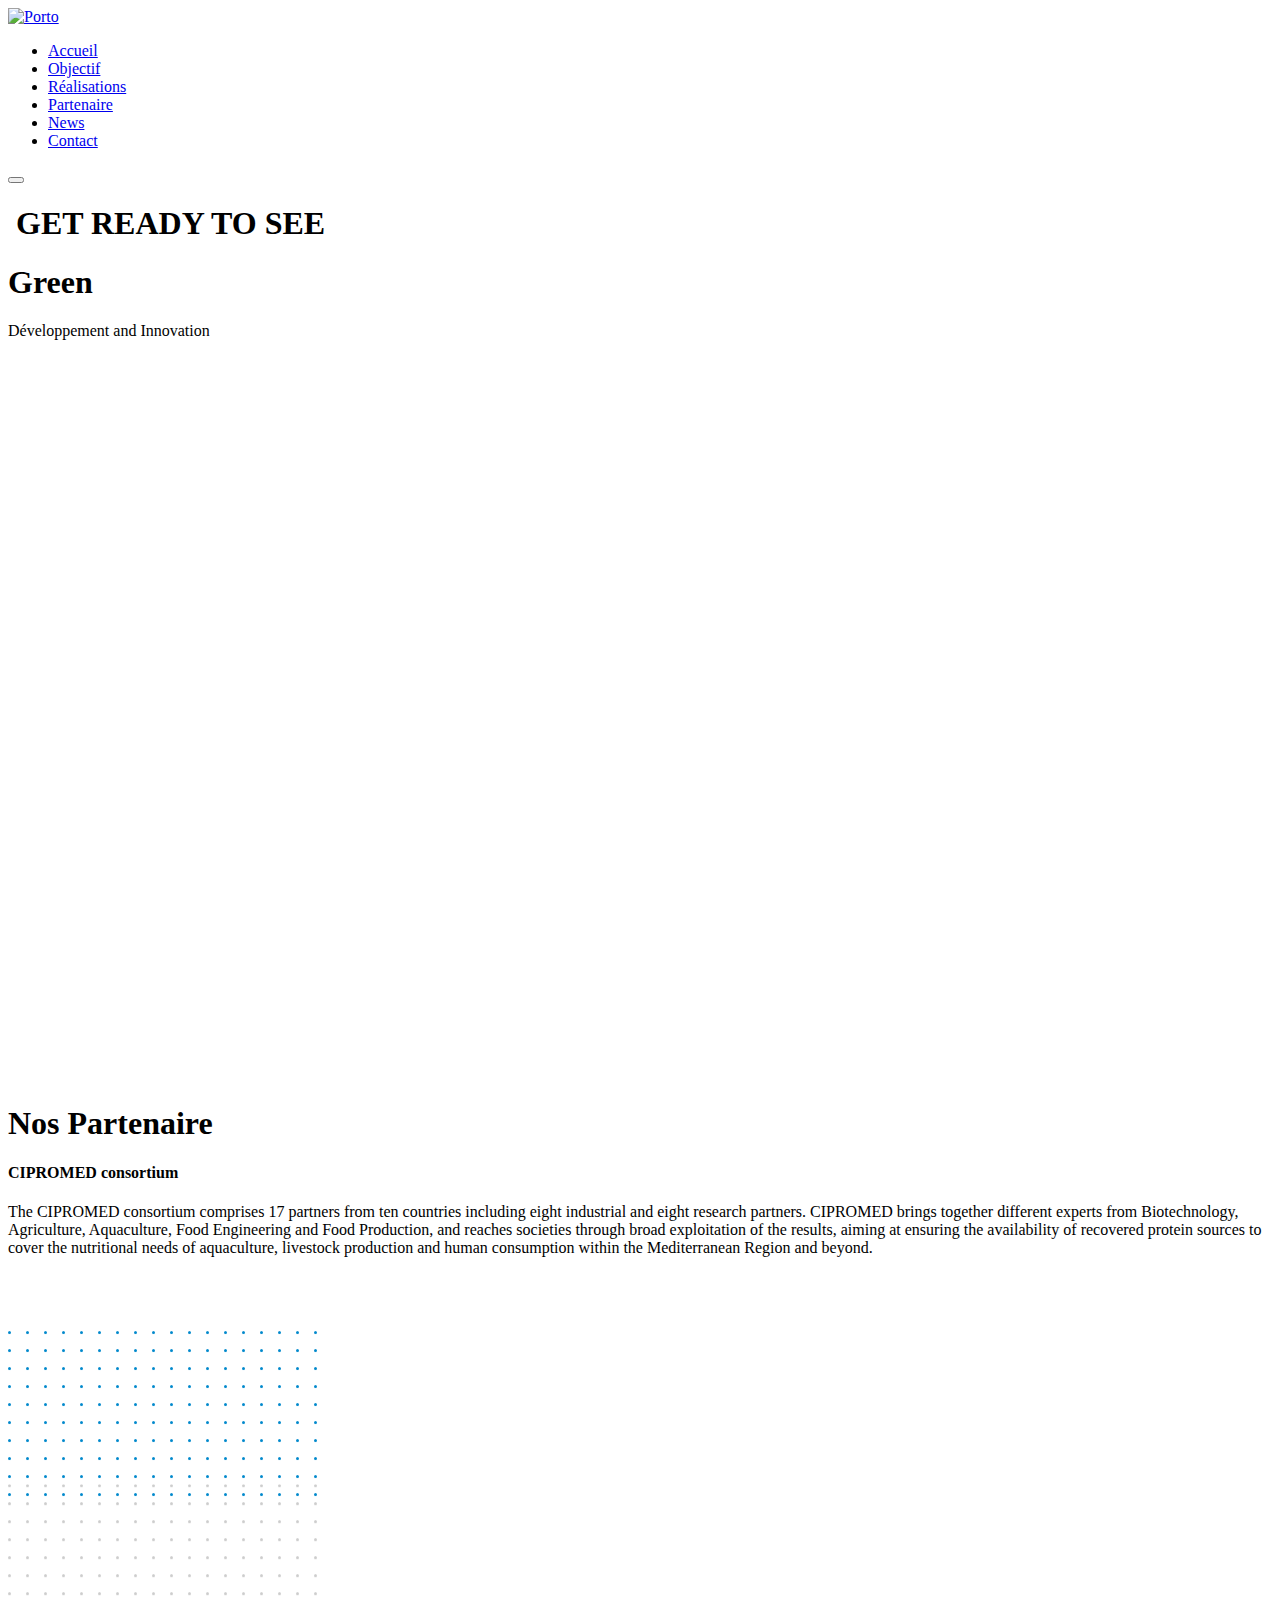
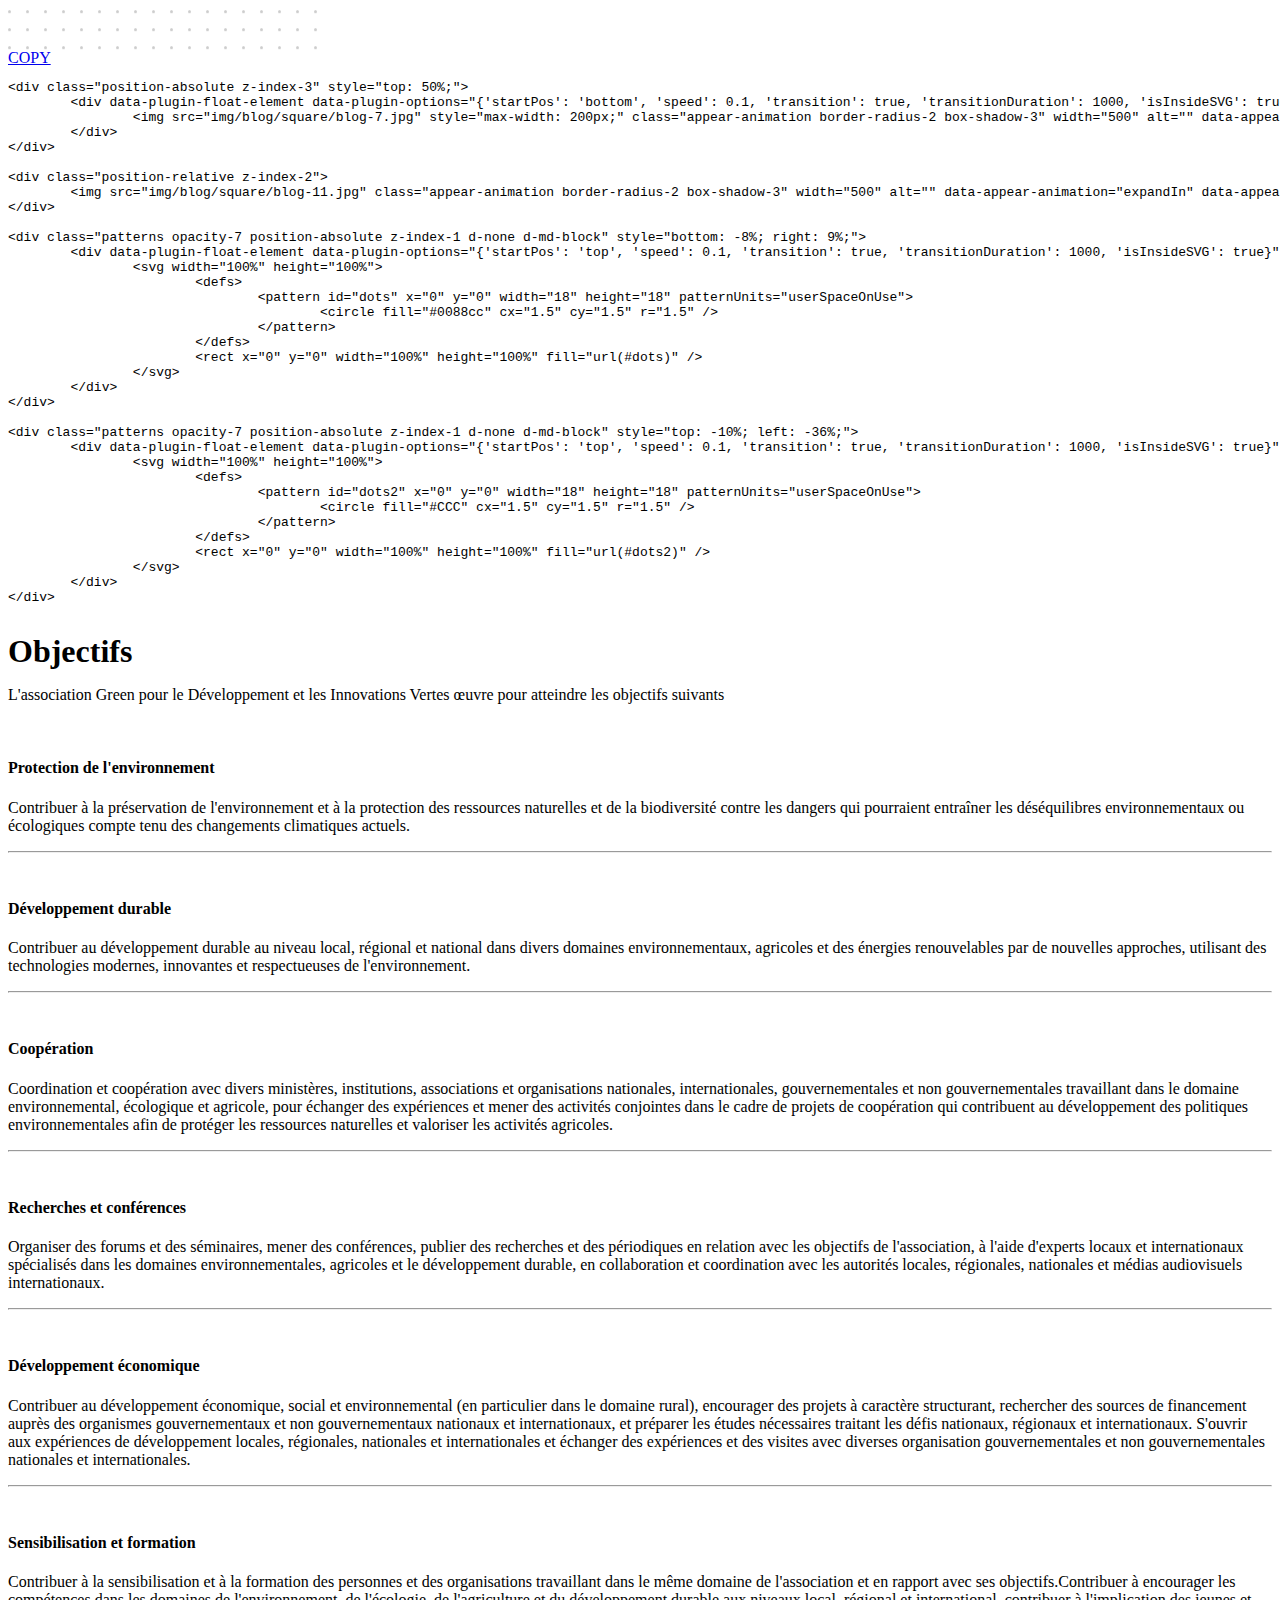
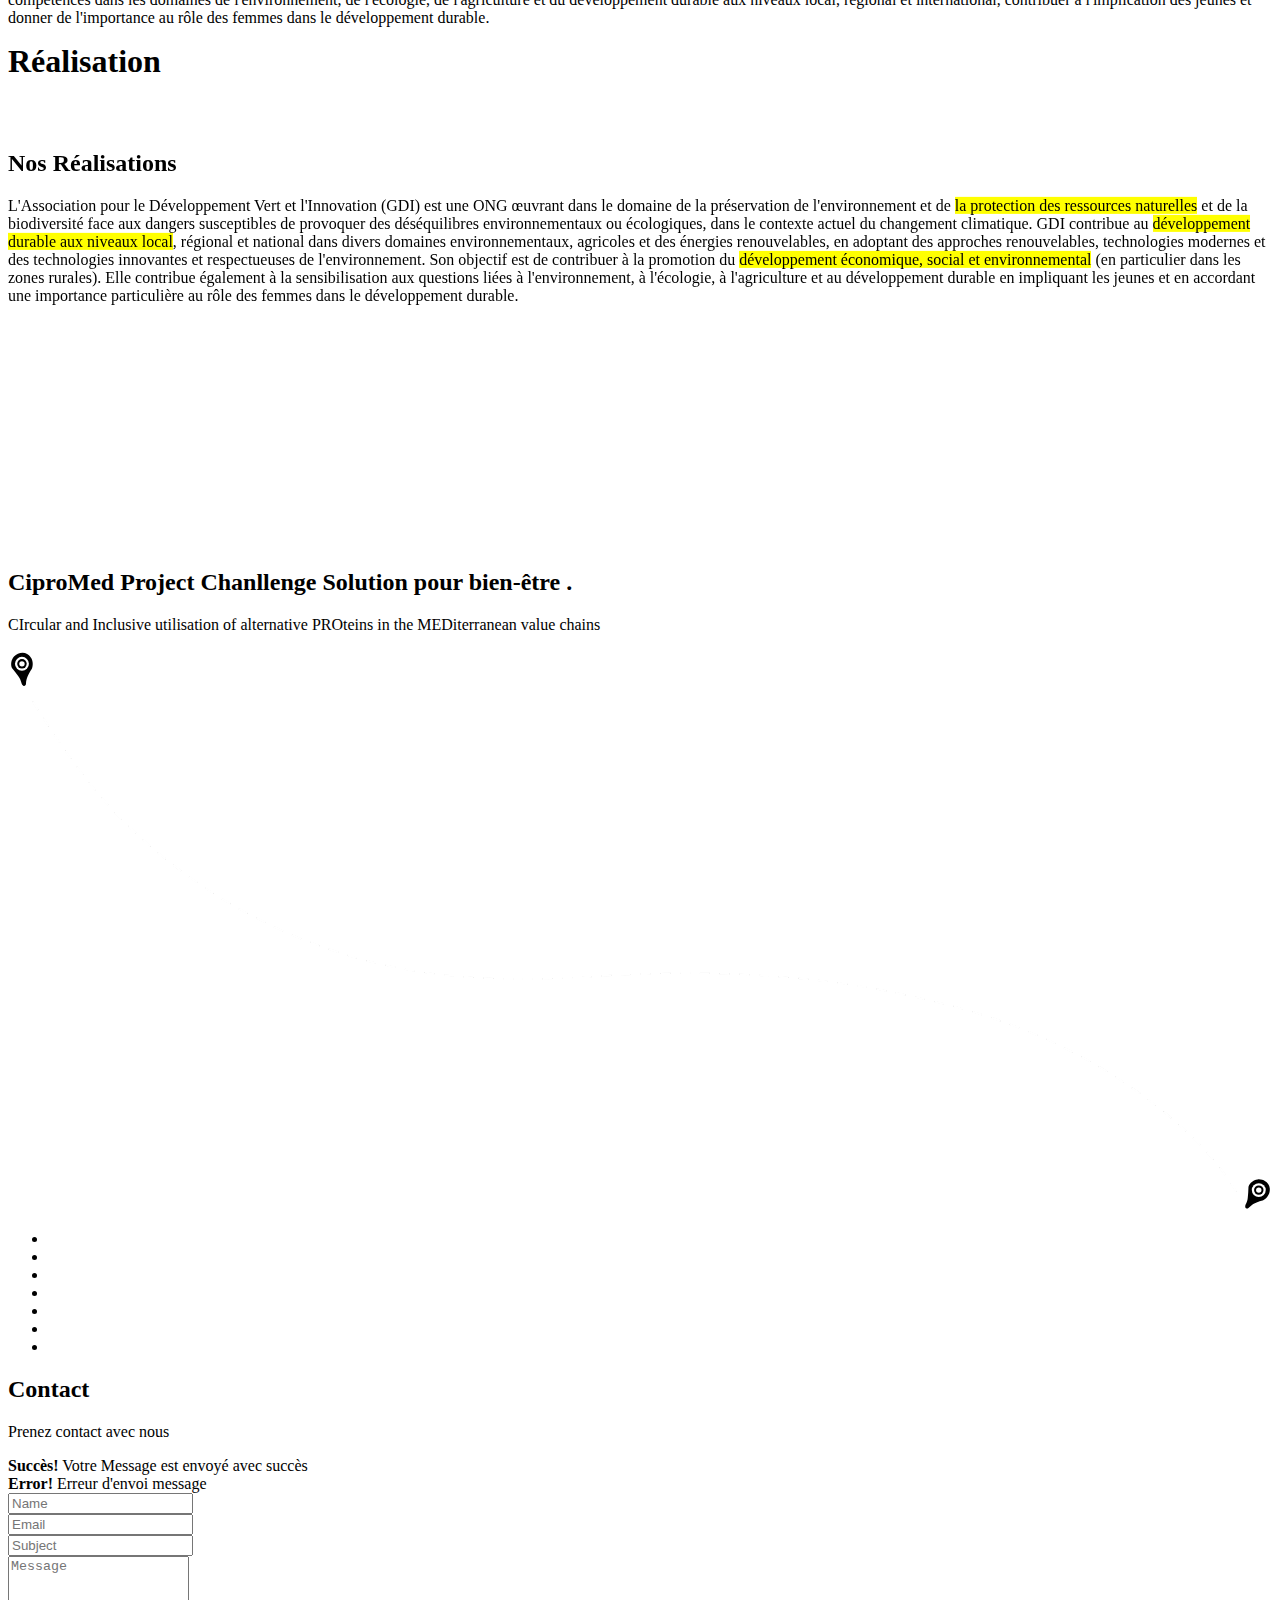
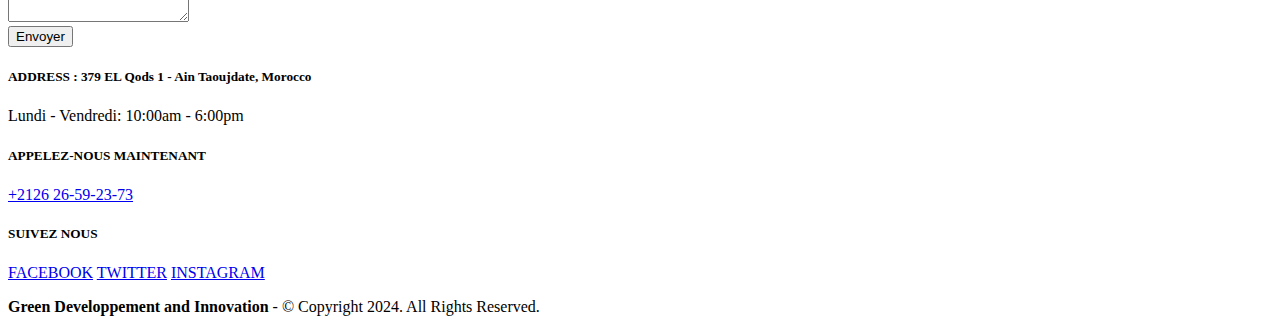
==== index.html @ a5d53e9c "Update index.html" ====
<!DOCTYPE html>
<html lang="en">
	<head>

		<!-- Basic -->
		<meta charset="utf-8">
		<meta name="viewport" content="width=device-width, initial-scale=1">

		<title>Développement and Innovation</title>	

		<meta name="keywords" content="WebSite Template" />
		<meta name="description" content="Porto - Multipurpose Website Template">
		<meta name="author" content="okler.net">

		<!-- Favicon -->
		<link rel="shortcut icon" href="img/favicon.ico" type="image/x-icon" />
		<link rel="apple-touch-icon" href="img/apple-touch-icon.png">

		<!-- Mobile Metas -->
		<meta name="viewport" content="width=device-width, initial-scale=1, minimum-scale=1.0, shrink-to-fit=no">

		<!-- Web Fonts  -->
		<link id="googleFonts" href="https://fonts.googleapis.com/css?family=Poppins:300,400,500,600,700,800%7CShadows+Into+Light&display=swap" rel="stylesheet" type="text/css">

		<!-- Vendor CSS -->
		<link rel="stylesheet" href="vendor/bootstrap/css/bootstrap.min.css">
		<link rel="stylesheet" href="vendor/fontawesome-free/css/all.min.css">
		<link rel="stylesheet" href="vendor/animate/animate.compat.css">
		<link rel="stylesheet" href="vendor/simple-line-icons/css/simple-line-icons.min.css">
		<link rel="stylesheet" href="vendor/owl.carousel/assets/owl.carousel.min.css">
		<link rel="stylesheet" href="vendor/owl.carousel/assets/owl.theme.default.min.css">
		<link rel="stylesheet" href="vendor/magnific-popup/magnific-popup.min.css">

		<!-- Theme CSS -->
		<link rel="stylesheet" href="css/theme.css">
		<link rel="stylesheet" href="css/theme-elements.css">
		<link rel="stylesheet" href="css/theme-blog.css">
		<link rel="stylesheet" href="css/theme-shop.css">
		
		<!-- Demo CSS -->
		<link rel="stylesheet" href="css/demos/demo-construction.css">
		<!-- Skin CSS -->
		<link id="skinCSS" rel="stylesheet" href="css/skins/default.css">

		<!-- Theme Custom CSS -->
		<link rel="stylesheet" href="css/custom.css">

	</head>
		<body data-plugin-page-transition>
		<div class="body">

			<header id="header" class="header-transparent header-effect-shrink" data-plugin-options="{'stickyEnabled': true, 'stickyEffect': 'shrink', 'stickyEnableOnBoxed': true, 'stickyEnableOnMobile': false, 'stickyChangeLogo': true, 'stickyStartAt': 30, 'stickyHeaderContainerHeight': 70}">
				<div class="header-body border-top-0 bg-dark box-shadow-none">
					<div class="header-container container">
						<div class="header-row">
							<div class="header-column">
								<div class="header-row">
									<div class="header-logo">
										<a href="index.html">
											<img alt="Porto" width="240" height="80" src="img/logo-default-slim-dark-small.png">
										</a>
									</div>
								</div>
							</div>
							<div class="header-column justify-content-end">
								<div class="header-row">
									<div class="header-nav header-nav-links header-nav-dropdowns-dark header-nav-light-text order-2 order-lg-1">
										<div class="header-nav-main header-nav-main-font-lg header-nav-main-font-lg-upper-2 header-nav-main-mobile-dark header-nav-main-square header-nav-main-dropdown-no-borders header-nav-main-effect-2 header-nav-main-sub-effect-1">
											<nav class="collapse">
												<ul class="nav nav-pills" id="mainNav">
														<li class="dropdown">
														<a data-hash class="nav-link active" href="#home">
															Accueil
														</a>
													
													</li>
													<li>
														<a class="nav-link" data-hash data-hash-offset="0" data-hash-offset-lg="68" href="#projects">Objectif</a>
													</li>
												
													
													<li>
														<a class="nav-link" data-hash data-hash-offset="0" data-hash-offset-lg="68" href="#clients">Réalisations</a>
													</li>
														<li>
														<a class="nav-link" data-hash data-hash-offset="0" data-hash-offset-lg="68" href="#services">Partenaire</a>
													</li>
													
													<li>
														<a class="nav-link" data-hash data-hash-offset="0" data-hash-offset-lg="68" href="blog.html" >News</a>
													</li>
												
													<li>
														<a class="nav-link" data-hash data-hash-offset="0" data-hash-offset-lg="68" href="#contact">Contact</a>
													</li>
												</ul>
											</nav>
										</div>
										<button class="btn header-btn-collapse-nav" data-bs-toggle="collapse" data-bs-target=".header-nav-main nav">
											<i class="fas fa-bars"></i>
										</button>
									</div>
								</div>
							</div>
						</div>
					</div>
				</div>
			</header>

			<div role="main" class="main">
				<section id="home" class="section border-0 video overlay overlay-show overlay-op-8 m-0" data-video-path="video/busy" data-plugin-video-background data-plugin-options="{'posterType': 'mp4', 'position': '50% 50%'}" style="height: 100vh;">
					<div class="container position-relative z-index-3 h-100">
						<div class="row align-items-center h-100">
							<div class="col">
								<div class="d-flex flex-column align-items-center justify-content-center h-100">
									<h1 class="position-relative text-color-light text-5 line-height-5 font-weight-medium px-4 mb-2 appear-animation" data-appear-animation="fadeInDownShorterPlus" data-plugin-options="{'minWindowWidth': 0}">
										<span class="position-absolute right-100pct top-50pct transform3dy-n50 opacity-3">
											<img src="img/slides/slide-title-border-light.png" class="w-auto appear-animation" data-appear-animation="fadeInRightShorter" data-appear-animation-delay="250" data-plugin-options="{'minWindowWidth': 0}" alt="" />
										</span>
										GET READY TO <span class="position-relative">SEE<span class="position-absolute left-30pct transform3dx-n20 top-0 mt-4"><img src="img/slides/slide-blue-line.png" class="w-auto appear-animation" data-appear-animation="fadeInLeftShorterPlus" data-appear-animation-delay="1000" data-plugin-options="{'minWindowWidth': 0}" alt="" /></span></span>
										<span class="position-absolute left-100pct top-50pct transform3dy-n50 opacity-3">
											<img src="img/slides/slide-title-border-light.png" class="w-auto appear-animation" data-appear-animation="fadeInLeftShorter" data-appear-animation-delay="250" data-plugin-options="{'minWindowWidth': 0}" alt="" />
										</span>
									</h1>
									<h1 class="text-color-light font-weight-extra-bold text-12 line-height-1 mb-2 appear-animation" data-appear-animation="blurIn" data-appear-animation-delay="1000" data-plugin-options="{'minWindowWidth': 0}">Green</h1>
									<p class="text-4 text-color-light font-weight-light opacity-7 mb-0" data-plugin-animated-letters data-plugin-options="{'startDelay': 2000, 'minWindowWidth': 0}">Développement and Innovation</p>
								</div>
							</div>
						</div>
						
					</div>
			</section>
				
				<!--<section id="services" class="section section-height-3 bg-primary border-0 m-0 appear-animation" data-appear-animation="fadeIn">-->
			
				
				<div id="services" >	
					
						<section class="section section-text-light section-background section-center section-background-change-anim" style= "margin: 0px 0px ; padding: 0px 0px; !important;">
					
						<div class="row">
							<div class="col py-4">
								<h1 class="text-uppercase font-weight-normal " style= "margin: 0px 0px ;  !important;"> <strong class="font-weight-extra-bold">Nos Partenaire</strong></h1>
							</div>
						</div>
					
					</section>
		<div id="examples" class="container py-2">

				

					<div class="row align-items-center py-5">
						<div class="col-md-5 py-lg-3 my-lg-3 mb-4">

							<div class="pe-3 pe-md-4 pb-3 pb-sm-0 py-lg-5 my-lg-4 border-right-light border-sm-none">
								<h4 class="mb-2">CIPROMED consortium</h4>
								<p class="mb-2 me-lg-3 pe-lg-3 lead text-justify">The CIPROMED consortium comprises 17 partners from ten countries including eight industrial and eight research partners. CIPROMED brings
									together different experts from Biotechnology, Agriculture, Aquaculture, Food Engineering and Food Production, 
									and reaches societies through broad exploitation of the results, aiming at ensuring the availability 
									of recovered protein sources to cover the nutritional needs of aquaculture, livestock production 
									and human consumption within the Mediterranean Region and beyond.
								</p>								
							</div>

						</div>
						<div class="col-sm-7 ps-5">

							<div class="cascading-images-wrapper bg-color-grey border-radius-2 p-5 w-100 text-center">
								<div class="cascading-images transform-none position-relative clearfix">

									<div class="position-absolute z-index-3" style="top: 20%;">
										<div data-plugin-float-element="" data-plugin-options="{'startPos': 'bottom', 'speed': 0.1, 'transition': true, 'transitionDuration': 1000, 'isInsideSVG': true}" style="bottom: 0px; transition: transform 1000ms ease-out 0ms; transform: translate3d(0px, -3.40062%, 0px);">
											<img src="img/PA/partenaire2.jpg" style="max-width: 200px; animation-duration: 600ms; animation-delay: 300ms;" class="appear-animation border-radius-2 box-shadow-3 animated expandIn appear-animation-visible" width="500" alt="" data-appear-animation="expandIn" data-appear-animation-delay="300" data-appear-animation-duration="600ms">
										</div>
									</div>

									<div class="position-relative z-index-2">
										<img src="img/PA/Partenaire.jpg" class="appear-animation border-radius-2 box-shadow-3 animated expandIn appear-animation-visible" width="500" alt="" data-appear-animation="expandIn" data-appear-animation-duration="600ms" style="animation-duration: 600ms; animation-delay: 100ms;">
									</div>

									<div class="patterns opacity-7 position-absolute z-index-1 d-none d-md-block" style="bottom: -8%; right: 9%;">
										<div data-plugin-float-element="" data-plugin-options="{'startPos': 'top', 'speed': 0.1, 'transition': true, 'transitionDuration': 1000, 'isInsideSVG': true}" style="width: 310px; height: 170px; top: 0px; transition: transform 1000ms ease-out 0ms; transform: translate3d(0px, 12.9658%, 0px);">
											<svg width="100%" height="100%">
												<defs>
													<pattern id="dots" x="0" y="0" width="18" height="18" patternUnits="userSpaceOnUse">
														<circle fill="#0088cc" cx="1.5" cy="1.5" r="1.5"></circle>
													</pattern>
												</defs>
												<rect x="0" y="0" width="100%" height="100%" fill="url(#dots)"></rect>
											</svg>
										</div>
									</div>

									<div class="patterns opacity-7 position-absolute z-index-1 d-none d-md-block" style="top: 10%; left: -38.2%;">
										<div data-plugin-float-element="" data-plugin-options="{'startPos': 'top', 'speed': 0.1, 'transition': true, 'transitionDuration': 1000, 'isInsideSVG': true}" style="width: 310px; height: 170px; top: 0px; transition: transform 1000ms ease-out 0ms; transform: translate3d(0px, 3.04306%, 0px);">
											<svg width="100%" height="100%">
												<defs>
													<pattern id="dots2" x="0" y="0" width="18" height="18" patternUnits="userSpaceOnUse">
														<circle fill="#CCC" cx="1.5" cy="1.5" r="1.5"></circle>
													</pattern>
												</defs>
												<rect x="0" y="0" width="100%" height="100%" fill="url(#dots2)"></rect>
											</svg>
										</div>
									</div>

								</div>
							</div>
							<div id="floatingEffect2CascadingImagesPopup" class="dialog dialog-lg zoom-anim-dialog mfp-close-out px-3 mfp-hide">
								<div class="copy-to-clipboard-wrapper position-relative"><a href="#" class="btn btn-primary btn-px-2 py-1 text-0 position-absolute top-8 right-8">COPY</a><pre class="rounded-0 mb-0" data-copy-to-clipboard="">&lt;div class="position-absolute z-index-3" style="top: 50%;"&gt;
	&lt;div data-plugin-float-element data-plugin-options="{'startPos': 'bottom', 'speed': 0.1, 'transition': true, 'transitionDuration': 1000, 'isInsideSVG': true}"&gt;
		&lt;img src="img/blog/square/blog-7.jpg" style="max-width: 200px;" class="appear-animation border-radius-2 box-shadow-3" width="500" alt="" data-appear-animation="expandIn" data-appear-animation-delay="300" data-appear-animation-duration="600ms" /&gt;
	&lt;/div&gt;
&lt;/div&gt;

&lt;div class="position-relative z-index-2"&gt;
	&lt;img src="img/blog/square/blog-11.jpg" class="appear-animation border-radius-2 box-shadow-3" width="500" alt="" data-appear-animation="expandIn" data-appear-animation-duration="600ms" /&gt;
&lt;/div&gt;

&lt;div class="patterns opacity-7 position-absolute z-index-1 d-none d-md-block" style="bottom: -8%; right: 9%;"&gt;
	&lt;div data-plugin-float-element data-plugin-options="{'startPos': 'top', 'speed': 0.1, 'transition': true, 'transitionDuration': 1000, 'isInsideSVG': true}" style="width: 310px; height: 170px;"&gt;
		&lt;svg width="100%" height="100%"&gt;
			&lt;defs&gt;
				&lt;pattern id="dots" x="0" y="0" width="18" height="18" patternUnits="userSpaceOnUse"&gt;
					&lt;circle fill="#0088cc" cx="1.5" cy="1.5" r="1.5" /&gt;
				&lt;/pattern&gt;
			&lt;/defs&gt;
			&lt;rect x="0" y="0" width="100%" height="100%" fill="url(#dots)" /&gt;
		&lt;/svg&gt;
	&lt;/div&gt;
&lt;/div&gt;

&lt;div class="patterns opacity-7 position-absolute z-index-1 d-none d-md-block" style="top: -10%; left: -36%;"&gt;
	&lt;div data-plugin-float-element data-plugin-options="{'startPos': 'top', 'speed': 0.1, 'transition': true, 'transitionDuration': 1000, 'isInsideSVG': true}" style="width: 310px; height: 170px;"&gt;
		&lt;svg width="100%" height="100%"&gt;
			&lt;defs&gt;
				&lt;pattern id="dots2" x="0" y="0" width="18" height="18" patternUnits="userSpaceOnUse"&gt;
					&lt;circle fill="#CCC" cx="1.5" cy="1.5" r="1.5" /&gt;
				&lt;/pattern&gt;
			&lt;/defs&gt;
			&lt;rect x="0" y="0" width="100%" height="100%" fill="url(#dots2)" /&gt;
		&lt;/svg&gt;
	&lt;/div&gt;
&lt;/div&gt;
								</pre></div>
							</div>

						</div>

					</div>

				



				</div>
					
				
				</div>

			<div id="projects" >
					<section class="section section-text-light section-background section-center section-background-change-anim" style= "margin: 0px 0px ; padding: 0px 0px; !important;">
					
						<div class="row">
							<div class="col py-4">
								<h1 class="text-uppercase font-weight-normal " style= "margin: 0px 0px ;  !important;"> <strong class="font-weight-extra-bold">Objectifs</strong></h1>
							</div>
						</div>
					
					</section>
				<div class="container">
				
					<div class="row mt-5 mb-5">
						<div class="col">

							<p class="lead font-weight-normal mb-5">L'association Green pour le Développement et les Innovations Vertes œuvre pour atteindre les objectifs suivants</p>

							<div class="appear-animation animated fadeInUp appear-animation-visible" data-appear-animation="fadeInUp" data-appear-animation-delay="100" style="animation-delay: 100ms;">
								<div class="feature-box feature-box-style-2">
									<div class="feature-box-icon" style="min-width: 4.7rem;">
										<img src="img/demos/medical/icons/department-icon-cardiology.png" alt="" class="img-fluid">
									</div>
									<div class="feature-box-info">
										<h4 class="font-weight-semibold mb-1">Protection de l'environnement</h4>
										<p class="mb-0 text-justify">Contribuer à la préservation de l'environnement et à la protection des ressources naturelles et de 
										la biodiversité contre les dangers qui pourraient entraîner les déséquilibres environnementaux ou écologiques compte tenu des changements climatiques actuels.</p>
										
									</div>	
								</div>

								<hr class="solid my-5">
							</div>

							<div class="appear-animation animated fadeInUp appear-animation-visible" data-appear-animation="fadeInUp" data-appear-animation-delay="100" style="animation-delay: 100ms;">
								<div class="feature-box feature-box-style-2">
									<div class="feature-box-icon" style="min-width: 4.7rem;">
										<img src="img/demos/medical/icons/department-icon-gastroenterology.png" alt="" class="img-fluid">
									</div>
									<div class="feature-box-info">
										<h4 class="font-weight-semibold mb-1">Développement durable</h4>
										<p class="mb-0 text-justify">Contribuer au développement durable au niveau local, régional et national dans divers 
										domaines environnementaux, agricoles et des énergies renouvelables par de nouvelles approches, utilisant 
										des technologies modernes, innovantes et respectueuses de l'environnement.</p>
									</div>
								</div>

								<hr class="solid my-5">
							</div>

							<div class="appear-animation animated fadeInUp appear-animation-visible" data-appear-animation="fadeInUp" data-appear-animation-delay="100" style="animation-delay: 100ms;">
								<div class="feature-box feature-box-style-2">
									<div class="feature-box-icon" style="min-width: 4.7rem;">
										<img src="img/demos/medical/icons/department-icon-pulmonology.png" alt="" class="img-fluid">
									</div>
									<div class="feature-box-info">
										<h4 class="font-weight-semibold mb-1">Coopération</h4>
										<p class="mb-0 text-justify">Coordination et coopération avec divers ministères, institutions, associations et organisations nationales, 
										internationales, gouvernementales et non gouvernementales travaillant dans le domaine environnemental, écologique et agricole, 
										pour échanger des expériences et mener des activités conjointes dans le cadre de projets de coopération qui contribuent au développement 
										des politiques environnementales afin de protéger les ressources naturelles et valoriser les activités agricoles.</p>
									</div>
								</div>

								<hr class="solid my-5">
							</div>

							<div class="appear-animation animated fadeInUp appear-animation-visible" data-appear-animation="fadeInUp" data-appear-animation-delay="100" style="animation-delay: 100ms;">
								<div class="feature-box feature-box-style-2">
									<div class="feature-box-icon" style="min-width: 4.7rem;">
										<img src="img/demos/medical/icons/department-icon-dental.png" alt="" class="img-fluid">
									</div>
									<div class="feature-box-info">
										<h4 class="font-weight-semibold mb-1">Recherches et conférences</h4>
										<p class="mb-0 text-justify">Organiser des forums et des séminaires, mener des conférences, publier des recherches et 
										des périodiques en relation avec les objectifs de l'association, à l'aide d'experts locaux et internationaux 
										spécialisés dans les domaines environnementales, agricoles et le développement durable, en collaboration et 
										coordination avec les autorités locales, régionales, nationales et médias audiovisuels internationaux.</p>
									</div>
								</div>

								<hr class="solid my-5">
							</div>

							<div class="appear-animation animated fadeInUp appear-animation-visible" data-appear-animation="fadeInUp" data-appear-animation-delay="100" style="animation-delay: 100ms;">
								<div class="feature-box feature-box-style-2">
									<div class="feature-box-icon" style="min-width: 4.7rem;">
										<img src="img/demos/medical/icons/department-icon-gynecology.png" alt="" class="img-fluid">
									</div>
									<div class="feature-box-info">
										<h4 class="font-weight-semibold mb-1">Développement économique</h4>
										<p class="mb-0 text-justify">Contribuer au développement économique, social et environnemental (en particulier dans le domaine rural), 
										encourager des projets à caractère structurant, rechercher des sources de financement auprès des organismes gouvernementaux et non 
										gouvernementaux nationaux et internationaux, et préparer les études nécessaires traitant les défis nationaux, régionaux et internationaux.
										S'ouvrir aux expériences de développement locales, régionales, nationales et internationales et échanger des expériences et des visites avec 
										diverses organisation gouvernementales et non gouvernementales nationales et internationales.</p>
									</div>
								</div>

								<hr class="solid my-5">
							</div>

							<div class="appear-animation" data-appear-animation="fadeInUp" data-appear-animation-delay="100">
								<div class="feature-box feature-box-style-2">
									<div class="feature-box-icon" style="min-width: 4.7rem;">
										<img src="img/demos/medical/icons/department-icon-hepatology.png" alt="" class="img-fluid">
									</div>
									<div class="feature-box-info">
										<h4 class="font-weight-semibold mb-1">Sensibilisation et formation</h4>
										<p class="mb-0 text-justify">Contribuer à la sensibilisation et à la formation des personnes et des organisations travaillant dans le même domaine de l'association et 
										en rapport avec ses objectifs.Contribuer à encourager les compétences dans les domaines de l'environnement, de l'écologie, de l'agriculture et du développement 
										durable aux niveaux local, régional et international, contribuer à l'implication des jeunes et donner de l'importance au rôle des femmes dans le développement durable.</p>
									</div>
								</div>
							</div>

						</div>
					</div>
			
			
			
			
						
						
						
						
						
						
						
						
						
						
						
					
				</div>
				
					
			
				</div>

			<div id="clients" >
				<section class="section section-text-light section-background section-center section-background-change-anim" style= "margin: 0px 0px ; padding: 0px 0px; !important;">
					
						<div class="row">
							<div class="col py-4">
								<h1 class="text-uppercase font-weight-normal " style= "margin: 0px 0px ;  !important;"> <strong class="font-weight-extra-bold">Réalisation</strong></h1>
							</div>
						</div>
					
					</section>
			<div class="container-fluid p-relative">
					<div class="row">
						<div class="col-lg-6 p-0">
							<section class="section ps-4 pe-4 border-top-0 h-100 py-5 m-0">
								<div class="row py-5">
									<div class="col py-5 my-5 ps-lg-5 pe-lg-5">
										<div style="bottom: 40%; " class="p-relative">
											<div data-plugin-float-element="" data-plugin-options="{'startPos': 'top', 'speed': 1.5, 'transition': true, 'transitionDuration': 1000}" style="top: 0px; transition: transform 1000ms ease-out 0ms; transform: translate3d(0px, 32.196%, 0px);">	
												<h2 class="font-weight-normal text-7 mb-2"><strong class="font-weight-extra-bold">Nos</strong> Réalisations</h2>
												
												<p class="mb-0 me-lg-5 pe-lg-5 lead text-justify">L'Association pour le Développement Vert et l'Innovation <span class="text-primary font-weight-bold alternative-font-2">(GDI)</span> est une ONG œuvrant dans le domaine de la préservation 
												de l'environnement et de  <mark class="text-white bg-color-primary">la protection des ressources naturelles</mark> et de la biodiversité face aux dangers susceptibles de provoquer des déséquilibres 
												environnementaux ou écologiques, dans le contexte actuel du changement climatique. GDI contribue au <mark class="text-white bg-color-primary">développement durable aux niveaux local</mark>, 
												régional et national dans divers domaines environnementaux, agricoles et des énergies renouvelables, en adoptant des approches renouvelables, 
												technologies modernes et des technologies innovantes et respectueuses de l'environnement. 
												Son objectif est de contribuer à la promotion du  <mark class="text-white bg-color-primary">développement économique, social et environnemental</mark> 
												(en particulier dans les zones rurales). Elle contribue également à la sensibilisation aux questions liées à l'environnement, 
												à l'écologie, à l'agriculture et au développement durable en impliquant les jeunes et en accordant une importance particulière au 
												rôle des femmes dans le développement durable.</p>
										
											</div>
										</div>
									</div>
								</div>
							</section>
						</div>
						<div class="col-lg-6 p-0 p-relative">
							<section class="parallax section section-parallax border-top-0 h-100 m-0" data-plugin-parallax="" data-plugin-options="{'speed': 1.5}" data-image-src="img/parallax/parallax-2.jpg" style="min-height: 260px; position: relative; overflow: hidden;"><div class="parallax-background" style="background-image: url(&quot;img/parallax/parallax-2.jpg&quot;); background-size: cover; position: absolute; top: 0px; left: 0px; width: 100%; height: 180%; transform: translate3d(0px, -96.6149px, 0px); background-position-x: 50%;"></div></section>
							<div style="left: -5%; bottom: 65%;" class="p-relative">
								<div data-plugin-float-element="" data-plugin-options="{'startPos': '65%', 'speed': 1.5, 'transition': true, 'transitionDuration': 1000}" style="bottom: 0px; transition: transform 1000ms ease-out 0ms; transform: translate3d(0px, -29.3459%, 0px);">
									<img src="img/blog/default/blog-11.jpg" class="appear-animation animated expandIn appear-animation-visible rounded-circle mb-4" width="500" alt="" data-appear-animation="expandIn" data-appear-animation-duration="600ms" style="animation-duration: 600ms; animation-delay: 100ms;">
								</div>	
							</div>
						</div>
					</div>
				</div>
				</div>
				
			

			
			<div class="body">
			<div role="main" class="main">

				<div class="container py-5 my-5-5">
					<div class="row">
						<div class="col">
							<h2 class="word-rotator font-weight-semi-bold clip is-full-width mb-2">
										<span>CiproMed</span>
										<span class="word-rotator-words bg-primary" style="width: 145.446px; overflow: hidden;">
											<b class="is-hidden">Project</b>
											<b class="is-hidden">Chanllenge</b>
											<b class="is-visible">Solution</b>
										</span>
										<span> pour bien-être .</span>
									</h2>
							<p class="text-4 font-weight-light">CIrcular and Inclusive utilisation of alternative PROteins in the MEDiterranean value chains </p>
						</div>
					</div>
					<div class="row">
						<div class="col">
							<div class="position-relative">

								<svg class="diamonds-svg-line position-absolute bottom-0 left-15 mb-4 ms-5 d-none d-xl-block" width="100%" xmlns="http://www.w3.org/2000/svg" xmlns:xlink="http://www.w3.org/1999/xlink" x="0px" y="0px" viewBox="0 0 1145.86 508.13" xml:space="preserve" data-appear-animation-svg="true">
									<g>
										<path d="M13.87,32.36c1.07,0.55,2.37-0.28,2.4-1.49c0.04-1.58,0.27-2.87,0.5-3.82c0.56-2.35,1.48-4.1,2.65-6.33
											c1.7-3.25,1.95-2.85,2.46-4.35c1.47-4.3-0.36-8.19-0.47-8.41c-0.36-0.74-1.54-3.15-4.06-4.44c-3.71-1.9-8.87-0.94-11.91,2.46
											c-2.64,2.95-3.08,7.05-2.08,9.92c0.25,0.71,1.6,2.01,3.64,4.75c3.62,4.87,3.42,4.53,4.11,6.02c1.3,2.83,1.07,4.78,2.74,5.67
											C13.85,32.35,13.86,32.36,13.87,32.36z"/>
										<circle fill="#FFF" cx="12.65" cy="12.54" r="6.34"/>
										<circle cx="12.65" cy="12.54" r="4.29"/>
										<circle fill="#FFF" cx="12.65" cy="12.54" r="2.44"/>
									</g>
									<g>
										<path d="M1121.72,505.34c0.44,1.12,1.97,1.35,2.79,0.47c1.08-1.16,2.1-1.98,2.9-2.54c1.98-1.4,3.82-2.11,6.17-3.01 c3.43-1.32,3.35-0.86,4.71-1.64c3.94-2.26,5.13-6.39,5.19-6.63c0.22-0.79,0.92-3.38-0.12-6.02c-1.53-3.87-6.04-6.56-10.57-6.01 c-3.93,0.47-6.97,3.27-8.11,6.08c-0.28,0.69-0.12,2.56-0.4,5.97c-0.49,6.05-0.42,5.66-0.89,7.24c-0.89,2.98-2.35,4.3-1.68,6.07
										C1121.71,505.32,1121.71,505.33,1121.72,505.34z" />
										<circle fill="#FFF" cx="1133.88" cy="489.64" r="6.34"/>
										<circle cx="1133.88" cy="489.64" r="4.29"/>
										<circle fill="#FFF" cx="1133.88" cy="489.64" r="2.44"/>
									</g>
									<g>
										<g>
											<path class="appear-animation" data-appear-animation="fadeIn" data-appear-animation-delay="300" data-appear-animation-duration="100ms" fill="none" stroke="#bfbfbf" stroke-miter-limit="10" stroke-dasharray="8.9374,8.9374" d="M22.48,46.84c12.43,19.8,37.11,58.25,65.34,90.46c6.24,7.12,38.23,43.11,89.76,77.67
												c27.53,18.47,93.42,58.51,184.44,74.83c63.3,11.35,123.7,8.54,152.88,7.18c18.43-0.86,20.79-1.63,44.6-2.65
												c25.38-1.08,74.44-3.04,134.17,1.51c27.49,2.09,68.09,5.34,120,16.82c38.84,8.59,89.79,20.21,149.48,50.83
												c17.94,9.21,51.96,27.97,87.87,57.83c28.32,23.54,43.15,41.79,52.16,54.24c5.04,6.97,9.21,13.45,12.57,19.04"/>
											<path class="appear-animation" data-appear-animation="customDiamondsLineAnim" data-appear-animation-delay="300" data-appear-animation-duration="10s" fill="none" stroke="#FFF" stroke-width="2" stroke-miter-limit="10" stroke-dasharray="8.9374,8.9374" d="M22.48,46.84c12.43,19.8,37.11,58.25,65.34,90.46c6.24,7.12,38.23,43.11,89.76,77.67
												c27.53,18.47,93.42,58.51,184.44,74.83c63.3,11.35,123.7,8.54,152.88,7.18c18.43-0.86,20.79-1.63,44.6-2.65
												c25.38-1.08,74.44-3.04,134.17,1.51c27.49,2.09,68.09,5.34,120,16.82c38.84,8.59,89.79,20.21,149.48,50.83
												c17.94,9.21,51.96,27.97,87.87,57.83c28.32,23.54,43.15,41.79,52.16,54.24c5.04,6.97,9.21,13.45,12.57,19.04"/>
										</g>
									</g>
								</svg>								

								<div class="diamonds-wrapper">
									<ul class="diamonds mb-0">
										<li>
											<a href="img/demos/construction/generic/generic-1-medium.jpg" class="diamond lightbox" data-plugin-options="{'type':'image'}">
												<div class="content">
													<img src="img/demos/construction/generic/generic-1.jpg" class="img-fluid plugin-random-images" alt="" data-plugin-random-images data-plugin-options="{'minWindowWidth': 1200, 'random': false, 'delay': 4000, 'imagesListURL': ['img/demos/construction/generic/generic-4.jpg', 'img/demos/construction/generic/generic-3.jpg'], 'lightboxImagesListURL': ['img/demos/construction/generic/generic-9-medium.jpg', 'img/demos/construction/generic/generic-3-medium.jpg', 'img/demos/construction/generic/generic-1-medium.jpg'], 'animateIn': 'blurIn', 'accY': -400}" />
												</div>
											</a>
										</li>
										<li>
											<a href="img/demos/construction/generic/generic-2-big.jpg" class="diamond lightbox" data-plugin-options="{'type':'image'}">
												<div class="content">
													<img src="img/demos/construction/generic/generic-2.jpg" class="img-fluid plugin-random-images" alt="" data-plugin-random-images data-plugin-options="{'minWindowWidth': 1200, 'random': false, 'delay': 4200, 'imagesListURL': ['img/demos/construction/generic/generic-3.jpg', 'img/demos/construction/generic/generic-4.jpg'], 'lightboxImagesListURL': ['img/demos/construction/generic/generic-3-medium.jpg', 'img/demos/construction/generic/generic-9-medium.jpg', 'img/demos/construction/generic/generic-2-big.jpg'], 'animateIn': 'blurIn', 'accY': -400}" />
												</div>
											</a>
										</li>
										<li>
											<a href="img/demos/construction/generic/generic-9-medium.jpg" class="diamond lightbox" data-plugin-options="{'type':'image'}">
												<div class="content">
													<img src="img/demos/construction/generic/generic-4.jpg" class="img-fluid plugin-random-images" alt="" data-plugin-random-images data-plugin-options="{'minWindowWidth': 1200, 'random': false, 'delay': 4400, 'imagesListURL': ['img/demos/construction/generic/generic-1.jpg', 'img/demos/construction/generic/generic-2.jpg'], 'lightboxImagesListURL': ['img/demos/construction/generic/generic-1-medium.jpg', 'img/demos/construction/generic/generic-2-medium.jpg', 'img/demos/construction/generic/generic-9-medium.jpg'], 'animateIn': 'blurIn', 'accY': -400}" />
												</div>
											</a>
										</li>
										<li>
											<a href="img/demos/construction/generic/generic-5-wide.jpg" class="diamond diamond-sm lightbox" data-plugin-options="{'type':'image'}">
												<div class="content">
													<img src="img/demos/construction/generic/generic-5-small.jpg" class="img-fluid plugin-random-images" alt="" data-plugin-random-images data-plugin-options="{'minWindowWidth': 1200, 'random': false, 'delay': 4600, 'imagesListURL': ['img/demos/construction/generic/generic-6-small.jpg', 'img/demos/construction/generic/generic-10-small-diamond.jpg'], 'lightboxImagesListURL': ['img/demos/construction/generic/generic-6-medium.jpg', 'img/demos/construction/generic/generic-10-medium.jpg', 'img/demos/construction/generic/generic-5-wide.jpg'], 'animateIn': 'blurIn', 'accY': -400}" />
												</div>
											</a>
										</li>
										<li>
											<a href="img/demos/construction/generic/generic-3-medium.jpg" class="diamond lightbox" data-plugin-options="{'type':'image'}">
												<div class="content">
													<img src="img/demos/construction/generic/generic-3.jpg" class="img-fluid plugin-random-images" alt="" data-plugin-random-images data-plugin-options="{'minWindowWidth': 1200, 'random': false, 'delay': 4800, 'imagesListURL': ['img/demos/construction/generic/generic-2.jpg', 'img/demos/construction/generic/generic-1.jpg'], 'lightboxImagesListURL': ['img/demos/construction/generic/generic-2-big.jpg', 'img/demos/construction/generic/generic-1-medium.jpg', 'img/demos/construction/generic/generic-3-medium.jpg'], 'animateIn': 'blurIn', 'accY': -100}" />
												</div>
											</a>
										</li>
										<li>
											<a href="img/demos/construction/generic/generic-6-medium.jpg" class="diamond diamond-sm lightbox" data-plugin-options="{'type':'image'}">
												<div class="content">
													<img src="img/demos/construction/generic/generic-6-small.jpg" class="img-fluid plugin-random-images" alt="" data-plugin-random-images data-plugin-options="{'minWindowWidth': 1200, 'random': false, 'delay': 5000, 'imagesListURL': ['img/demos/construction/generic/generic-5-small.jpg', 'img/demos/construction/generic/generic-7-small.jpg'], 'lightboxImagesListURL': ['img/demos/construction/generic/generic-5-wide.jpg', 'img/demos/construction/generic/generic-10-medium.jpg', 'img/demos/construction/generic/generic-6-medium.jpg'], 'animateIn': 'blurIn', 'accY': -100}" />
												</div>
											</a>
										</li>
										<li>
											<a href="img/demos/construction/generic/generic-10-medium.jpg" class="diamond diamond-sm lightbox" data-plugin-options="{'type':'image'}">
												<div class="content">
													<img src="img/demos/construction/generic/generic-7-small.jpg" class="img-fluid plugin-random-images" alt="" data-plugin-random-images data-plugin-options="{'minWindowWidth': 1200, 'random': false, 'delay': 5200, 'imagesListURL': ['img/demos/construction/generic/generic-10-small-diamond.jpg', 'img/demos/construction/generic/generic-6-small.jpg'], 'lightboxImagesListURL': ['img/demos/construction/generic/generic-10-medium.jpg', 'img/demos/construction/generic/generic-6-medium.jpg', 'img/demos/construction/generic/generic-10-medium.jpg'], 'animateIn': 'blurIn', 'accY': -100}" />
												</div>
											</a>
										</li>
									</ul>
								</div>

							</div>

						</div>
					</div>
			
				</div>


			</div>

			</div>
		
				<section id="contact" class="section bg-color-grey border-0 py-0 m-0">
					<div class="container-fluid">
						<div class="row">
							<div class="col-md-6" style="background-image: url(&quot;img/pv.jpg&quot;);" >

					

							</div>
							<div class="col-md-6 p-5 my-5">

								<div class="px-4" >
									<h2 class="font-weight-bold line-height-1 mb-2">Contact </h2>
									<p class="text-3 mb-4">Prenez contact avec nous</p>
									<form class="contact-form form-style-2 pe-xl-5" action="php/contact-form.php" method="POST">
										<div class="contact-form-success alert alert-success d-none mt-4">
											<strong>Succès!</strong> Votre Message est  envoyé avec succès
										</div>

										<div class="contact-form-error alert alert-danger d-none mt-4">
											<strong>Error!</strong> Erreur d'envoi message
											<span class="mail-error-message text-1 d-block"></span>
										</div>

										<div class="row">
											<div class="form-group col-xl-4">
												<input type="text" value="" data-msg-required="Merci de saisir votre nom." maxlength="100" class="form-control" name="name" placeholder="Name" required>
											</div>
											<div class="form-group col-xl-8">
												<input type="email" value="" data-msg-required="Merci de saisir votre adresse e-mail." data-msg-email="Please enter a valid email address." maxlength="100" class="form-control" name="email" placeholder="Email" required>
											</div>
										</div>
										<div class="row">
											<div class="form-group col">
												<input type="text" value="" data-msg-required="Merci de saisir le sujet." maxlength="100" class="form-control" name="subject" placeholder="Subject" required>
											</div>
										</div>
										<div class="row">
											<div class="form-group col">
												<textarea maxlength="5000" data-msg-required="Merci de saisir votr message." rows="4" class="form-control" name="message" placeholder="Message" required></textarea>
											</div>
										</div>
										<div class="row">
											<div class="form-group col">
												<input type="submit" value="Envoyer" class="btn btn-primary btn-rounded font-weight-semibold px-5 btn-py-2 text-2" data-loading-text="Loading...">
											</div>
										</div>
									</form>
								</div>

							</div>
						</div>
					</div>
				</section>

				<section class="section bg-primary border-0 m-0">
					<div >
						<div class="row justify-content-center text-center text-lg-start py-4">
							<div class="col-lg-auto appear-animation" data-appear-animation="fadeInRightShorter">
								<div class="feature-box feature-box-style-2 d-block d-lg-flex mb-4 mb-lg-0">
									<div class="feature-box-icon">
										<i class="icon-location-pin icons text-color-light"></i>
									</div>
									<div class="feature-box-info ps-1">
										<h5 class="font-weight-light text-color-light opacity-7 mb-0">ADDRESS : 379 EL Qods 1 - Ain Taoujdate, Morocco</h5>
										<p class="text-color-light font-weight-semibold mb-0">Lundi - Vendredi: 10:00am - 6:00pm</p>
									</div>
								</div>
							</div>
							<div class="col-lg-auto appear-animation" data-appear-animation="fadeInRightShorter" data-appear-animation-delay="200">
								<div class="feature-box feature-box-style-2 d-block d-lg-flex mb-4 mb-lg-0 px-xl-4 mx-lg-5">
									<div class="feature-box-icon">
										<i class="icon-call-out icons text-color-light"></i>
									</div>
									<div class="feature-box-info ps-1">
										<h5 class="font-weight-light text-color-light opacity-7 mb-0">APPELEZ-NOUS MAINTENANT</h5>
										<a href="tel:+8001234567" class="text-color-light font-weight-semibold text-decoration-none">+2126 26-59-23-73</a>
									</div>
								</div>
							</div>
							<div class="col-lg-auto appear-animation" data-appear-animation="fadeInRightShorter" data-appear-animation-delay="400">
								<div class="feature-box feature-box-style-2 d-block d-lg-flex">
									<div class="feature-box-icon">
										<i class="icon-share icons text-color-light"></i>
									</div>
									<div class="feature-box-info ps-1">
										<h5 class="font-weight-light text-color-light opacity-7 mb-0">SUIVEZ NOUS </h5>
										<p class="mb-0">
											<span class="social-icons-facebook"><a href="http://www.facebook.com/" target="_blank" class="text-color-light font-weight-semibold" title="Facebook"><i class="me-1 fab fa-facebook-f"></i> FACEBOOK</a></span>
											<span class="social-icons-twitter ps-3"><a href="http://www.twitter.com/" target="_blank" class="text-color-light font-weight-semibold" title="Twitter"><i class="me-1 fab fa-twitter"></i> TWITTER</a></span>
											<span class="social-icons-instagram ps-3"><a href="http://www.linkedin.com/" target="_blank" class="text-color-light font-weight-semibold" title="Linkedin"><i class="me-1 fab fa-instagram"></i> INSTAGRAM</a></span>
										</p>
									</div>
								</div>
							</div>
						</div>
					</div>
				</section>
			</div>

			<footer id="footer" class="mt-0">
				<div class="footer-copyright">
					<div class="container py-2">
						<div class="row py-4">
							<div class="col d-flex align-items-center justify-content-center">
								<p><strong>Green Developpement and Innovation</strong> - © Copyright 2024. All Rights Reserved.</p>
							</div>
						</div>
					</div>
				</div>
			</footer>

		</div>

		<!-- Vendor -->
		<script src="vendor/plugins/js/plugins.min.js"></script>

		<!-- Theme Base, Components and Settings -->
		<script src="js/theme.js"></script>

		<script src="js/views/view.contact.js"></script>

		<!-- Theme Custom -->
		<script src="js/custom.js"></script>

		<!-- Theme Initialization Files -->
		<script src="js/theme.init.js"></script>

	


	

		<script src="https://maps.googleapis.com/maps/api/js?key=YOUR_API_KEY"></script>
		<script>

			/*
			Map Settings

				Find the Latitude and Longitude of your address:
					- https://www.latlong.net/
					- http://www.findlatitudeandlongitude.com/find-address-from-latitude-and-longitude/

			*/

			function initializeGoogleMaps() {
				// Map Markers
				var mapMarkers = [{
					address: "New York, NY 10017",
					html: "<strong>New York Office</strong><br>New York, NY 10017<br><br><a href='#' onclick='mapCenterAt({latitude: 40.75198, longitude: -73.96978, zoom: 16}, event)'>[+] zoom here</a>",
					icon: {
						image: "img/pin.png",
						iconsize: [26, 46],
						iconanchor: [12, 46]
					}
				}];

				// Map Initial Location
				var initLatitude = 40.75198;
				var initLongitude = -73.96978;

				// Map Extended Settings
				var mapSettings = {
					controls: {
						draggable: (($.browser.mobile) ? false : true),
						panControl: true,
						zoomControl: true,
						mapTypeControl: true,
						scaleControl: true,
						streetViewControl: true,
						overviewMapControl: true
					},
					scrollwheel: false,
					markers: mapMarkers,
					latitude: initLatitude,
					longitude: initLongitude,
					zoom: 5
				};

				var map = $('#googlemaps').gMap(mapSettings),
					mapRef = $('#googlemaps').data('gMap.reference');

				// Styles from https://snazzymaps.com/
				var styles = [{"featureType":"water","elementType":"geometry","stylers":[{"color":"#e9e9e9"},{"lightness":17}]},{"featureType":"landscape","elementType":"geometry","stylers":[{"color":"#f5f5f5"},{"lightness":20}]},{"featureType":"road.highway","elementType":"geometry.fill","stylers":[{"color":"#ffffff"},{"lightness":17}]},{"featureType":"road.highway","elementType":"geometry.stroke","stylers":[{"color":"#ffffff"},{"lightness":29},{"weight":0.2}]},{"featureType":"road.arterial","elementType":"geometry","stylers":[{"color":"#ffffff"},{"lightness":18}]},{"featureType":"road.local","elementType":"geometry","stylers":[{"color":"#ffffff"},{"lightness":16}]},{"featureType":"poi","elementType":"geometry","stylers":[{"color":"#f5f5f5"},{"lightness":21}]},{"featureType":"poi.park","elementType":"geometry","stylers":[{"color":"#dedede"},{"lightness":21}]},{"elementType":"labels.text.stroke","stylers":[{"visibility":"on"},{"color":"#ffffff"},{"lightness":16}]},{"elementType":"labels.text.fill","stylers":[{"saturation":36},{"color":"#333333"},{"lightness":40}]},{"elementType":"labels.icon","stylers":[{"visibility":"off"}]},{"featureType":"transit","elementType":"geometry","stylers":[{"color":"#f2f2f2"},{"lightness":19}]},{"featureType":"administrative","elementType":"geometry.fill","stylers":[{"color":"#fefefe"},{"lightness":20}]},{"featureType":"administrative","elementType":"geometry.stroke","stylers":[{"color":"#fefefe"},{"lightness":17},{"weight":1.2}]}];

				var styledMap = new google.maps.StyledMapType(styles, {
					name: 'Styled Map'
				});

				mapRef.mapTypes.set('map_style', styledMap);
				mapRef.setMapTypeId('map_style');
			}

			// Initialize Google Maps when element enter on browser view
			theme.fn.intObs( '.google-map', 'initializeGoogleMaps()', {} );

			// Map text-center At
			var mapCenterAt = function(options, e) {
				e.preventDefault();
				$('#googlemaps').gMap("centerAt", options);
			}

		</script>

	</body>
</html>
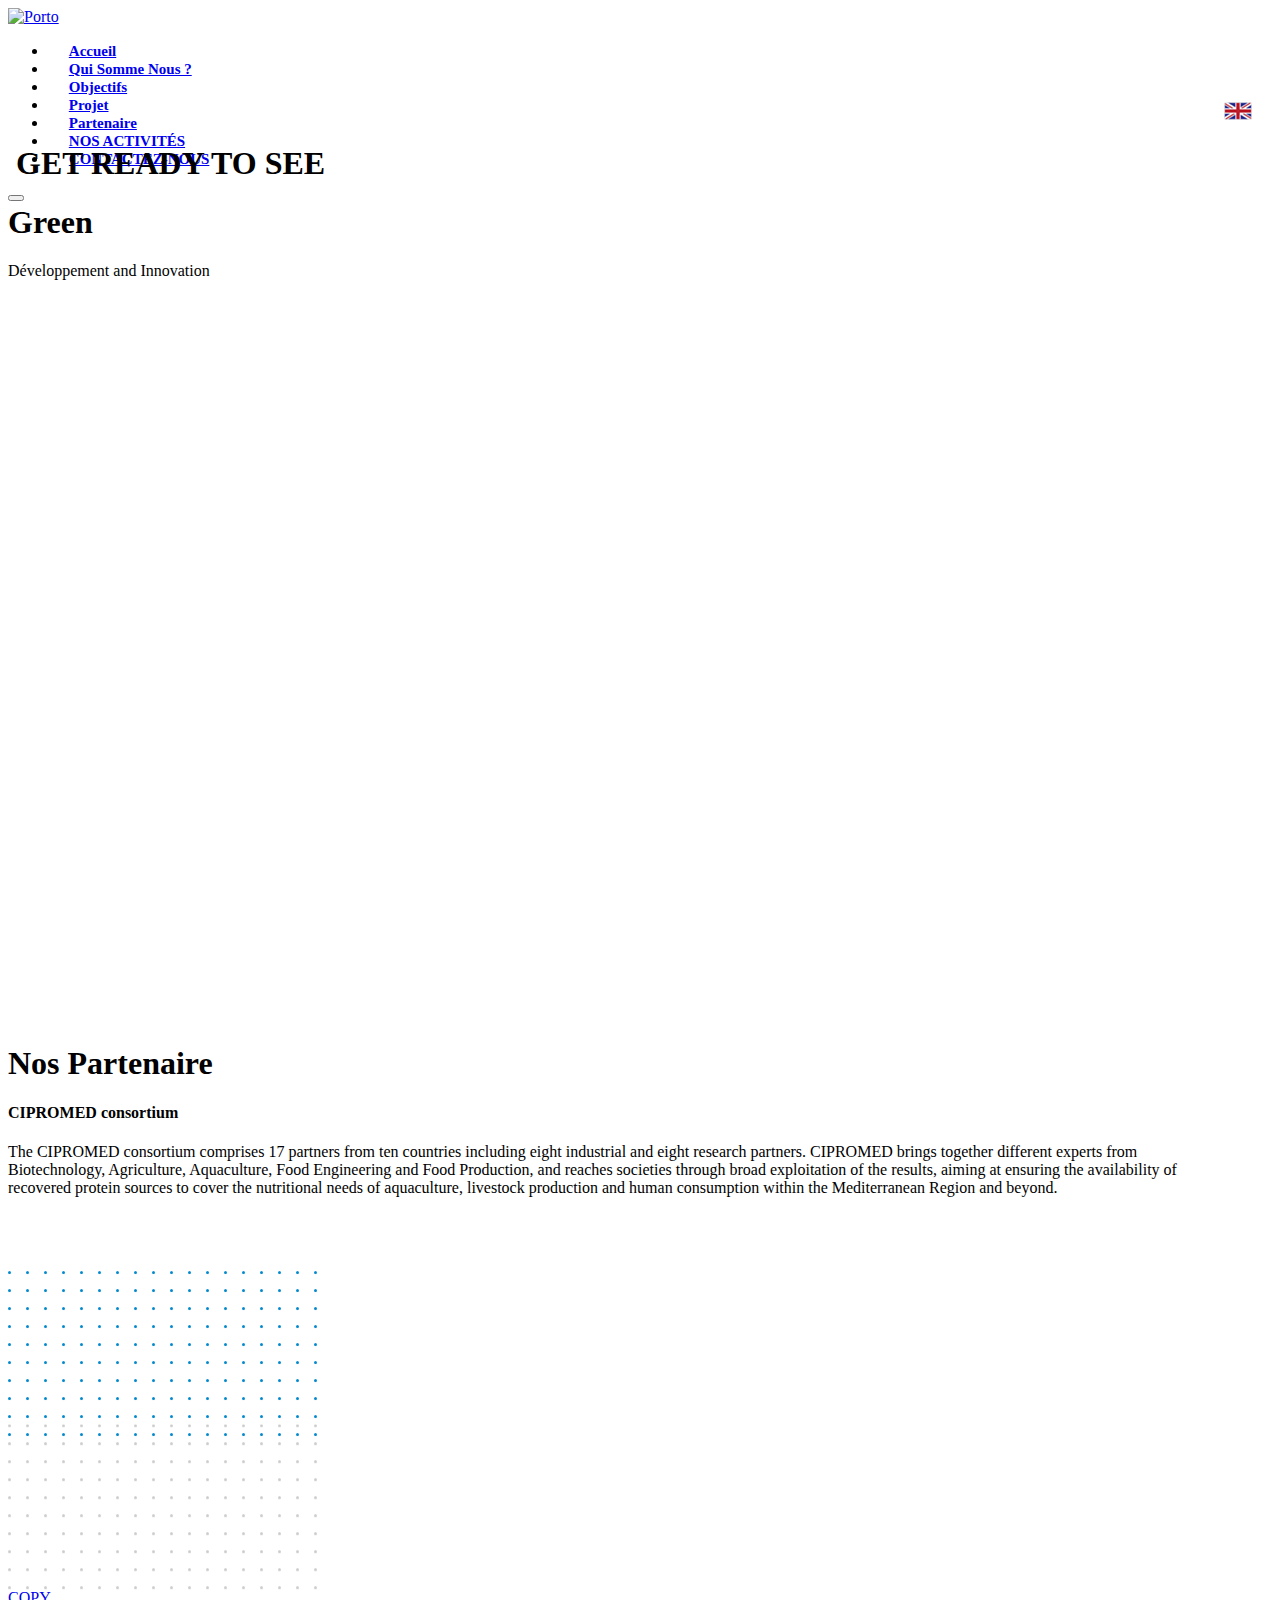
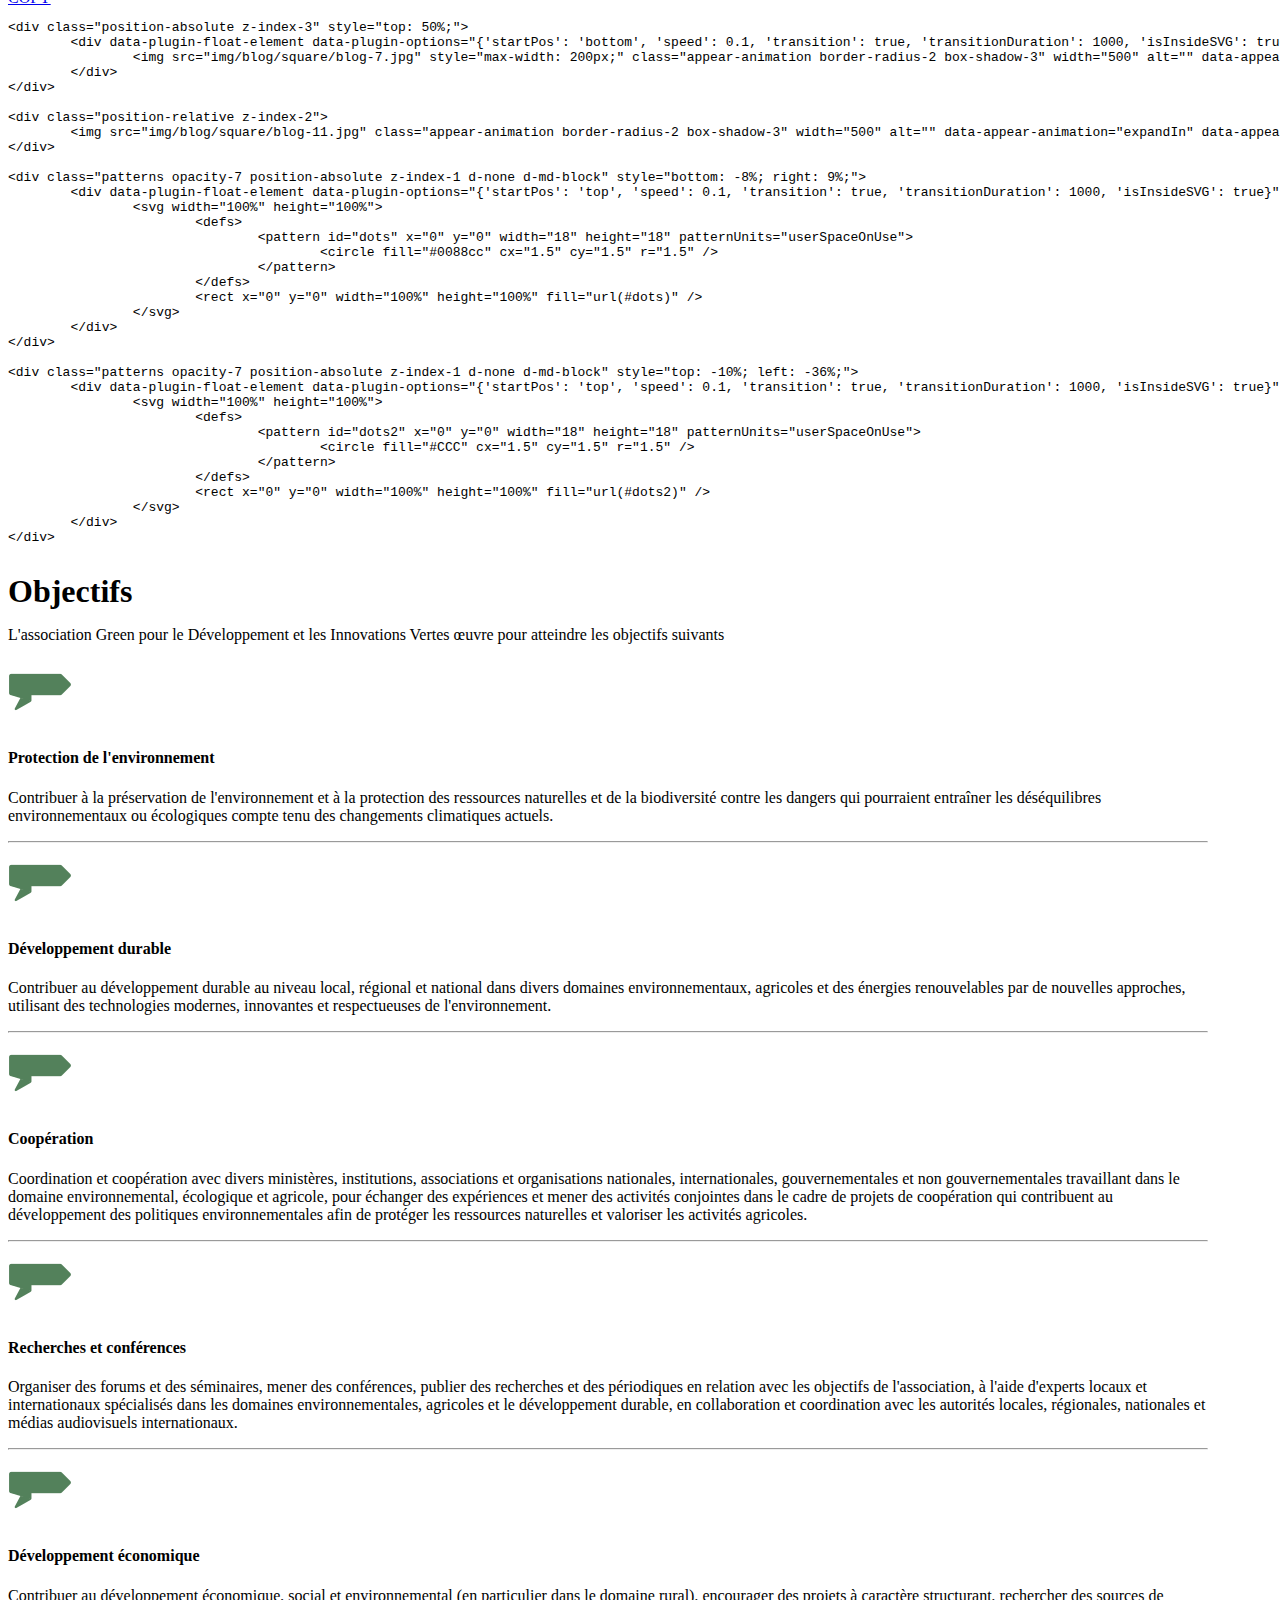
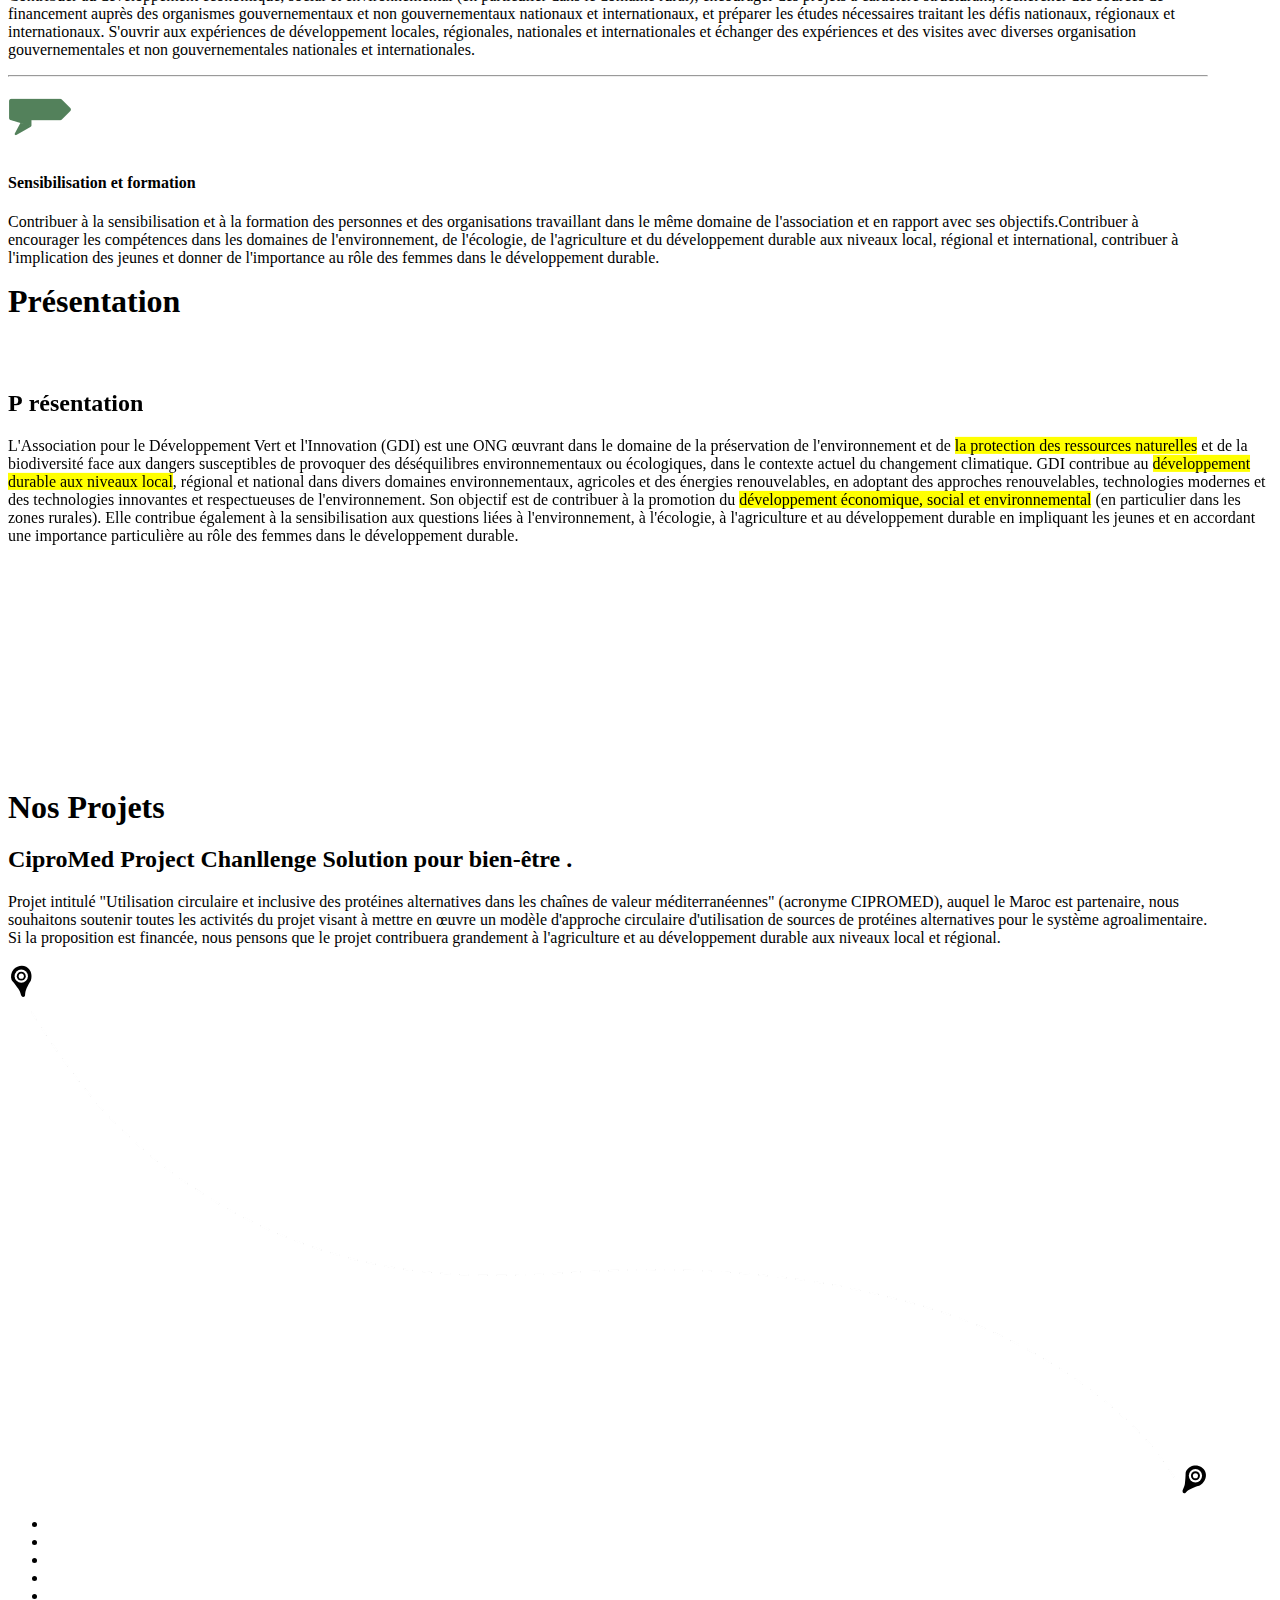
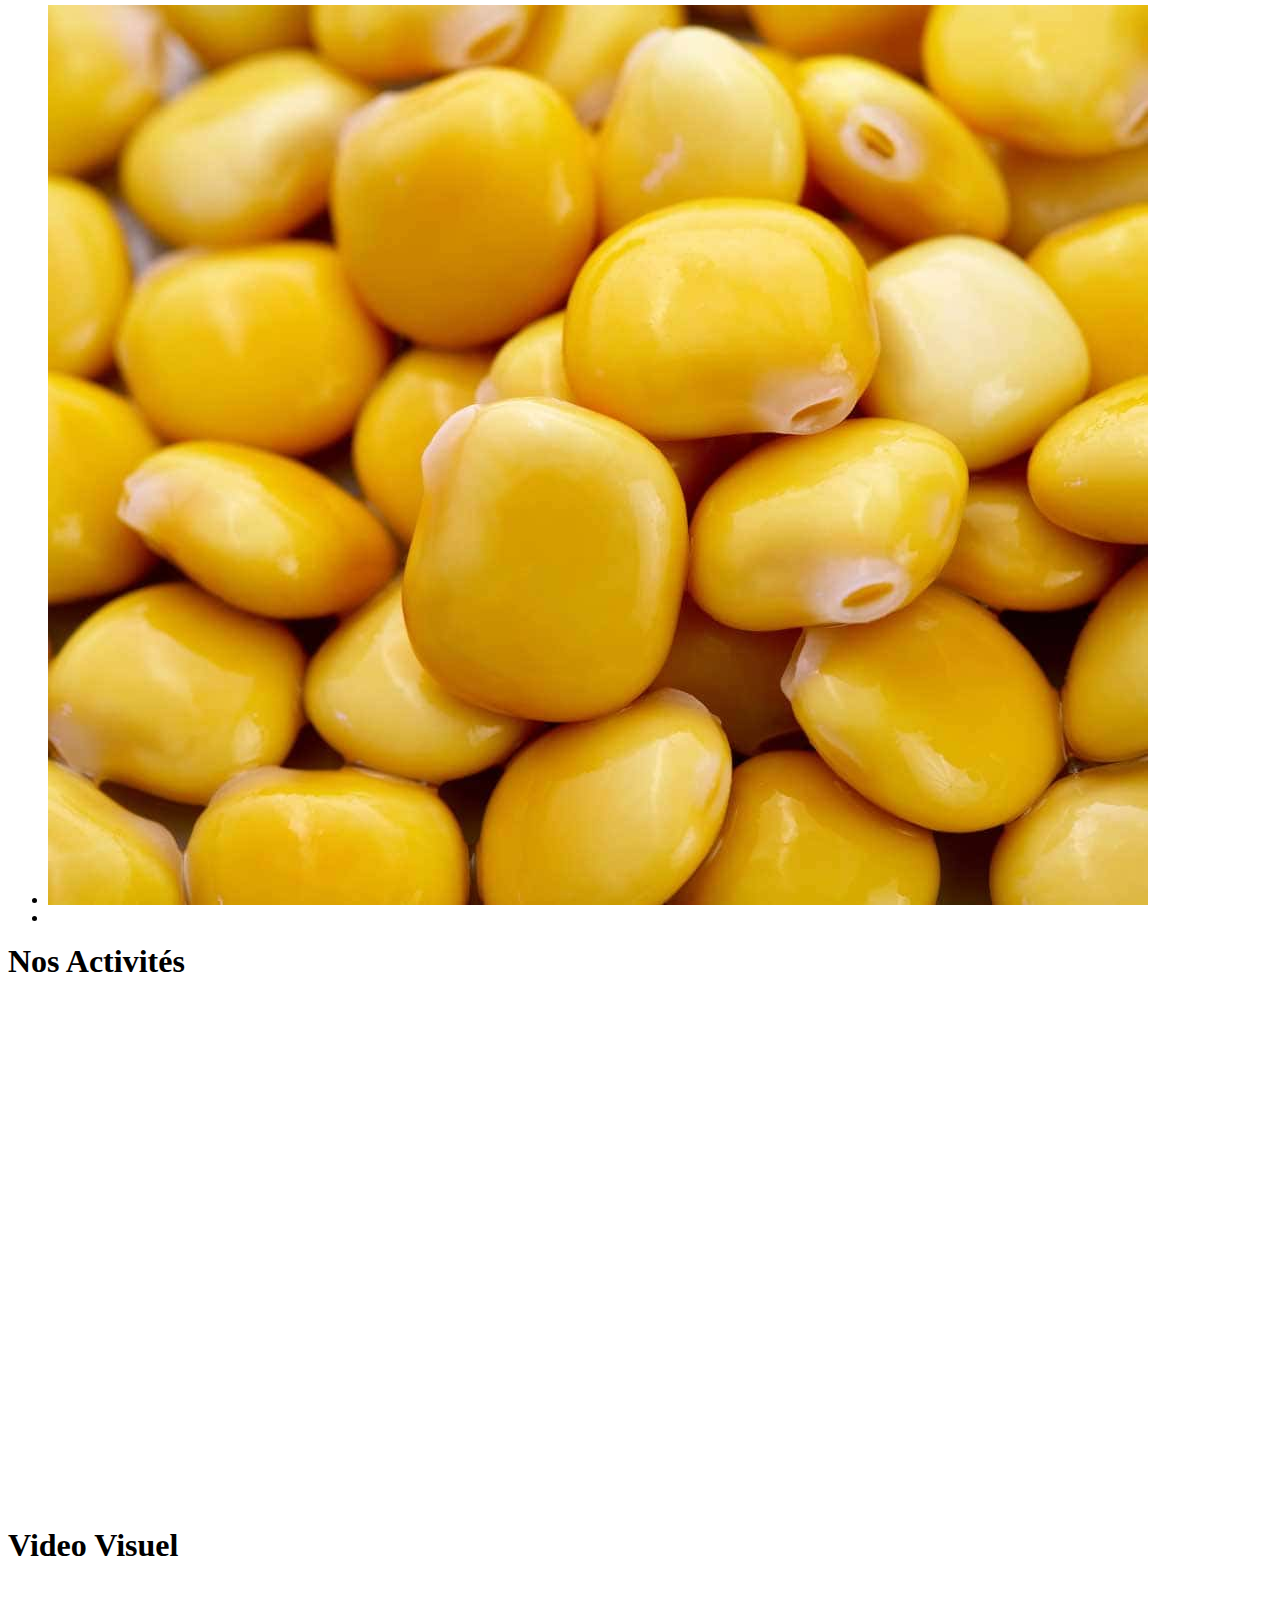
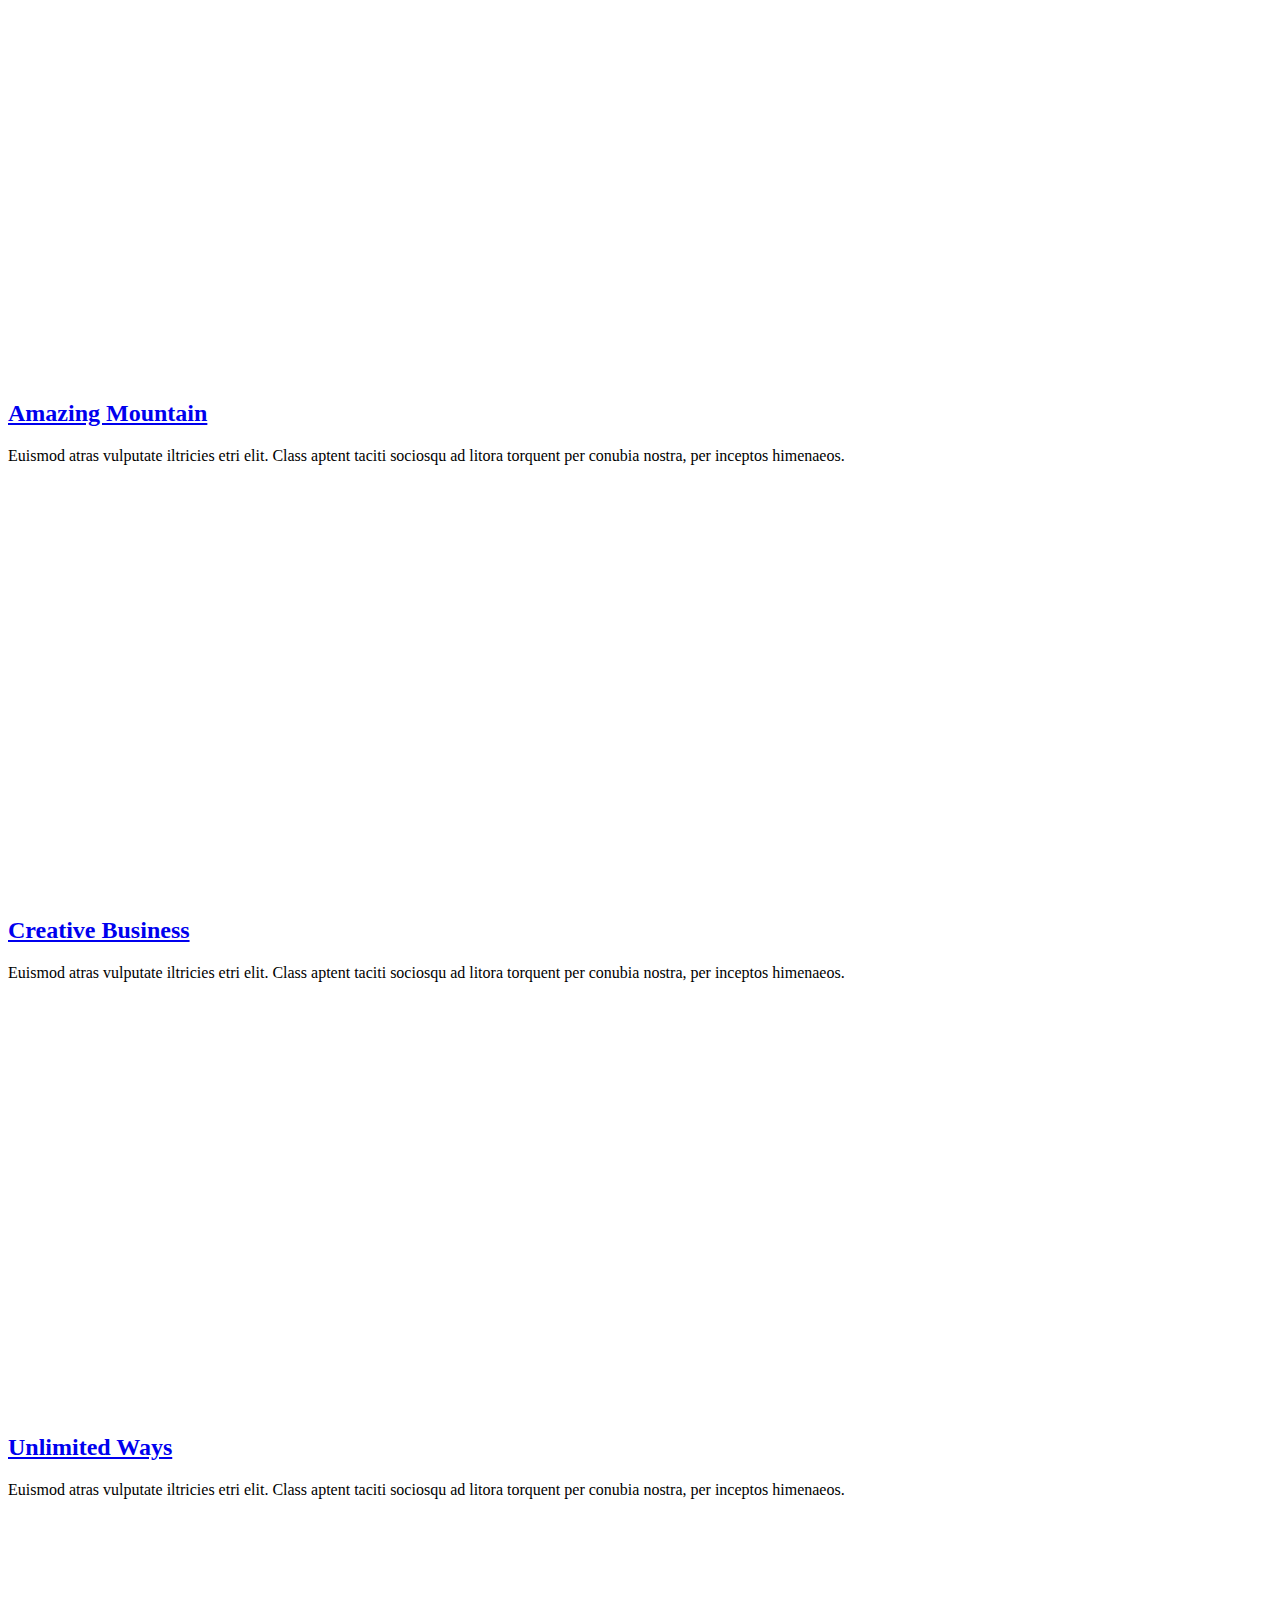
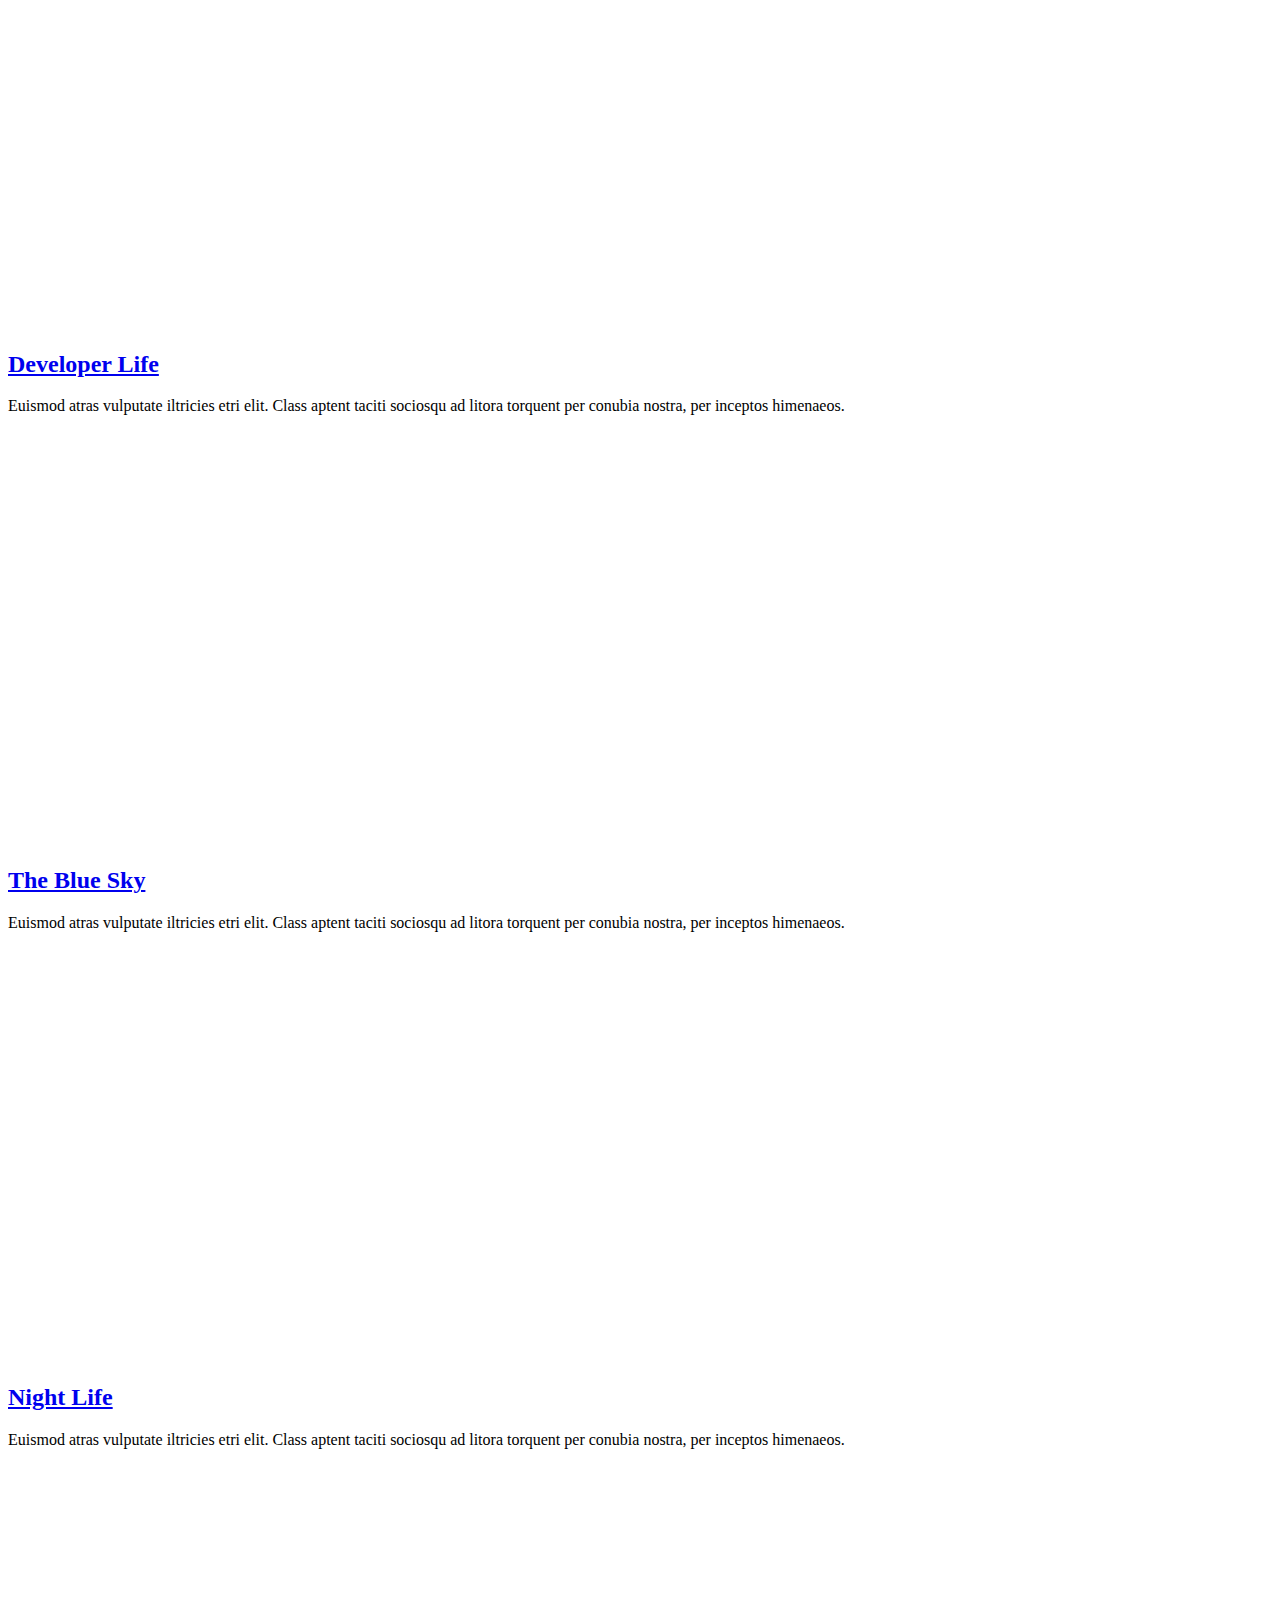
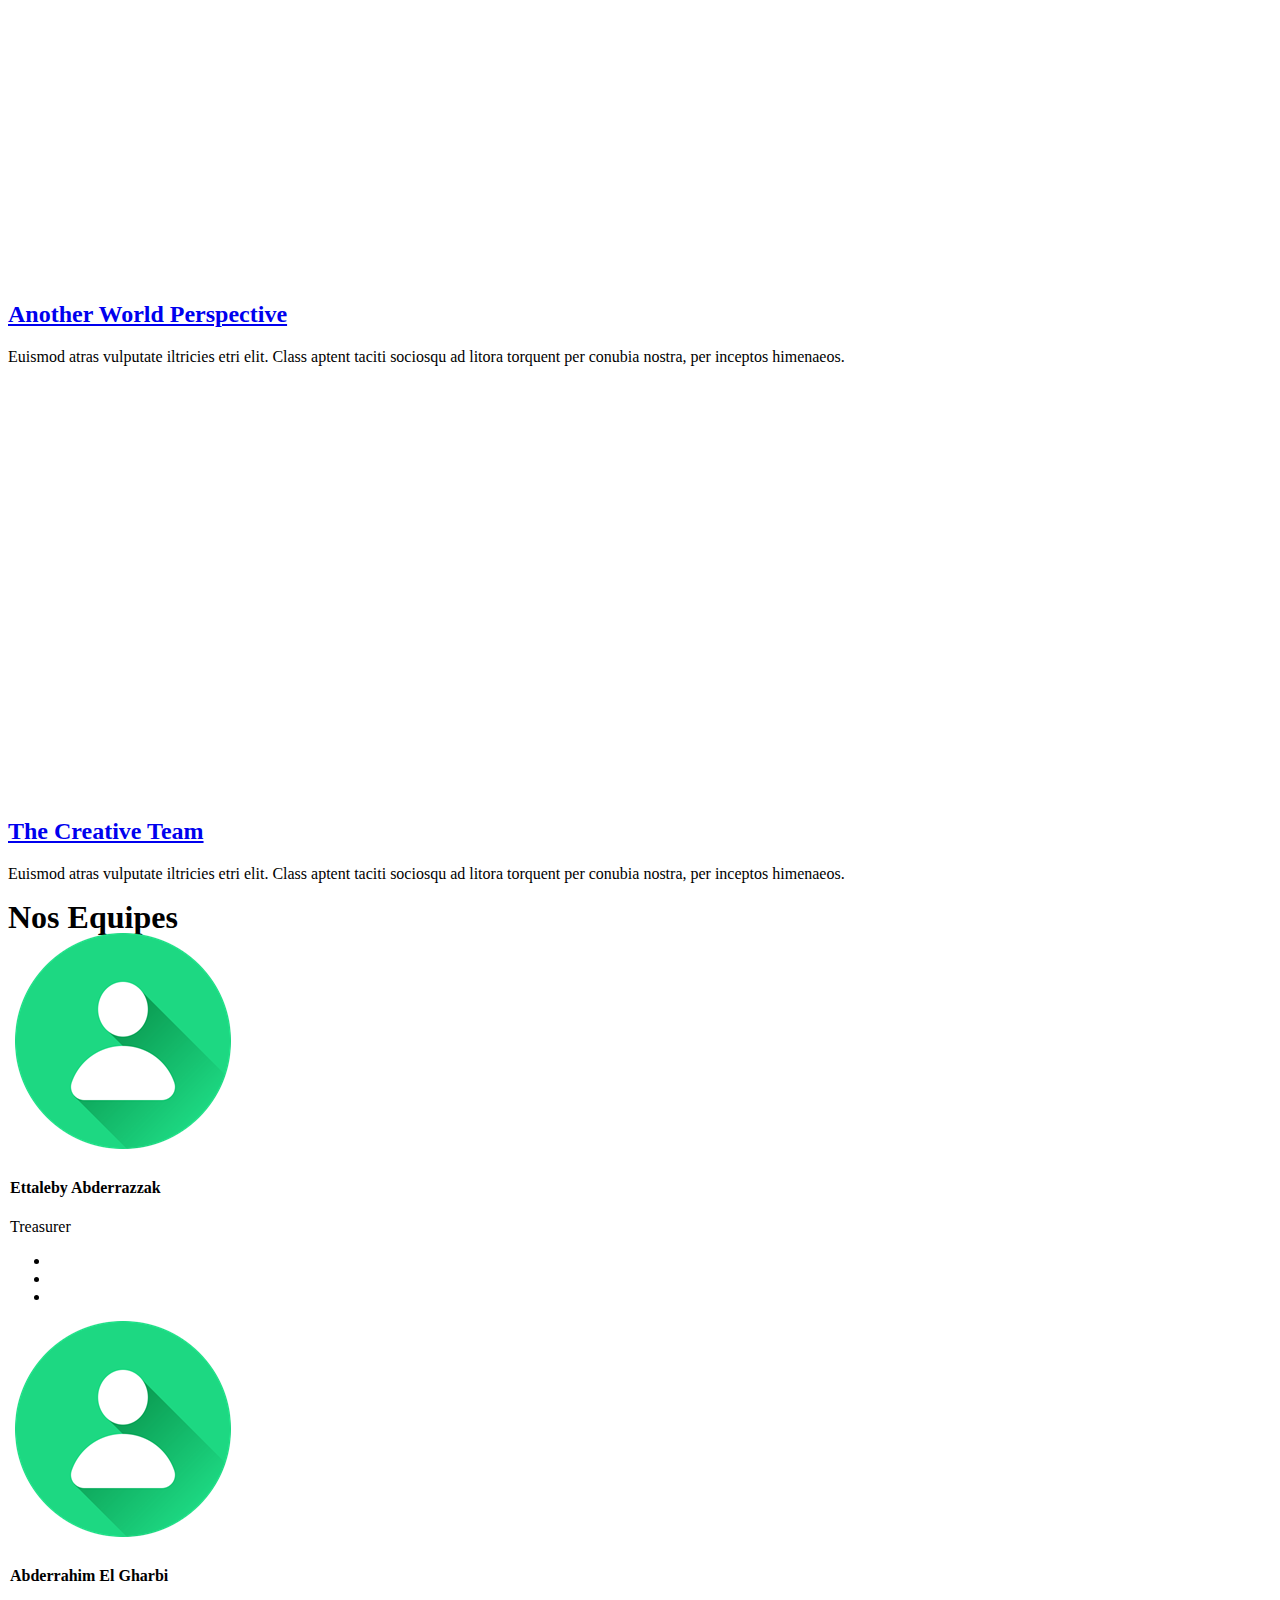
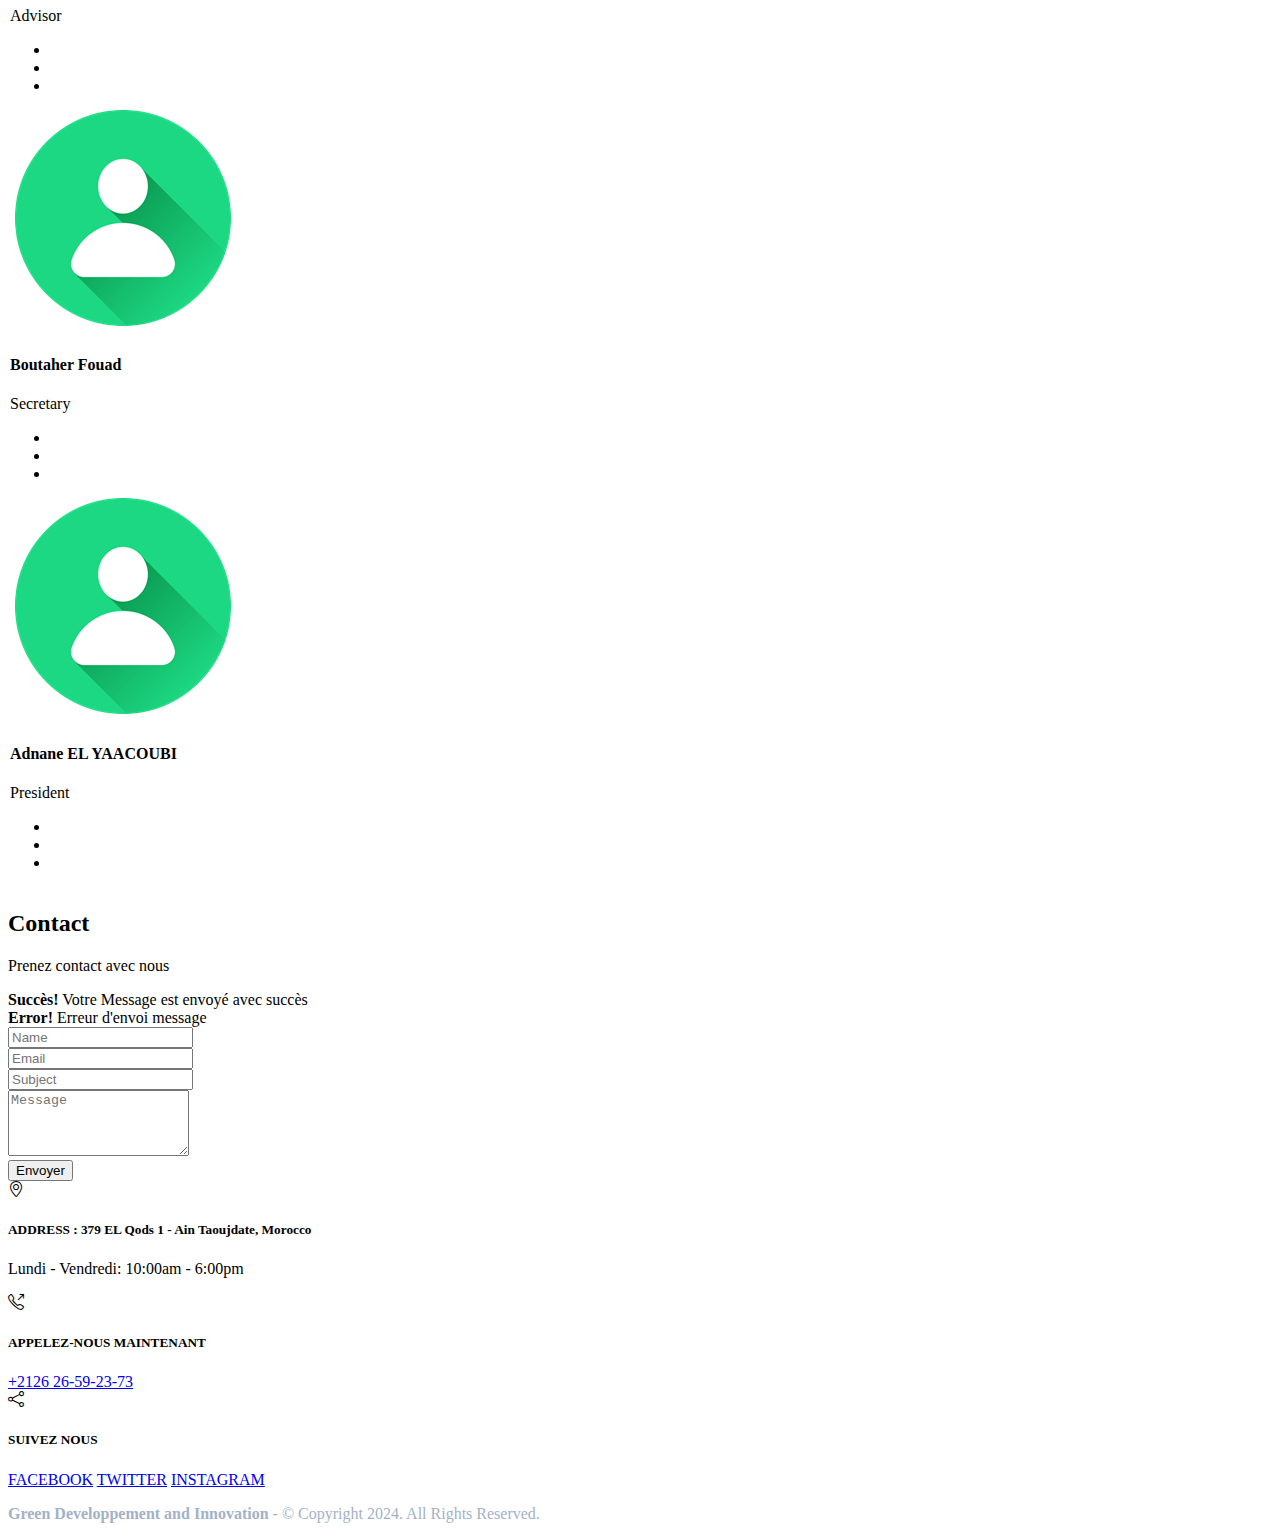
==== commit 8e5f4c74: "MODIF" ====
--- a/index.html
+++ b/index.html
@@ -44,14 +44,23 @@
 
 		<!-- Theme Custom CSS -->
 		<link rel="stylesheet" href="css/custom.css">
-
+		
+		
+		<!-- Demo CSS -->
+		<link rel="stylesheet" href="css/demos/demo-cleaning-services.css">
+
+	
 	</head>
 		<body data-plugin-page-transition>
 		<div class="body">
 
 			<header id="header" class="header-transparent header-effect-shrink" data-plugin-options="{'stickyEnabled': true, 'stickyEffect': 'shrink', 'stickyEnableOnBoxed': true, 'stickyEnableOnMobile': false, 'stickyChangeLogo': true, 'stickyStartAt': 30, 'stickyHeaderContainerHeight': 70}">
+				
 				<div class="header-body border-top-0 bg-dark box-shadow-none">
+					
+					
 					<div class="header-container container">
+						
 						<div class="header-row">
 							<div class="header-column">
 								<div class="header-row">
@@ -74,37 +83,51 @@
 														</a>
 													
 													</li>
-													<li>
-														<a class="nav-link" data-hash data-hash-offset="0" data-hash-offset-lg="68" href="#projects">Objectif</a>
-													</li>
-												
 													
 													<li>
-														<a class="nav-link" data-hash data-hash-offset="0" data-hash-offset-lg="68" href="#clients">Réalisations</a>
-													</li>
-														<li>
-														<a class="nav-link" data-hash data-hash-offset="0" data-hash-offset-lg="68" href="#services">Partenaire</a>
+														<a class="nav-link" data-hash data-hash-offset="0" data-hash-offset-lg="68" href="#presentation">Qui Somme Nous ?</a>
 													</li>
 													
 													<li>
-														<a class="nav-link" data-hash data-hash-offset="0" data-hash-offset-lg="68" href="blog.html" >News</a>
+														<a class="nav-link" data-hash data-hash-offset="0" data-hash-offset-lg="68" href="#objectifs">Objectifs</a>
 													</li>
 												
+														<li>
+														<a class="nav-link" data-hash data-hash-offset="0" data-hash-offset-lg="68" href="#projets">Projet</a>
+													</li>
+													
+													
 													<li>
-														<a class="nav-link" data-hash data-hash-offset="0" data-hash-offset-lg="68" href="#contact">Contact</a>
+														<a class="nav-link" data-hash data-hash-offset="0" data-hash-offset-lg="68" href="#partenaire">Partenaire</a>
+													</li>
+													
+													<li>
+														<a class="nav-link" data-hash data-hash-offset="0" data-hash-offset-lg="68" href="#activites" >NOS ACTIVITÉS</a>
+													</li>
+										
+													<li>
+														<a class="nav-link" data-hash data-hash-offset="0" data-hash-offset-lg="68" href="#contact">CONTACTEZ-NOUS</a>
 													</li>
 												</ul>
 											</nav>
 										</div>
+										
 										<button class="btn header-btn-collapse-nav" data-bs-toggle="collapse" data-bs-target=".header-nav-main nav">
 											<i class="fas fa-bars"></i>
 										</button>
-									</div>
-								</div>
-							</div>
-						</div>
-					</div>
-				</div>
+										
+									
+									</div>
+								</div>
+							</div>
+						</div>
+					</div>
+							<div data-v-be2194f0="" data-v-4043ea49=""><div class="h-language-selector h-language-selector--desktop" data-click-id="hgr-navigation-toggle_locale_selector" data-v-4043ea49="">
+										<div class="h-image h-language-selector__flag" style="margin-top: -100px; margin-right: 20px;text-align: right!important;" data-v-4043ea49="" data-v-d7e2ff95="">
+										<a><img src="img/G.png" onerror="this.setAttribute('data-error', 1)" alt="FR" loading="lazy" data-nuxt-img="" srcset="/G.png 2x" data-v-d7e2ff95=""></a></div>
+										<span class="h-language-selector__lang h-language-selector__lang--dark" data-v-4043ea49=""></span></div><!----></div>
+				</div>
+			
 			</header>
 
 			<div role="main" class="main">
@@ -134,16 +157,19 @@
 				<!--<section id="services" class="section section-height-3 bg-primary border-0 m-0 appear-animation" data-appear-animation="fadeIn">-->
 			
 				
-				<div id="services" >	
-					
-						<section class="section section-text-light section-background section-center section-background-change-anim" style= "margin: 0px 0px ; padding: 0px 0px; !important;">
-					
+				<div id="partenaire" >	
+					
+					
+					<section class="section section-text-light section-background section-center section-background-change-anim" style= "margin: 0px 0px ; padding: 0px 0px; !important;">
+					<div >
 						<div class="row">
 							<div class="col py-4">
 								<h1 class="text-uppercase font-weight-normal " style= "margin: 0px 0px ;  !important;"> <strong class="font-weight-extra-bold">Nos Partenaire</strong></h1>
-							</div>
-						</div>
-					
+								
+							</div>
+						</div>
+						
+					</div>
 					</section>
 		<div id="examples" class="container py-2">
 
@@ -258,7 +284,7 @@
 				
 				</div>
 
-			<div id="projects" >
+			<div id="objectifs" >
 					<section class="section section-text-light section-background section-center section-background-change-anim" style= "margin: 0px 0px ; padding: 0px 0px; !important;">
 					
 						<div class="row">
@@ -397,12 +423,12 @@
 			
 				</div>
 
-			<div id="clients" >
+			<div id="presentation" >
 				<section class="section section-text-light section-background section-center section-background-change-anim" style= "margin: 0px 0px ; padding: 0px 0px; !important;">
 					
 						<div class="row">
 							<div class="col py-4">
-								<h1 class="text-uppercase font-weight-normal " style= "margin: 0px 0px ;  !important;"> <strong class="font-weight-extra-bold">Réalisation</strong></h1>
+								<h1 class="text-uppercase font-weight-normal " style= "margin: 0px 0px ;  !important;"> <strong class="font-weight-extra-bold">Présentation</strong></h1>
 							</div>
 						</div>
 					
@@ -415,7 +441,7 @@
 									<div class="col py-5 my-5 ps-lg-5 pe-lg-5">
 										<div style="bottom: 40%; " class="p-relative">
 											<div data-plugin-float-element="" data-plugin-options="{'startPos': 'top', 'speed': 1.5, 'transition': true, 'transitionDuration': 1000}" style="top: 0px; transition: transform 1000ms ease-out 0ms; transform: translate3d(0px, 32.196%, 0px);">	
-												<h2 class="font-weight-normal text-7 mb-2"><strong class="font-weight-extra-bold">Nos</strong> Réalisations</h2>
+												<h2 class="font-weight-normal text-7 mb-2"><strong class="font-weight-extra-bold">P</strong> résentation</h2>
 												
 												<p class="mb-0 me-lg-5 pe-lg-5 lead text-justify">L'Association pour le Développement Vert et l'Innovation <span class="text-primary font-weight-bold alternative-font-2">(GDI)</span> est une ONG œuvrant dans le domaine de la préservation 
 												de l'environnement et de  <mark class="text-white bg-color-primary">la protection des ressources naturelles</mark> et de la biodiversité face aux dangers susceptibles de provoquer des déséquilibres 
@@ -446,7 +472,16 @@
 				</div>
 				
 			
-
+					<div id="projets" >
+				<section class="section section-text-light section-background section-center section-background-change-anim" style= "margin: 0px 0px ; padding: 0px 0px; !important;">
+					
+						<div class="row">
+							<div class="col py-4">
+								<h1 class="text-uppercase font-weight-normal " style= "margin: 0px 0px ;  !important;"> <strong class="font-weight-extra-bold">Nos Projets</strong></h1>
+							</div>
+						</div>
+					
+					</section>
 			
 			<div class="body">
 			<div role="main" class="main">
@@ -463,7 +498,7 @@
 										</span>
 										<span> pour bien-être .</span>
 									</h2>
-							<p class="text-4 font-weight-light">CIrcular and Inclusive utilisation of alternative PROteins in the MEDiterranean value chains </p>
+							<p class="text-4 font-weight-light text-justify">Projet intitulé "Utilisation circulaire et inclusive des protéines alternatives dans les chaînes de valeur méditerranéennes" (acronyme CIPROMED), auquel le Maroc est partenaire, nous souhaitons soutenir toutes les activités du projet visant à mettre en œuvre un modèle d'approche circulaire d'utilisation de sources de protéines alternatives pour le système agroalimentaire. Si la proposition est financée, nous pensons que le projet contribuera grandement à l'agriculture et au développement durable aux niveaux local et régional. </p>
 						</div>
 					</div>
 					<div class="row">
@@ -566,7 +601,347 @@
 			</div>
 
 			</div>
-		
+			
+			</div>
+			
+			<div id="activites" >
+				<section class="section section-text-light section-background section-center section-background-change-anim" style= "margin: 0px 0px ; padding: 0px 0px; !important;">
+					
+						<div class="row">
+							<div class="col py-4">
+								<h1 class="text-uppercase font-weight-normal " style= "margin: 0px 0px ;  !important;"> <strong class="font-weight-extra-bold">Nos Activités</strong></h1>
+							</div>
+						</div>
+					
+					</section>
+			<div class="container">
+					<div class="owl-carousel carousel-center-active-item-3 dots-modern mt-2 mb-0" data-plugin-options="{'items': 1, 'loop': true, 'margin': 10, 'autoplay': true, 'autoplayTimeout': 4000}"  style="width:500px  !important;">	
+						<div >
+							
+							<div class="img-thumbnail border-0 p-0 pb-3 d-block"    >	
+								
+								<h2 class="font-weight-semibold text-4 line-height-6 mt-3 mb-2"><a href="blog-post.html">Creative Business</a></h2>
+								<p class="text-4 font-weight-light"><strong>CIrcular and Inclusive utilisation of alternative PROteins in the MEDiterranean value chains </strong></p>	
+								<img class="img-fluid border-radius-0" style="box-shadow: 5px 5px 2px 1px rgb(180, 180, 180) !important;"  src="img/blogImage/1.jpg" alt="" style="width:600px   ; height 400px !important;">
+								
+							</div>
+						</div>
+						
+						<div>
+							<h2 class="font-weight-semibold text-4 line-height-6 mt-3 mb-2"><a href="blog-post.html">Creative Business</a></h2>
+							<p class="text-4 font-weight-light"><strong>CIrcular and Inclusive utilisation of alternative PROteins in the MEDiterranean value chains </strong></p>	
+							<div class="img-thumbnail border-0 p-0 pb-3 d-block"  >									
+							<img class="img-fluid border-radius-0" style="box-shadow: 5px 5px 2px 1px rgb(180, 180, 180) !important;" src="img/blogImage/2.jpg" alt="">
+							
+							</div>
+						</div>
+						<div>
+							<div class="img-thumbnail border-0 p-0 pb-3 d-block"  >	
+								<h2 class="font-weight-semibold text-4 line-height-6 mt-3 mb-2"><a href="blog-post.html">Creative Business</a></h2>
+								<p class="text-4 font-weight-light"><strong>CIrcular and Inclusive utilisation of alternative PROteins in the MEDiterranean value chains </strong></p>
+								<img class="img-fluid border-radius-0" style="box-shadow: 5px 5px 2px 1px rgb(180, 180, 180) !important;" src="img/blogImage/3.jpg" alt="">
+							</div>
+						</div>
+						<div>
+							<div class="img-thumbnail border-0 p-0 pb-3 d-block" >	
+								<h2 class="font-weight-semibold text-4 line-height-6 mt-3 mb-2"><a href="blog-post.html">Creative Business</a></h2>
+								<p class="text-4 font-weight-light"><strong>CIrcular and Inclusive utilisation of alternative PROteins in the MEDiterranean value chains </strong></p>								
+								<img class="img-fluid border-radius-0" style="box-shadow: 5px 5px 2px 1px rgb(180, 180, 180) !important;" src="img/blogImage/4.jpg" alt="" >
+							</div>
+						</div>
+					</div>
+				</div>
+					<section class="section section-text-light section-background section-center section-background-change-anim" style= "margin: 0px 0px ; padding: 0px 0px; !important;">
+					
+						<div class="row">
+							<div class="col py-4">
+								<h1 class="text-uppercase font-weight-normal " style= "margin: 0px 0px ;  !important;"> <strong class="font-weight-extra-bold">Video Visuel</strong></h1>
+							</div>
+						</div>
+					
+					</section>
+				<div class="container py-3">
+
+					<div class="row">
+						<div class="col">
+							<div class="blog-posts">
+
+								<div class="row">
+
+									<div class="col-md-4 col-lg-3">
+										<article class="post post-medium border-0 pb-0 mb-5">
+											<div class="post-image">
+												<a href="blog-post.html">
+													<iframe  class="img-fluid img-thumbnail img-thumbnail-no-borders rounded-0"width="550" height="412"  src="https://www.youtube.com/embed/F_4RpP0JwSs" frameborder="0" allowfullscreen></iframe>
+
+													
+												</a>
+											</div>
+
+											<div class="post-content">
+
+												<h2 class="font-weight-semibold text-5 line-height-6 mt-3 mb-2"><a href="blog-post.html">Amazing Mountain</a></h2>
+												<p>Euismod atras vulputate iltricies etri elit. Class aptent taciti sociosqu ad litora torquent per conubia nostra, per inceptos himenaeos.</p>
+
+										
+
+											</div>
+										</article>
+									</div>
+
+									<div class="col-md-4 col-lg-3">
+										<article class="post post-medium border-0 pb-0 mb-5">
+											<div class="post-image">
+												<a href="blog-post.html">
+													<iframe  class="img-fluid img-thumbnail img-thumbnail-no-borders rounded-0"width="550" height="412"  src="https://www.youtube.com/embed/VL3wWYkgbp0" frameborder="0" allowfullscreen></iframe>
+												</a>
+											</div>
+
+											<div class="post-content">
+
+												<h2 class="font-weight-semibold text-5 line-height-6 mt-3 mb-2"><a href="blog-post.html">Creative Business</a></h2>
+												<p>Euismod atras vulputate iltricies etri elit. Class aptent taciti sociosqu ad litora torquent per conubia nostra, per inceptos himenaeos.</p>
+
+											
+
+											</div>
+										</article>
+									</div>
+
+									<div class="col-md-4 col-lg-3">
+										<article class="post post-medium border-0 pb-0 mb-5">
+											<div class="post-image">
+												<a href="blog-post.html">
+													<iframe  class="img-fluid img-thumbnail img-thumbnail-no-borders rounded-0"width="550" height="412"  src="https://www.youtube.com/embed/0pKBVrEepiA" frameborder="0" allowfullscreen></iframe>
+												</a>
+											</div>
+
+											<div class="post-content">
+
+												<h2 class="font-weight-semibold text-5 line-height-6 mt-3 mb-2"><a href="blog-post.html">Unlimited Ways</a></h2>
+												<p>Euismod atras vulputate iltricies etri elit. Class aptent taciti sociosqu ad litora torquent per conubia nostra, per inceptos himenaeos.</p>
+
+										
+
+											</div>
+										</article>
+									</div>
+
+									<div class="col-md-4 col-lg-3">
+										<article class="post post-medium border-0 pb-0 mb-5">
+											<div class="post-image">
+												<a href="blog-post.html">
+													<iframe  class="img-fluid img-thumbnail img-thumbnail-no-borders rounded-0"width="550" height="412"  src="https://www.youtube.com/embed/k_hmdZu_eXM" frameborder="0" allowfullscreen></iframe>
+												</a>
+											</div>
+
+											<div class="post-content">
+
+												<h2 class="font-weight-semibold text-5 line-height-6 mt-3 mb-2"><a href="blog-post.html">Developer Life</a></h2>
+												<p>Euismod atras vulputate iltricies etri elit. Class aptent taciti sociosqu ad litora torquent per conubia nostra, per inceptos himenaeos.</p>
+
+											
+
+											</div>
+										</article>
+									</div>
+
+									<div class="col-md-4 col-lg-3">
+										<article class="post post-medium border-0 pb-0 mb-5">
+											<div class="post-image">
+												<a href="blog-post.html">
+													<iframe  class="img-fluid img-thumbnail img-thumbnail-no-borders rounded-0"width="550" height="412"  src="https://www.youtube.com/embed/Rqq999eW6ZY" frameborder="0" allowfullscreen></iframe>
+												</a>
+											</div>
+
+											<div class="post-content">
+
+												<h2 class="font-weight-semibold text-5 line-height-6 mt-3 mb-2"><a href="blog-post.html">The Blue Sky</a></h2>
+												<p>Euismod atras vulputate iltricies etri elit. Class aptent taciti sociosqu ad litora torquent per conubia nostra, per inceptos himenaeos.</p>
+
+											
+
+											</div>
+										</article>
+									</div>
+
+									<div class="col-md-4 col-lg-3">
+										<article class="post post-medium border-0 pb-0 mb-5">
+											<div class="post-image">
+												<a href="blog-post.html">
+													<iframe  class="img-fluid img-thumbnail img-thumbnail-no-borders rounded-0"width="550" height="412"  src="https://www.youtube.com/embed/q-FASPiOBjY" frameborder="0" allowfullscreen></iframe>
+												</a>
+											</div>
+
+											<div class="post-content">
+
+												<h2 class="font-weight-semibold text-5 line-height-6 mt-3 mb-2"><a href="blog-post.html">Night Life</a></h2>
+												<p>Euismod atras vulputate iltricies etri elit. Class aptent taciti sociosqu ad litora torquent per conubia nostra, per inceptos himenaeos.</p>
+
+										
+
+											</div>
+										</article>
+									</div>
+
+									<div class="col-md-4 col-lg-3">
+										<article class="post post-medium border-0 pb-0 mb-5">
+											<div class="post-image">
+												<a href="blog-post.html">
+													<iframe  class="img-fluid img-thumbnail img-thumbnail-no-borders rounded-0"width="550" height="412"  src="https://www.youtube.com/embed/9Cuzm792HKE" frameborder="0" allowfullscreen></iframe>
+												</a>
+											</div>
+
+											<div class="post-content">
+
+												<h2 class="font-weight-semibold text-5 line-height-6 mt-3 mb-2"><a href="blog-post.html">Another World Perspective</a></h2>
+												<p>Euismod atras vulputate iltricies etri elit. Class aptent taciti sociosqu ad litora torquent per conubia nostra, per inceptos himenaeos.</p>
+
+										
+
+											</div>
+										</article>
+									</div>
+
+									<div class="col-md-4 col-lg-3">
+										<article class="post post-medium border-0 pb-0 mb-5">
+											<div class="post-image">
+												<a href="blog-post.html">
+													<iframe  class="img-fluid img-thumbnail img-thumbnail-no-borders rounded-0"width="550" height="412"  src="https://www.youtube.com/embed/O3wi_rTzlTg" frameborder="0" allowfullscreen></iframe>
+												</a>
+											</div>
+
+											<div class="post-content">
+
+												<h2 class="font-weight-semibold text-5 line-height-6 mt-3 mb-2"><a href="blog-post.html">The Creative Team</a></h2>
+												<p>Euismod atras vulputate iltricies etri elit. Class aptent taciti sociosqu ad litora torquent per conubia nostra, per inceptos himenaeos.</p>
+
+									
+
+											</div>
+										</article>
+									</div>
+
+								</div>
+
+
+
+							</div>
+						</div>
+
+					</div>
+
+				</div>
+				</div>
+				<div id="Team" >
+				<section class="section section-text-light section-background section-center section-background-change-anim" style= "margin: 0px 0px ; padding: 0px 0px; !important;">
+					
+						<div class="row">
+							<div class="col py-4">
+								<h1 class="text-uppercase font-weight-normal " style= "margin: 0px 0px ;  !important;"> <strong class="font-weight-extra-bold">Nos Equipes</strong></h1>
+							</div>
+						</div>
+					
+					</section>
+	
+				<div class="container py-3">
+
+					<div class="row">
+						<div class="col">
+							<div class="blog-posts">
+
+								<div class="row">
+
+									<div class="col-md-4 col-lg-3">
+										<div class="card custom-card-style-1 custom-card-style-1-variation">
+											<div class="card-body text-center bg-color-grey py-4">
+												<div class="custom-card-style-1-image-wrapper bg-primary rounded-circle d-inline-block mb-3">
+													<a href="#">
+														<img src="img/demos/cleaning-services/team/team-3.jpg" class="img-fluid rounded-circle" alt="">
+													</a>
+												</div>
+												<h4 class="font-weight-bold line-height-1 text-4 mb-0">Ettaleby Abderrazzak</h4>
+												<p class="text-2 pb-1 mb-2">Treasurer</p>
+												<ul class="social-icons custom-social-icons social-icons-big">
+													<li class="social-icons-instagram"><a href="http://www.instagram.com/" target="_blank" title="Instagram"><i class="fab fa-instagram"></i></a></li>
+													<li class="social-icons-twitter mx-2"><a href="http://www.twitter.com/" target="_blank" title="Twitter"><i class="fab fa-twitter"></i></a></li>
+													<li class="social-icons-facebook"><a href="http://www.facebook.com/" target="_blank" title="Facebook"><i class="fab fa-facebook-f"></i></a></li>
+												</ul>
+											</div>
+										</div>
+									</div>
+
+									<div class="col-md-4 col-lg-3">
+										<div class="card custom-card-style-1 custom-card-style-1-variation">
+											<div class="card-body text-center bg-color-grey py-4">
+												<div class="custom-card-style-1-image-wrapper bg-primary rounded-circle d-inline-block mb-3">
+													<a href="#">
+														<img src="img/demos/cleaning-services/team/team-2.jpg" class="img-fluid rounded-circle" alt="">
+													</a>
+												</div>
+												<h4 class=" font-weight-bold line-height-1 text-4 mb-0">Abderrahim El Gharbi</h4>
+												<p class="text-2 pb-1 mb-2">Advisor</p>
+												<ul class="social-icons custom-social-icons social-icons-big">
+													<li class="social-icons-instagram"><a href="http://www.instagram.com/" target="_blank" title="Instagram"><i class="fab fa-instagram"></i></a></li>
+													<li class="social-icons-twitter mx-2"><a href="http://www.twitter.com/" target="_blank" title="Twitter"><i class="fab fa-twitter"></i></a></li>
+													<li class="social-icons-facebook"><a href="http://www.facebook.com/" target="_blank" title="Facebook"><i class="fab fa-facebook-f"></i></a></li>
+												</ul>
+											</div>
+										</div>
+									</div>
+
+									<div class="col-md-4 col-lg-3">
+											<div class="card custom-card-style-1 custom-card-style-1-variation">
+											<div class="card-body text-center bg-color-grey py-4">
+												<div class="custom-card-style-1-image-wrapper bg-primary rounded-circle d-inline-block mb-3">
+													<a href="#">
+														<img src="img/demos/cleaning-services/team/team-1.jpg" class="img-fluid rounded-circle" alt="">
+													</a>
+												</div>
+												<h4 class="font-weight-bold line-height-1 text-4 mb-0">Boutaher Fouad</h4>
+												<p class="text-2 pb-1 mb-2">Secretary</p>
+												<ul class="social-icons custom-social-icons social-icons-big">
+													<li class="social-icons-instagram"><a href="http://www.instagram.com/" target="_blank" title="Instagram"><i class="fab fa-instagram"></i></a></li>
+													<li class="social-icons-twitter mx-2"><a href="http://www.twitter.com/" target="_blank" title="Twitter"><i class="fab fa-twitter"></i></a></li>
+													<li class="social-icons-facebook"><a href="http://www.facebook.com/" target="_blank" title="Facebook"><i class="fab fa-facebook-f"></i></a></li>
+												</ul>
+											</div>
+										</div>
+									</div>
+
+									<div class="col-md-4 col-lg-3">
+								<div class="card custom-card-style-1 custom-card-style-1-variation">
+											<div class="card-body text-center bg-color-grey py-4">
+												<div class="custom-card-style-1-image-wrapper bg-primary rounded-circle d-inline-block mb-3">
+													<a href="#">
+														<img src="img/demos/cleaning-services/team/team-1.jpg" class="img-fluid rounded-circle" alt="">
+													</a>
+												</div>
+												<h4 class="font-weight-bold line-height-1 text-4 mb-0">Adnane EL YAACOUBI</h4>
+												<p class="text-2 pb-1 mb-2">President</p>
+												<ul class="social-icons custom-social-icons social-icons-big">
+													<li class="social-icons-instagram"><a href="http://www.instagram.com/" target="_blank" title="Instagram"><i class="fab fa-instagram"></i></a></li>
+													<li class="social-icons-twitter mx-2"><a href="http://www.twitter.com/" target="_blank" title="Twitter"><i class="fab fa-twitter"></i></a></li>
+													<li class="social-icons-facebook"><a href="http://www.facebook.com/" target="_blank" title="Facebook"><i class="fab fa-facebook-f"></i></a></li>
+												</ul>
+											</div>
+										</div>
+									</div>
+
+				
+								</div>
+
+
+
+							</div>
+						</div>
+
+					</div>
+
+				</div>
+				</div>
+			</section>
+				
 				<section id="contact" class="section bg-color-grey border-0 py-0 m-0">
 					<div class="container-fluid">
 						<div class="row">
@@ -694,81 +1069,9 @@
 		<!-- Theme Initialization Files -->
 		<script src="js/theme.init.js"></script>
 
-	
-
-
-	
-
-		<script src="https://maps.googleapis.com/maps/api/js?key=YOUR_API_KEY"></script>
-		<script>
-
-			/*
-			Map Settings
-
-				Find the Latitude and Longitude of your address:
-					- https://www.latlong.net/
-					- http://www.findlatitudeandlongitude.com/find-address-from-latitude-and-longitude/
-
-			*/
-
-			function initializeGoogleMaps() {
-				// Map Markers
-				var mapMarkers = [{
-					address: "New York, NY 10017",
-					html: "<strong>New York Office</strong><br>New York, NY 10017<br><br><a href='#' onclick='mapCenterAt({latitude: 40.75198, longitude: -73.96978, zoom: 16}, event)'>[+] zoom here</a>",
-					icon: {
-						image: "img/pin.png",
-						iconsize: [26, 46],
-						iconanchor: [12, 46]
-					}
-				}];
-
-				// Map Initial Location
-				var initLatitude = 40.75198;
-				var initLongitude = -73.96978;
-
-				// Map Extended Settings
-				var mapSettings = {
-					controls: {
-						draggable: (($.browser.mobile) ? false : true),
-						panControl: true,
-						zoomControl: true,
-						mapTypeControl: true,
-						scaleControl: true,
-						streetViewControl: true,
-						overviewMapControl: true
-					},
-					scrollwheel: false,
-					markers: mapMarkers,
-					latitude: initLatitude,
-					longitude: initLongitude,
-					zoom: 5
-				};
-
-				var map = $('#googlemaps').gMap(mapSettings),
-					mapRef = $('#googlemaps').data('gMap.reference');
-
-				// Styles from https://snazzymaps.com/
-				var styles = [{"featureType":"water","elementType":"geometry","stylers":[{"color":"#e9e9e9"},{"lightness":17}]},{"featureType":"landscape","elementType":"geometry","stylers":[{"color":"#f5f5f5"},{"lightness":20}]},{"featureType":"road.highway","elementType":"geometry.fill","stylers":[{"color":"#ffffff"},{"lightness":17}]},{"featureType":"road.highway","elementType":"geometry.stroke","stylers":[{"color":"#ffffff"},{"lightness":29},{"weight":0.2}]},{"featureType":"road.arterial","elementType":"geometry","stylers":[{"color":"#ffffff"},{"lightness":18}]},{"featureType":"road.local","elementType":"geometry","stylers":[{"color":"#ffffff"},{"lightness":16}]},{"featureType":"poi","elementType":"geometry","stylers":[{"color":"#f5f5f5"},{"lightness":21}]},{"featureType":"poi.park","elementType":"geometry","stylers":[{"color":"#dedede"},{"lightness":21}]},{"elementType":"labels.text.stroke","stylers":[{"visibility":"on"},{"color":"#ffffff"},{"lightness":16}]},{"elementType":"labels.text.fill","stylers":[{"saturation":36},{"color":"#333333"},{"lightness":40}]},{"elementType":"labels.icon","stylers":[{"visibility":"off"}]},{"featureType":"transit","elementType":"geometry","stylers":[{"color":"#f2f2f2"},{"lightness":19}]},{"featureType":"administrative","elementType":"geometry.fill","stylers":[{"color":"#fefefe"},{"lightness":20}]},{"featureType":"administrative","elementType":"geometry.stroke","stylers":[{"color":"#fefefe"},{"lightness":17},{"weight":1.2}]}];
-
-				var styledMap = new google.maps.StyledMapType(styles, {
-					name: 'Styled Map'
-				});
-
-				mapRef.mapTypes.set('map_style', styledMap);
-				mapRef.setMapTypeId('map_style');
-			}
-
-			// Initialize Google Maps when element enter on browser view
-			theme.fn.intObs( '.google-map', 'initializeGoogleMaps()', {} );
-
-			// Map text-center At
-			var mapCenterAt = function(options, e) {
-				e.preventDefault();
-				$('#googlemaps').gMap("centerAt", options);
-			}
-
-		</script>
-
+		<!-- Demo -->
+		<script src="js/demos/demo-cleaning-services.js"></script>
+
+		
 	</body>
 </html>
--- a/css/demos/demo-cleaning-services.css
+++ b/css/demos/demo-cleaning-services.css
@@ -0,0 +1,560 @@
+
+@media (min-width: 1200px) {
+		.container {
+				max-width: 1200px !important;
+		}
+}
+
+[class*="text-color-hover-"] {
+		transition: ease all 300ms;
+}
+
+[class*="bg-color-hover-"] {
+		transition: ease background 300ms;
+}
+
+@media (min-width: 768px) {
+		.custom-max-width-1 {
+				max-width: 387px;
+		}
+}
+
+.
+.custom-font-size-1 {
+		font-size: 1.4em !important;
+}
+
+.custom-font-size-2 {
+		font-size: 1.35em !important;
+}
+
+.custom-font-size-3 {
+		font-size: 1.15em !important;
+}
+
+.custom-font-size-4 {
+		font-size: 50% !important;
+}
+
+
+.box-shadow-1 .card-body {
+		z-index: 1;
+}
+
+.custom-box-shadow-1 {
+		box-shadow: 0 0px 90px -55px rgba(0, 0, 0, 0.25) !important;
+}
+
+.custom-border-radius-1 {
+		border-radius: 0.5rem !important;
+}
+
+.custom-line {
+		display: inline-block;
+		width: 50px;
+		border-bottom: 3px solid var(--grey-500);
+}
+
+.custom-card-style-1 {
+		border: 2px solid transparent;
+		transition: ease border 300ms;
+}
+
+.custom-card-style-1 .custom-card-style-1-image-wrapper img {
+		transform: translate3d(5px, -5px, 0);
+		transition: ease transform 300ms;
+}
+
+.custom-card-style-1 .custom-card-style-1-title,
+.custom-card-style-1 .custom-card-style-1-link {
+		transition: ease color 300ms;
+}
+
+.custom-card-style-1:hover .custom-card-style-1-image-wrapper img {
+		transform: translate3d(0, 0, 0);
+}
+
+.owl-carousel {
+		display: block;
+		opacity: 0;
+}
+
+.owl-carousel.owl-loaded {
+		opacity: 1;
+}
+
+@media (min-width: 1200px) {
+		.custom-carousel-box-shadow-1 {
+				position: relative;
+		}
+		.custom-carousel-box-shadow-1:before {
+				content: '';
+				position: absolute;
+				top: 50%;
+				left: 50%;
+				width: 65%;
+				height: 0px;
+				box-shadow: 0 0 110px 180px rgba(0, 0, 0, 0.07);
+				transform: translate3d(-50%, -50%, 0);
+				z-index: 0;
+		}
+		.custom-carousel-box-shadow-2 {
+				position: relative;
+		}
+		.custom-carousel-box-shadow-2:before {
+				content: '';
+				position: absolute;
+				top: 50%;
+				left: 50%;
+				width: 57%;
+				height: 0px;
+				box-shadow: 0 0 160px 240px rgba(0, 0, 0, 0.07);
+				transform: translate3d(-50%, -50%, 0);
+				z-index: 0;
+		}
+}
+
+@media (min-width: 992px) {
+		.custom-highlight-1 {
+				position: relative;
+				z-index: 1;
+		}
+		.custom-highlight-1:after {
+				content: '';
+				position: absolute;
+				top: 0;
+				left: 0;
+				width: 0%;
+				height: 100%;
+				background-color: var(--dark);
+				z-index: -1;
+		}
+}
+
+.customHighlightAnim:after {
+		animation-name: customHighlightAnim;
+		animation-duration: 2s;
+		animation-fill-mode: forwards;
+}
+
+.customHighlightAnimDelay:after {
+		animation-delay: 3s;
+}
+
+@keyframes customHighlightAnim {
+		0% {
+				width: 0;
+				opacity: 1;
+		}
+		100% {
+				width: 100%;
+				opacity: 1;
+		}
+}
+
+.clean-animation-1 svg g:nth-child(1) {
+		animation: cleanAnimation 3s;
+		animation-iteration-count: infinite;
+}
+
+.clean-animation-1 svg g:nth-child(2) {
+		animation: cleanAnimation 3s;
+		animation-iteration-count: infinite;
+		animation-delay: 400ms;
+}
+
+.clean-animation-1 svg g:nth-child(3) {
+		animation: cleanAnimation 3s;
+		animation-iteration-count: infinite;
+		animation-delay: 800ms;
+}
+
+@keyframes cleanAnimation {
+		0% {
+				opacity: 0;
+				transform: scale(0.8);
+				transform-origin: 50% 50%;
+		}
+		85% {
+				opacity: 1;
+				transform: scale(1);
+				transform-origin: 50% 50%;
+		}
+		100% {
+				opacity: 0;
+				transform: scale(1);
+				transform-origin: 50% 50%;
+		}
+}
+
+.customLineAnimation {
+		animation-name: customLineAnimation;
+}
+
+@keyframes customLineAnimation {
+		0% {
+				width: 0px;
+				opacity: 1;
+		}
+		100% {
+				width: 50px;
+				opacity: 1;
+		}
+}
+
+@media (min-width: 2000px) {
+		.shape-divider svg {
+				width: 100%;
+		}
+}
+
+.custom-col-half-section.col-half-section {
+		max-width: 727px;
+}
+
+.fluid-col-lg-5 .fluid-col {
+		left: 50%;
+		width: 100vw;
+		transform: translate3d(-50%, 0, 0);
+}
+
+@media (min-width: 992px) {
+		.fluid-col-lg-5 {
+				min-height: 0;
+		}
+		.fluid-col-lg-5 .fluid-col {
+				width: calc(44.2vw - 15px);
+				left: 15px;
+				transform: none;
+		}
+}
+
+@media (max-width: 991px) {
+		.fluid-col-lg-5 {
+				min-height: 400px !important;
+		}
+}
+
+/*
+* Header
+*/
+.custom-header-top-btn-style-1 {
+		position: relative;
+}
+
+.custom-header-top-btn-style-1:after {
+		content: '';
+		position: absolute;
+		top: 100%;
+		right: 0;
+		width: calc( 100% + 20px);
+		height: 10px;
+		z-index: 1;
+		background: var(--light);
+}
+
+html.sticky-header-active #header .header-top {
+		padding: 0 !important;
+}
+
+@media (min-width: 992px) {
+		#header .header-nav-main nav > ul > li > a {
+				font-size: 15px;
+				font-weight: 600;
+				padding: 0 0.8rem !important;
+		}
+}
+
+@media (min-width: 1200px) {
+		#header .header-nav-main nav > ul > li > a {
+				padding: 0 1.3rem !important;
+		}
+}
+
+/*
+* Contact Form
+*/
+.custom-form-style-1 .form-control {
+		height: calc(1.8em + 1.85rem + 2px);
+		padding: 15.6px 20px;
+		padding: 0.975rem 1.25rem;
+		background: var(--grey-100);
+		border-color: var(--grey-100);
+		line-height: 1.5 !important;
+}
+
+.custom-form-style-1 .form-control:focus {
+		border-color: var(--grey-500);
+}
+
+.custom-form-style-1 .form-control::-webkit-input-placeholder {
+		color: #a9a9a9;
+}
+
+.custom-form-style-1 .form-control::-moz-placeholder {
+		color: #a9a9a9;
+}
+
+.custom-form-style-1 .form-control:-ms-input-placeholder {
+		color: #a9a9a9;
+}
+
+.custom-form-style-1 select {
+		color: #495057;
+}
+
+.custom-form-style-1 select option {
+		color: #a9a9a9;
+}
+
+.custom-form-style-1 select option[selected] {
+		color: #a9a9a9;
+}
+
+.custom-form-style-1 textarea.form-control {
+		height: auto;
+}
+
+.custom-svg-stars {
+		position: absolute;
+		top: 0;
+		right: 100%;
+		width: 300px;
+		opacity: 0.1;
+		z-index: 0;
+}
+
+/*
+* Home Why Choose Us Section - Custom Accordion Style
+*/
+.custom-accordion-style-1 > .card {
+		border: 1px solid transparent !important;
+		transition: ease border-color 300ms;
+}
+
+.custom-accordion-style-1 > .card .card-header a {
+		position: relative;
+		padding: 23px 30px;
+		background-color: var(--light);
+		transition: ease background-color 300ms, ease color 300ms;
+}
+
+.custom-accordion-style-1 > .card .card-header a:after {
+		content: '+';
+		position: absolute;
+		top: 50%;
+		right: 25px;
+		font-size: inherit;
+		font-weight: inherit;
+		transform: translate3d(0, -50%, 0) rotate(45deg);
+		transform-origin: 50% 50%;
+		transition: ease transform 300ms;
+}
+
+.custom-accordion-style-1 > .card .card-header a.collapsed:after {
+		transform: translate3d(0, -50%, 0) rotate(0deg);
+}
+
+.custom-accordion-style-1 > .card + .card {
+		margin-top: 20px;
+}
+
+/*
+* Home Section Our Process - Custom Featured Icon
+*/
+.custom-featured-icon-wrapper {
+		display: inline-flex;
+		align-items: center;
+		justify-content: center;
+		width: 110px;
+		height: 110px;
+		border-radius: 100%;
+}
+
+.custom-featured-icon-wrapper .icon-featured {
+		margin: 0 !important;
+}
+
+/*
+* Home Section Happy Clients - Custom Testimonial
+*/
+.testimonial.testimonial-style-3.custom-testimonial-style-1 blockquote {
+		background: #FFF !important;
+		padding: 45px 40px 35px 40px;
+}
+
+.testimonial.testimonial-style-3.custom-testimonial-style-1 blockquote:before {
+		content: '\f10d';
+		font-family: "Font Awesome 6 Free";
+		font-weight: 900;
+		font-size: 19.2px;
+		font-size: 1.2rem;
+		top: 15px;
+		left: 15px;
+}
+
+.testimonial.testimonial-style-3.custom-testimonial-style-1 .testimonial-author {
+		margin: 19px 0 0 0;
+}
+
+.testimonial.testimonial-style-3.custom-testimonial-style-1 .testimonial-author img {
+		max-width: 67px;
+}
+
+/*
+* Portfolio Detail
+*/
+.custom-list-icons-icon-size li {
+		padding-left: 50px !important;
+}
+
+.custom-list-icons-icon-size li > [class*="fa-"]:first-child,
+.custom-list-icons-icon-size li > .icons:first-child, .custom-list-icons-icon-size li a:first-child > [class*="fa-"]:first-child,
+.custom-list-icons-icon-size li a:first-child > .icons:first-child {
+		display: flex;
+		align-items: center;
+		justify-content: center;
+		width: 40px !important;
+		height: 40px !important;
+		font-size: 14.4px !important;
+		font-size: 0.9rem !important;
+		top: 1px !important;
+}
+
+/*
+* Services Detail
+*/
+.custom-nav-list-effect-1 > li > a {
+		position: relative;
+		transition: ease padding 300ms, ease color 300ms;
+}
+
+.custom-nav-list-effect-1 > li > a:before {
+		content: '';
+		position: absolute;
+		top: 50%;
+		left: 0;
+		width: 0;
+		height: 0;
+		border-top: 6px solid transparent;
+		border-bottom: 6px solid transparent;
+		border-left: 6px solid var(--grey-500);
+		opacity: 0;
+		visibility: hidden;
+		transform: translate3d(0, -50%, 0);
+		transition: ease opacity 300ms;
+}
+
+.custom-nav-list-effect-1 > li.active > a, .custom-nav-list-effect-1 > li.open > a, .custom-nav-list-effect-1 > li:hover > a {
+		padding-left: 15px;
+}
+
+.custom-nav-list-effect-1 > li.active > a:before, .custom-nav-list-effect-1 > li.open > a:before, .custom-nav-list-effect-1 > li:hover > a:before {
+		opacity: 1;
+		visibility: visible;
+}
+
+/*
+* Blog
+*/
+.blog-sidebar .form-control.bg-color-grey {
+		background-color: var(--light) !important;
+}
+
+/*
+* Footer
+*/
+#footer p, #footer a:not(.btn), #footer span, #footer li, #footer .footer-copyright p {
+		color: #a3b2c7;
+}
+
+#footer .social-icons li a {
+		color: #a3b2c7 !important;
+}
+
+#footer .social-icons li:hover a {
+		color: var(--light) !important;
+}
+
+#footer a:not(.btn):not(.no-footer-css) {
+		color: #a3b2c7;
+}
+
+/* Skin */
+.custom-svg-fill-color-tertiary {
+		fill: var(--tertiary);
+}
+
+.custom-svg-fill-color-tertiary-darken {
+		fill: var(--tertiary-100);
+}
+
+.custom-highlight-1.custom-highlight-1-primary:after {
+		background-color: var(--primary);
+}
+
+.custom-line {
+		border-bottom-color: var(--primary);
+}
+
+.owl-carousel.nav-arrows-1 .owl-nav .owl-prev, .owl-carousel.nav-arrows-1 .owl-nav .owl-next {
+		color: var(--secondary);
+}
+
+.custom-card-style-1:hover {
+		border-color: var(--primary);
+}
+
+.custom-card-style-1:hover .custom-card-style-1-title {
+		color: var(--primary) !important;
+}
+
+.custom-card-style-1:hover .custom-card-style-1-link {
+		color: var(--secondary) !important;
+}
+
+.custom-accordion-style-1 > .card .card-header a {
+		background-color: var(--primary);
+}
+
+.custom-accordion-style-1 > .card .card-header a:not(.collapsed) {
+		color: var(--primary-inverse) !important;
+}
+
+.custom-accordion-style-1 > .card .card-header a.collapsed {
+		background-color: var(--primary-inverse);
+}
+
+.custom-accordion-style-1 > .card:hover {
+		border-color: var(--primary) !important;
+}
+
+.custom-accordion-style-1 > .card:hover .card-header a.collapsed {
+		color: var(--primary) !important;
+}
+
+.custom-social-icons li a {
+		background: var(--secondary);
+}
+
+.custom-social-icons li a i {
+		color: var(--secondary-inverse);
+}
+
+.testimonial.testimonial-style-3.custom-testimonial-style-1 blockquote:before {
+		color: var(--tertiary);
+}
+
+.custom-nav-list-effect-1 > li > a:before {
+		border-left-color: var(--primary);
+		border-right-color: var(--primary);
+}
+
+.custom-nav-list-effect-1 > li.active > a, .custom-nav-list-effect-1 > li.open > a, .custom-nav-list-effect-1 > li:hover > a {
+		color: var(--primary) !important;
+}
+
+.blog-sidebar button.bg-color-grey {
+		background-color: var(--primary) !important;
+		color: var(--primary-inverse) !important;
+}
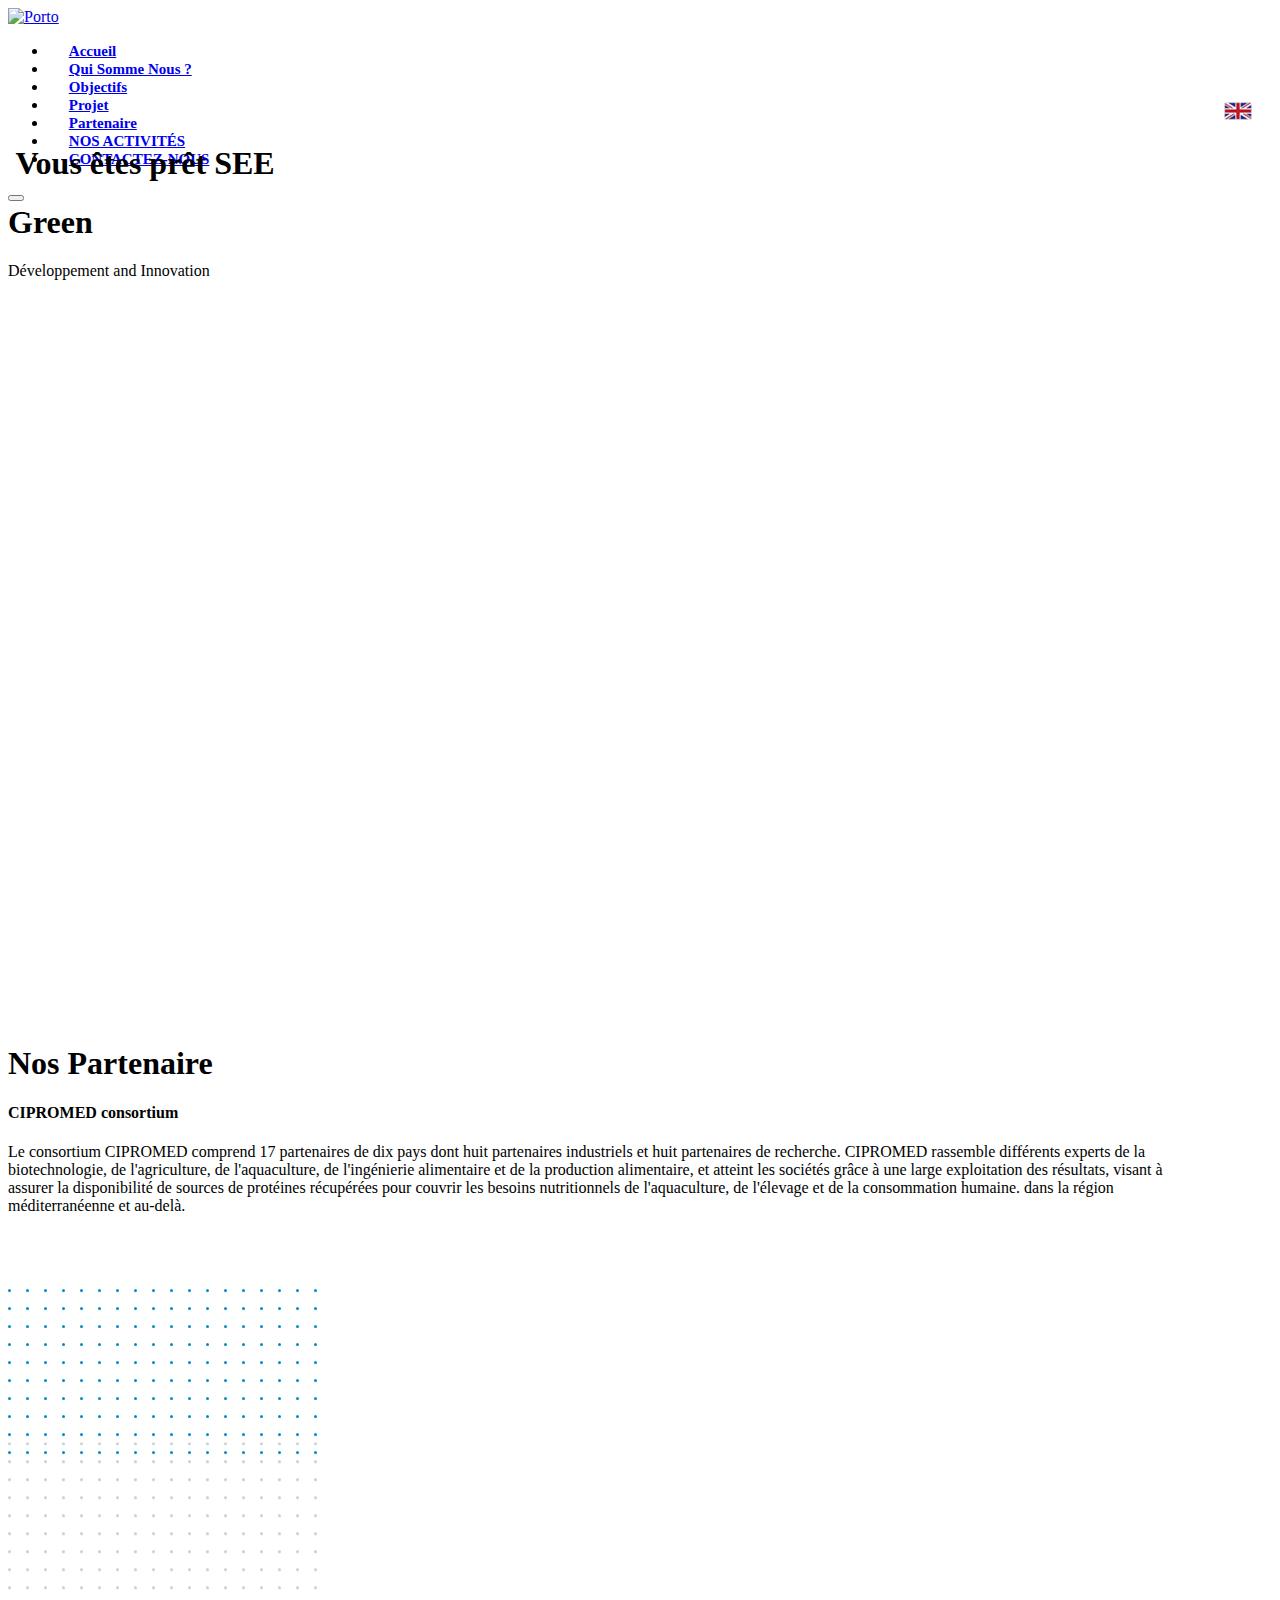
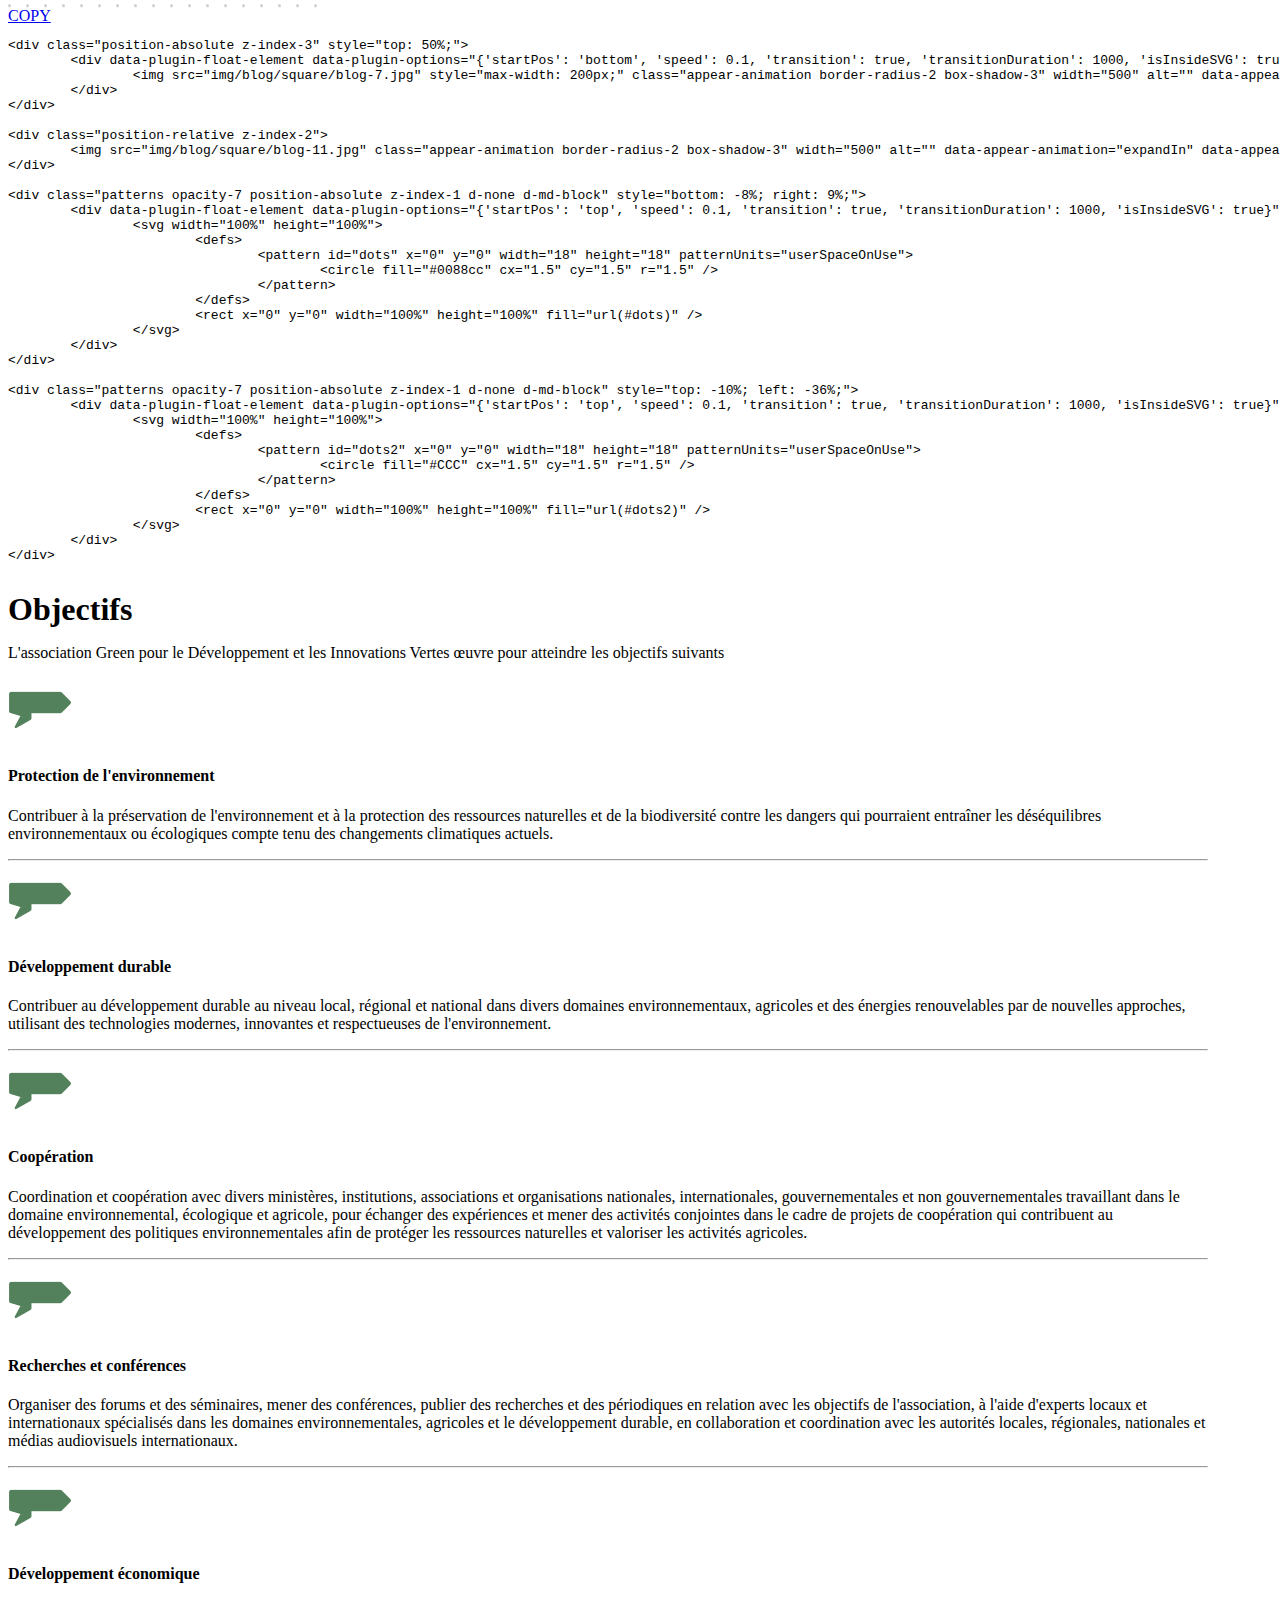
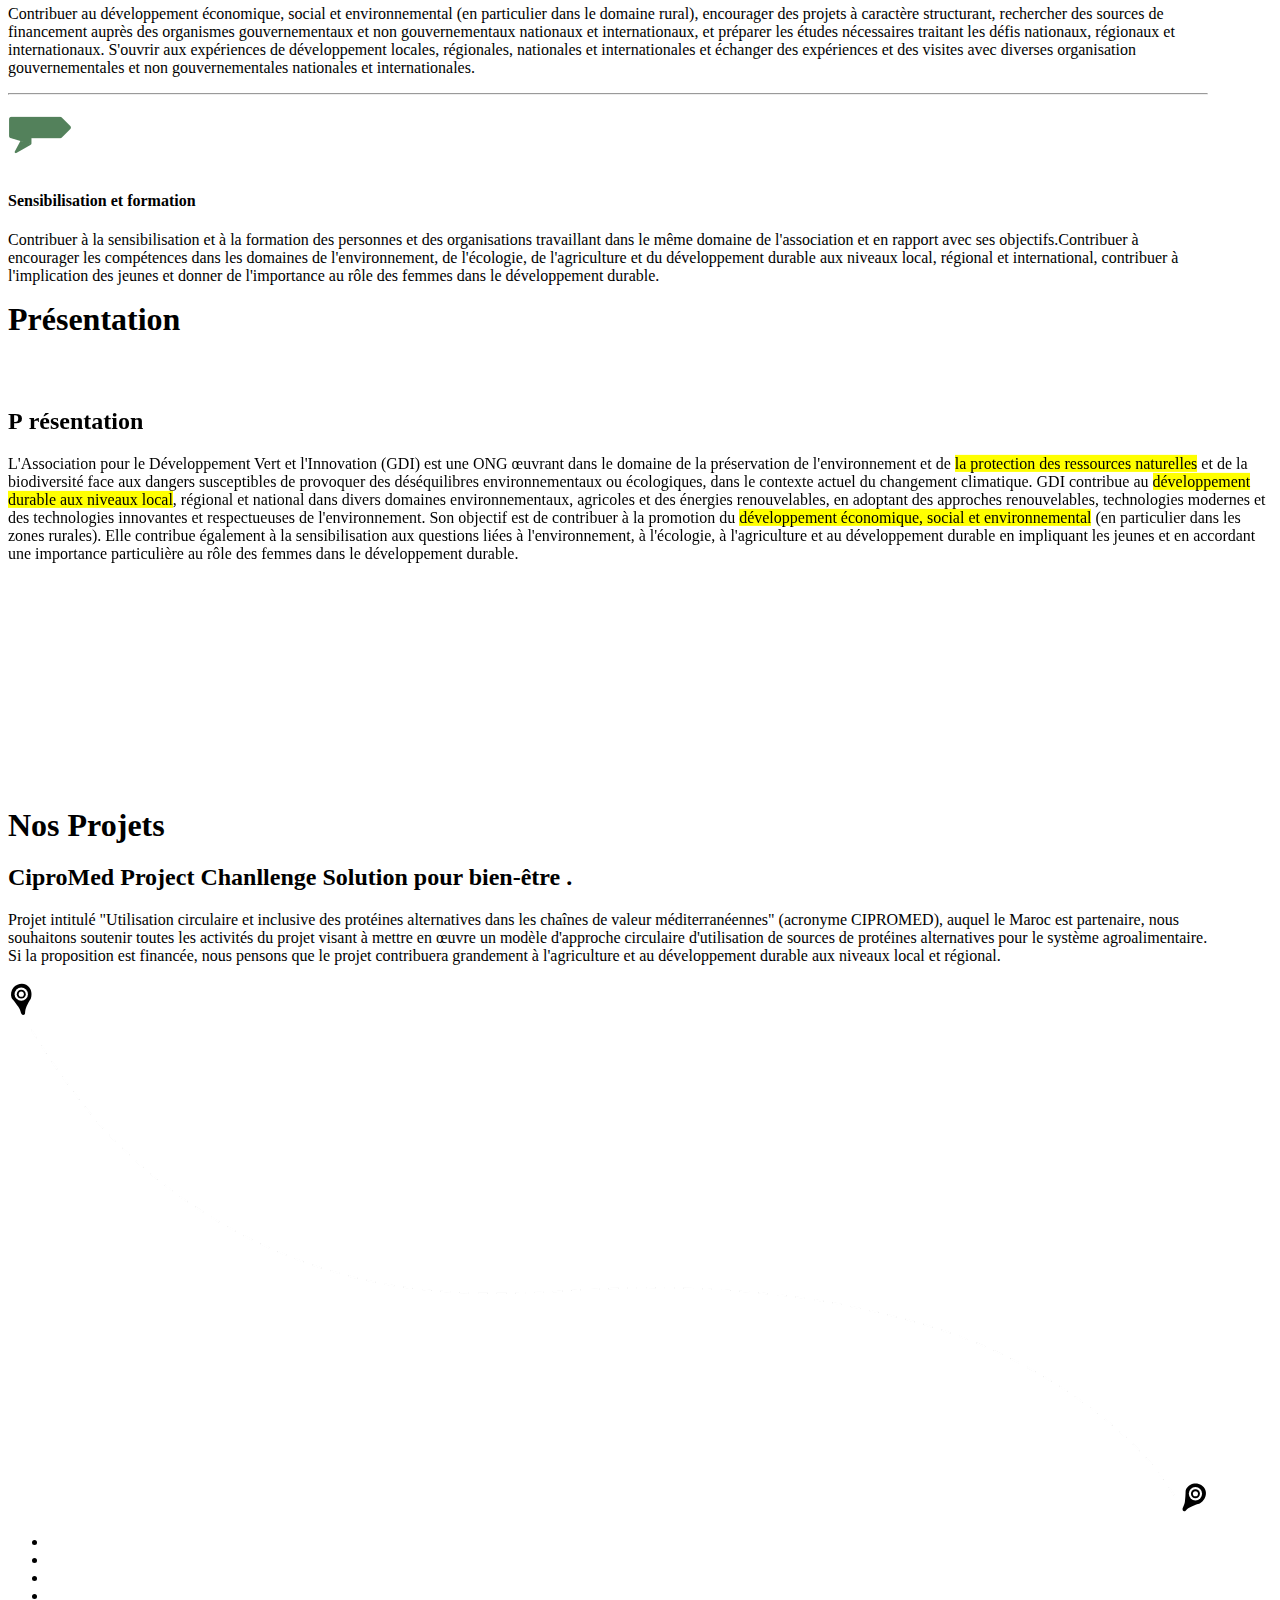
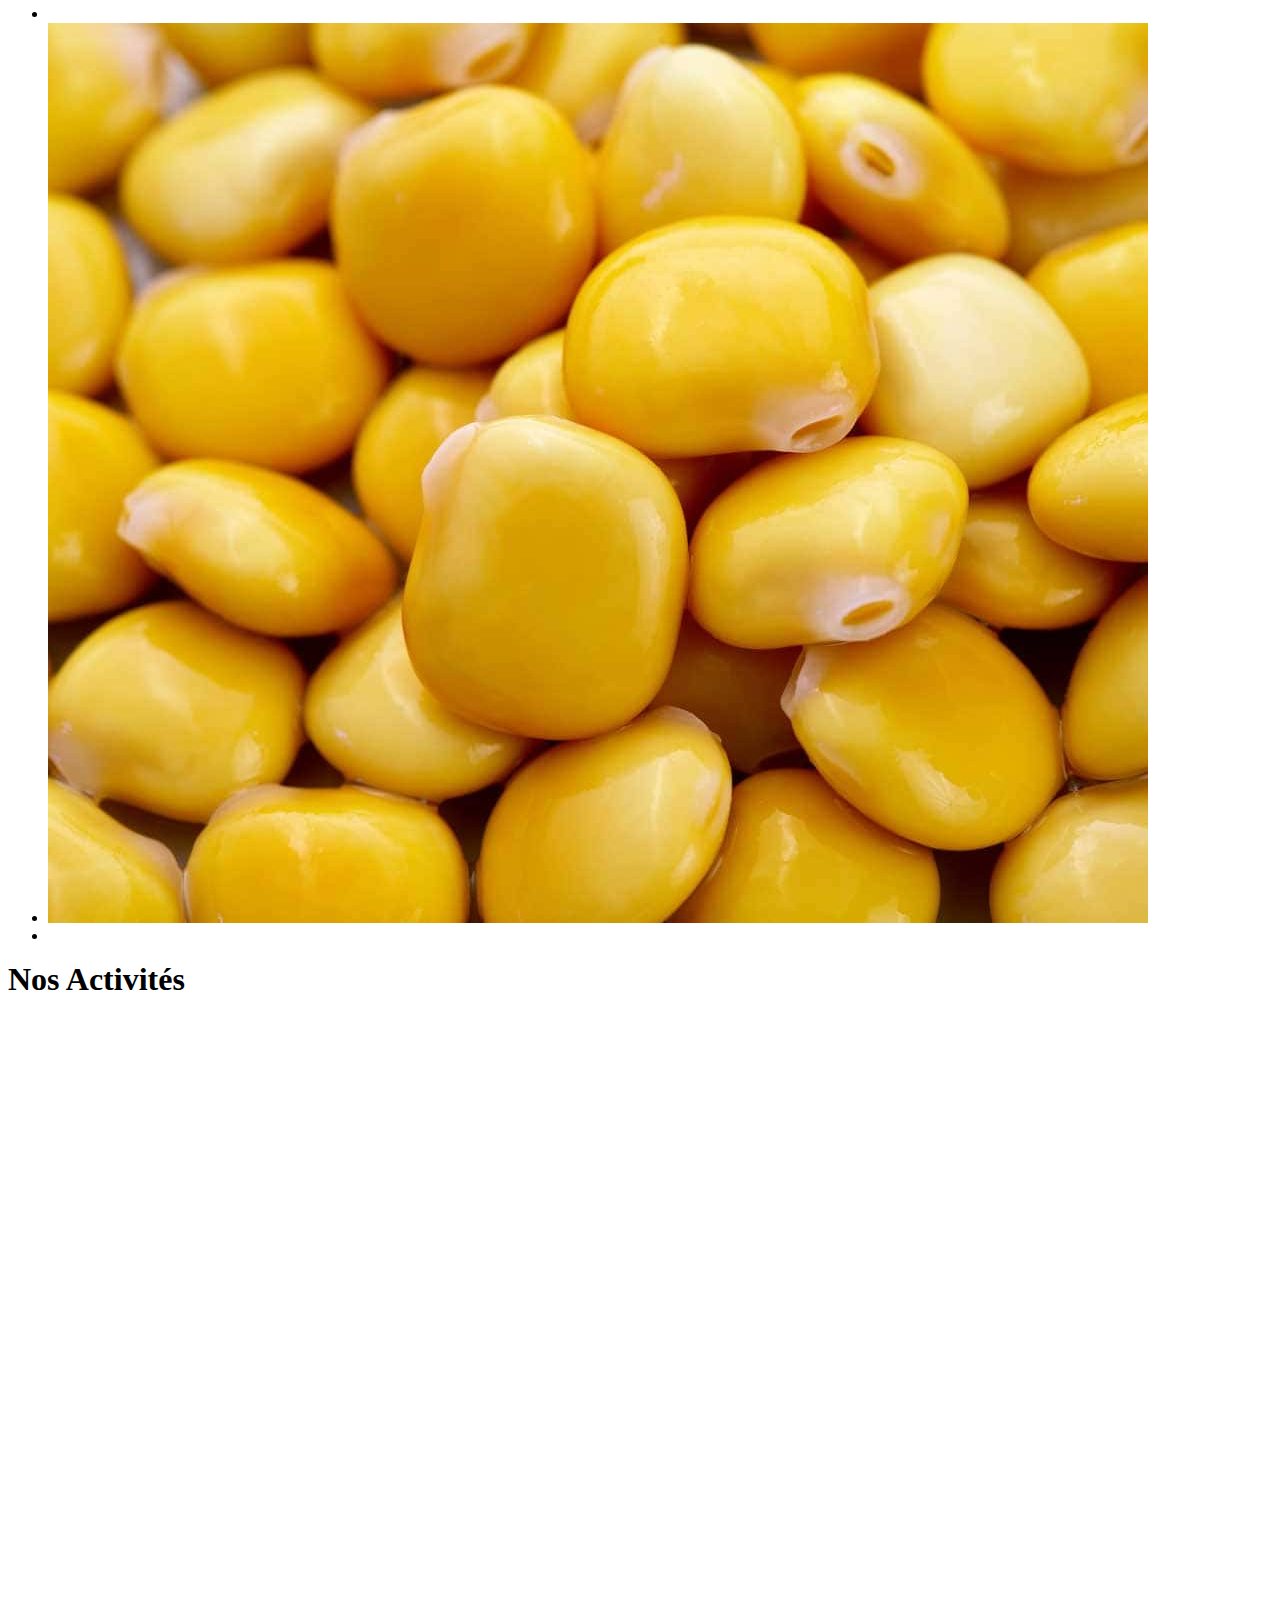
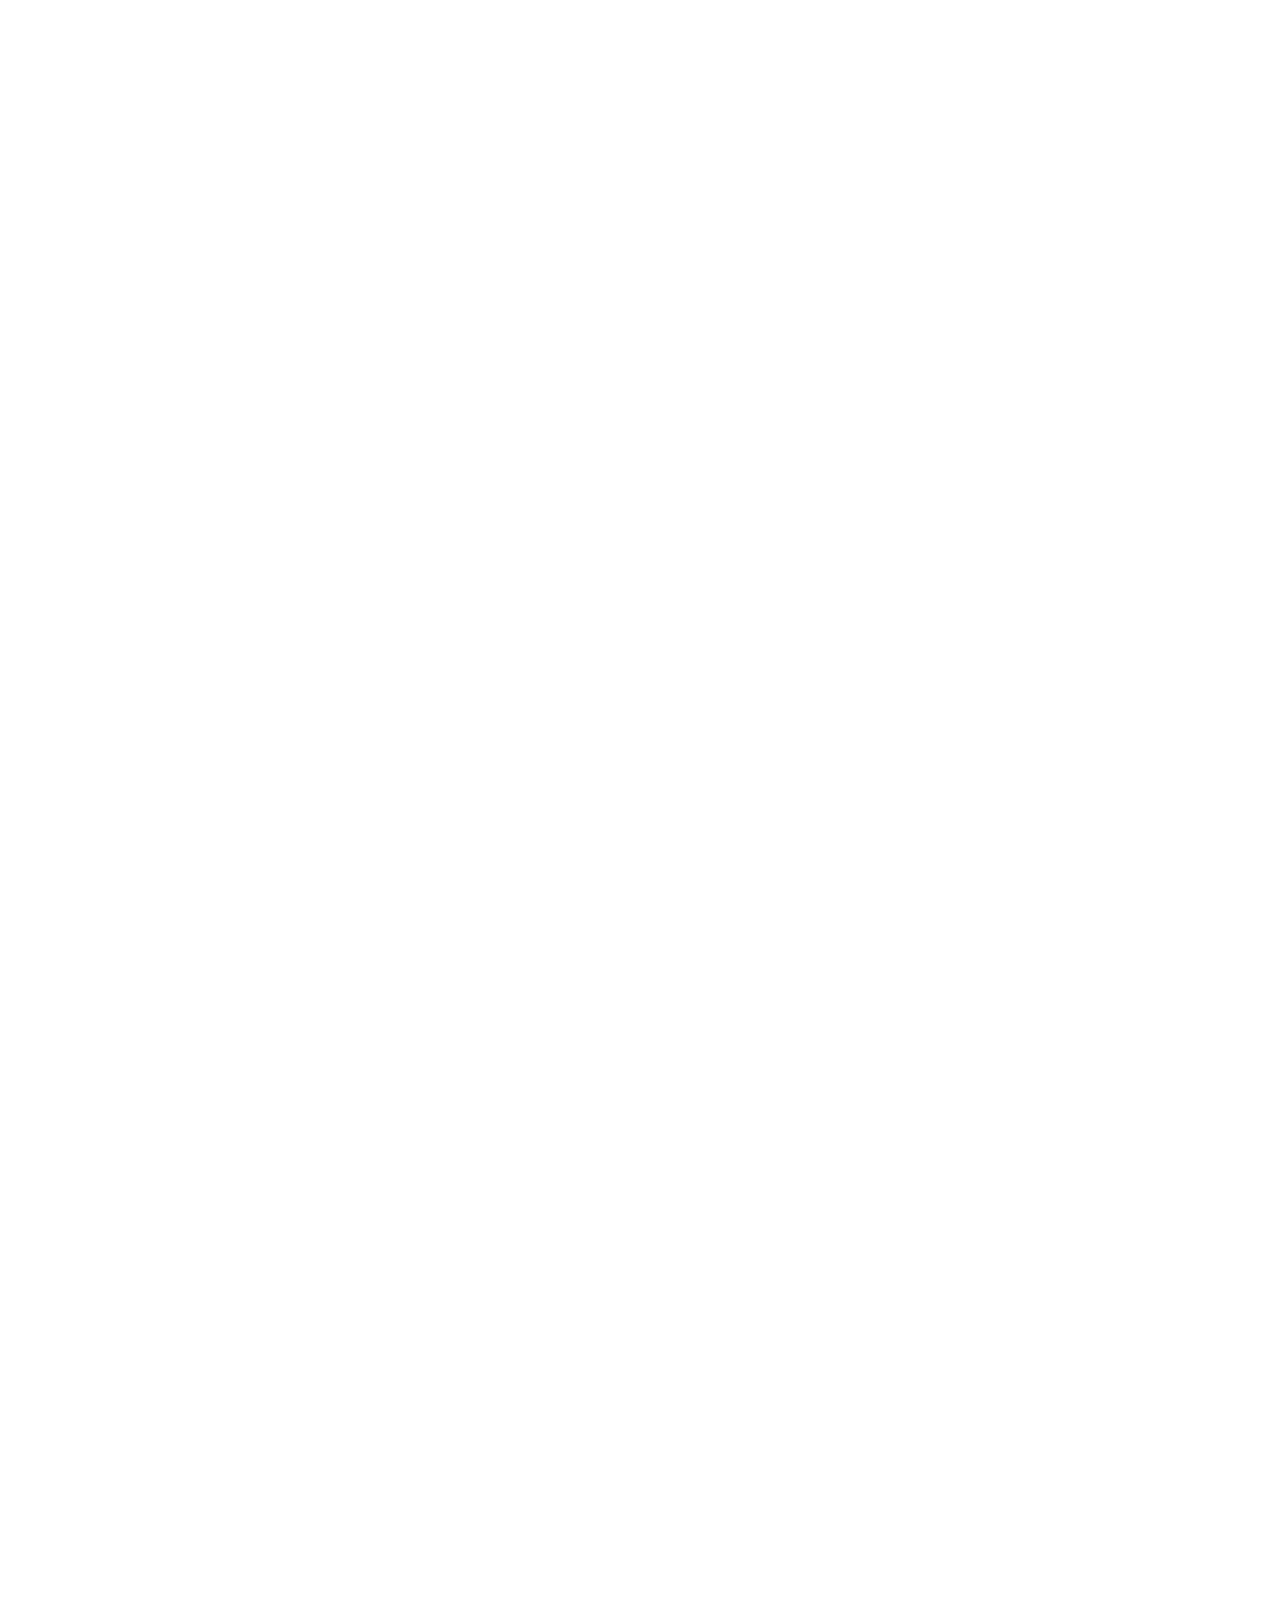
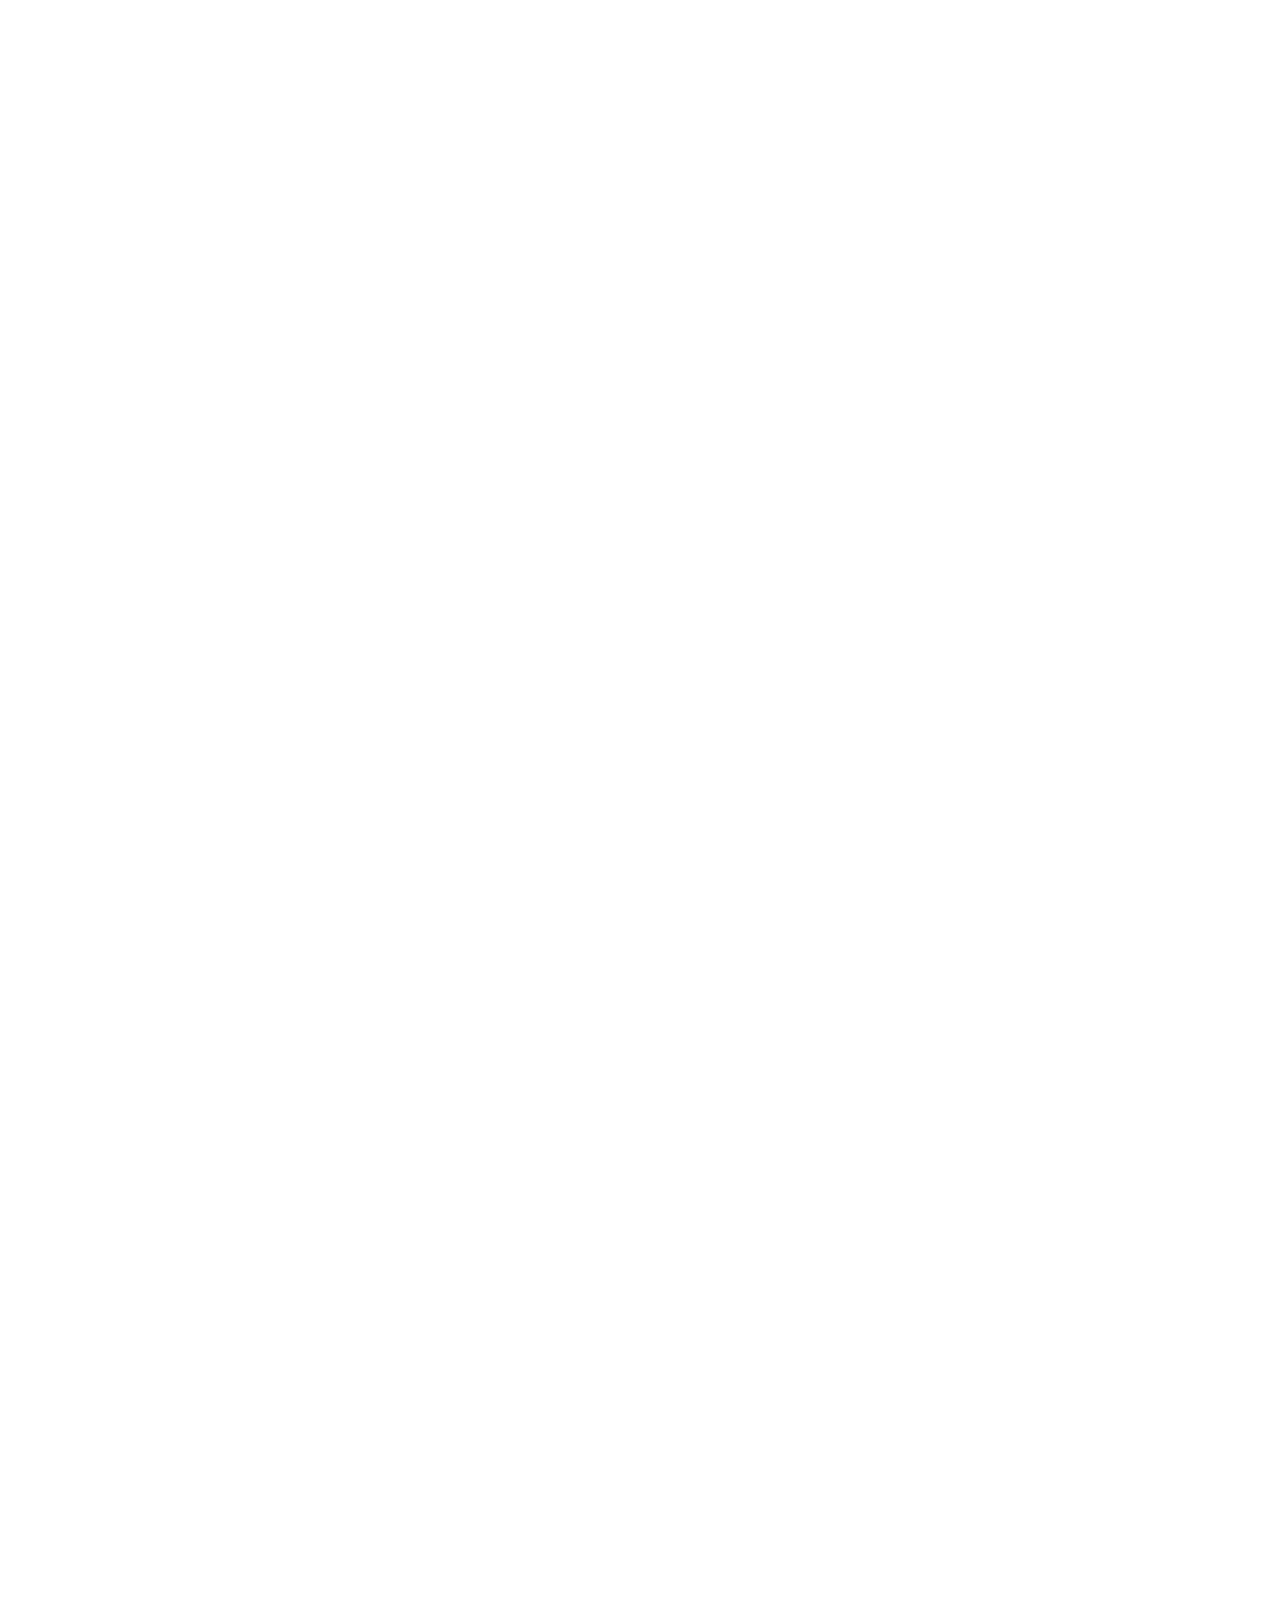
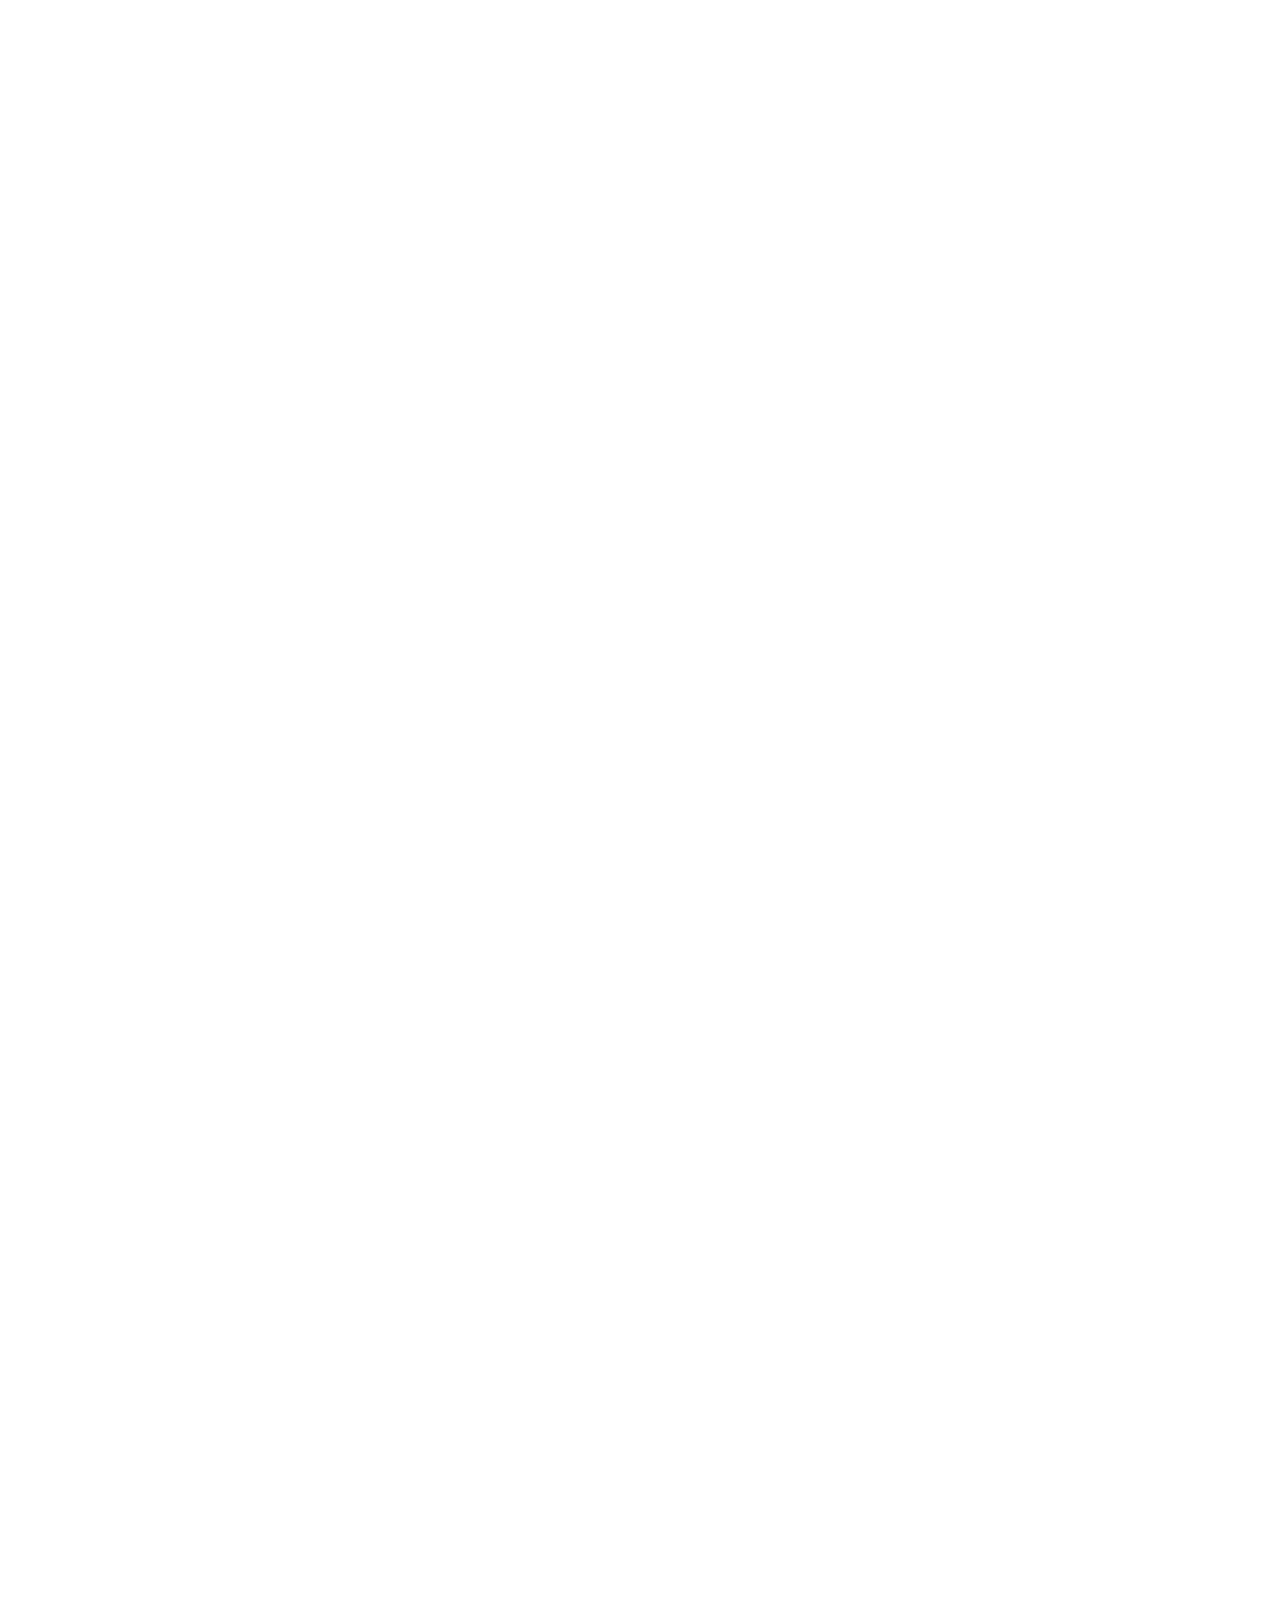
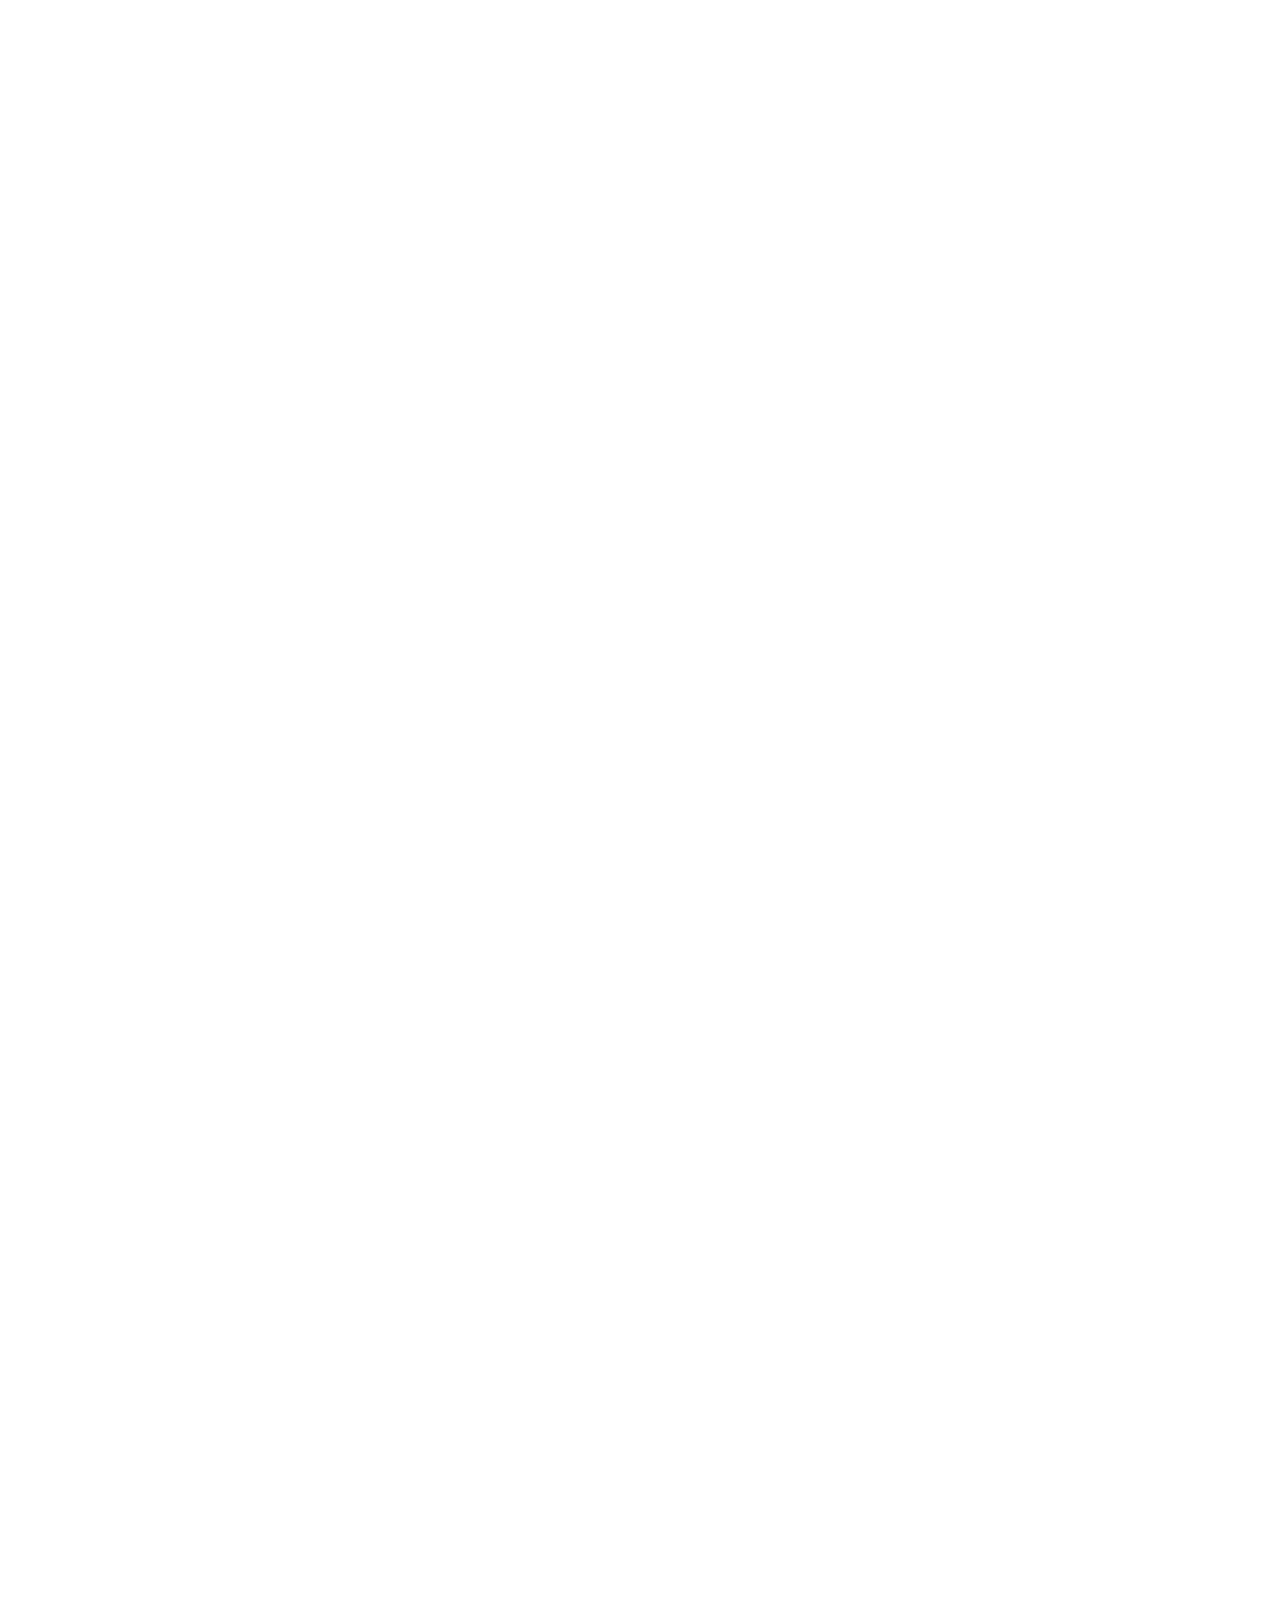
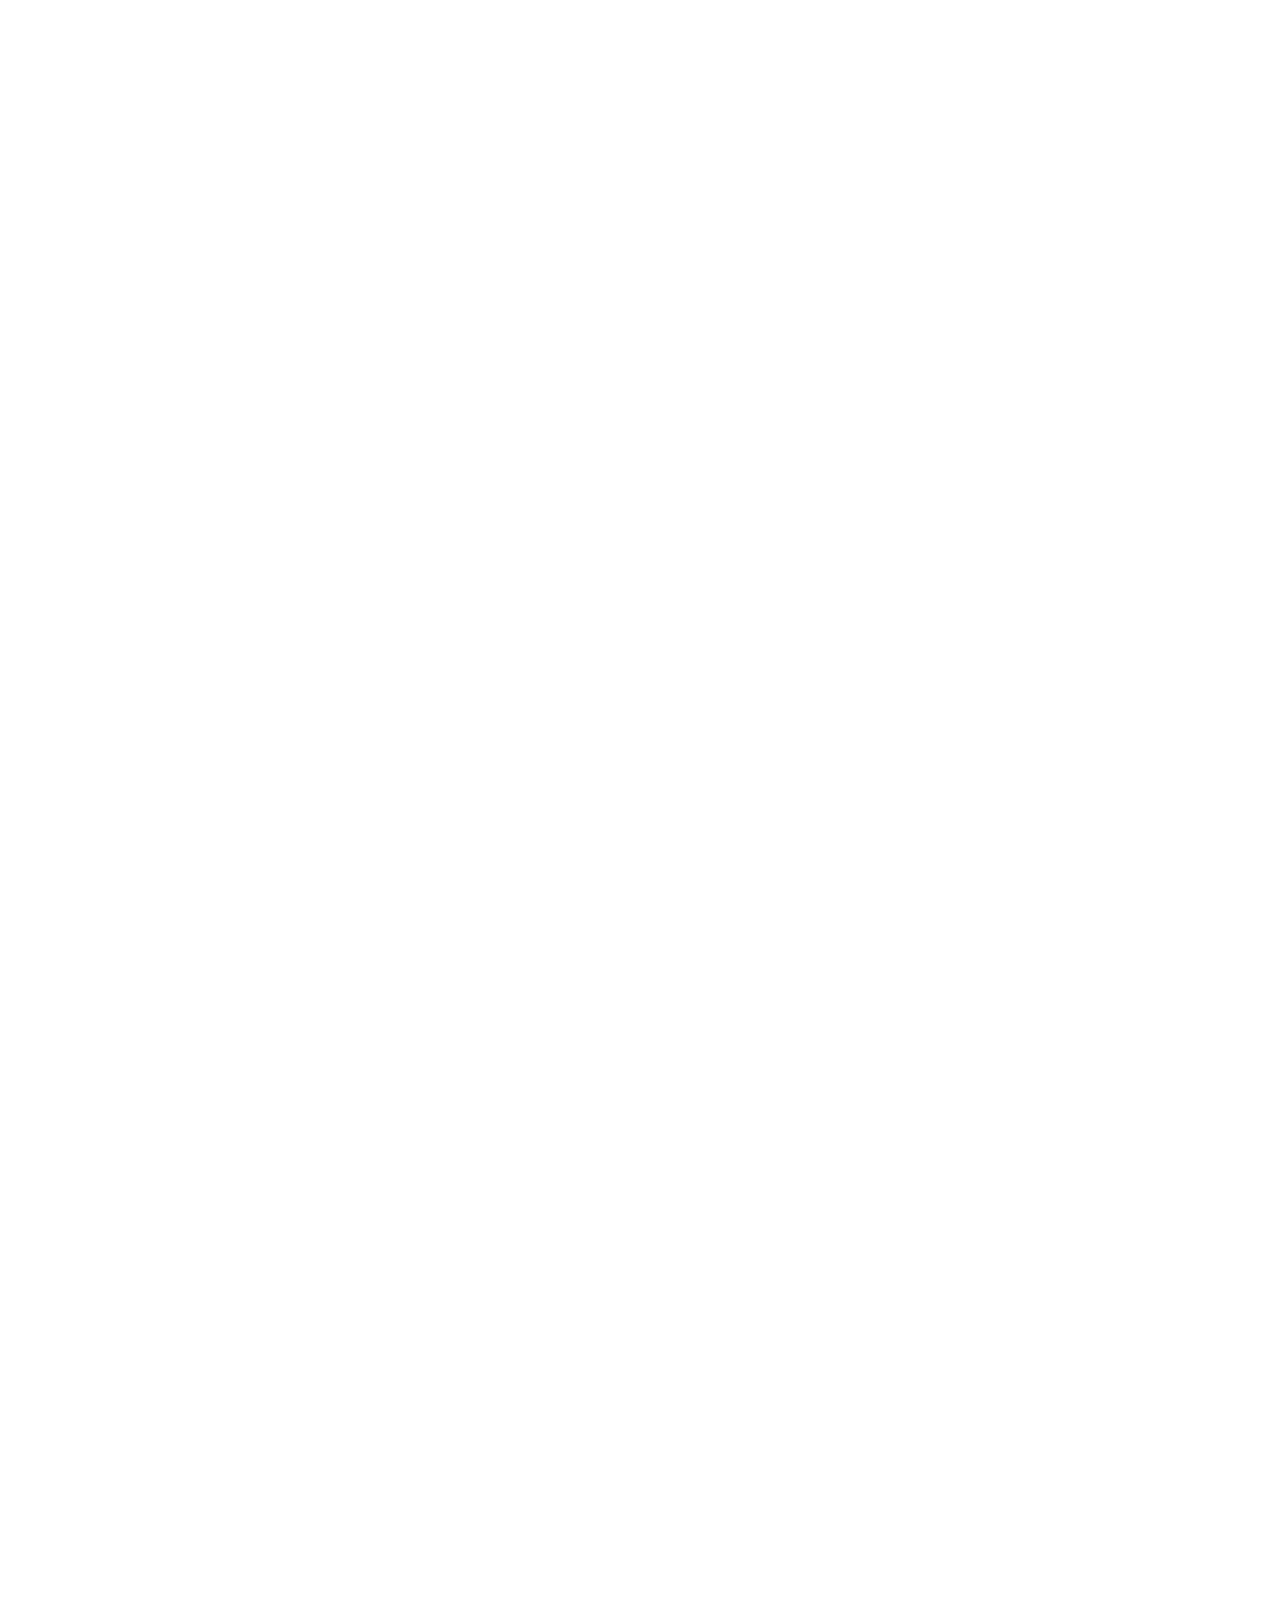
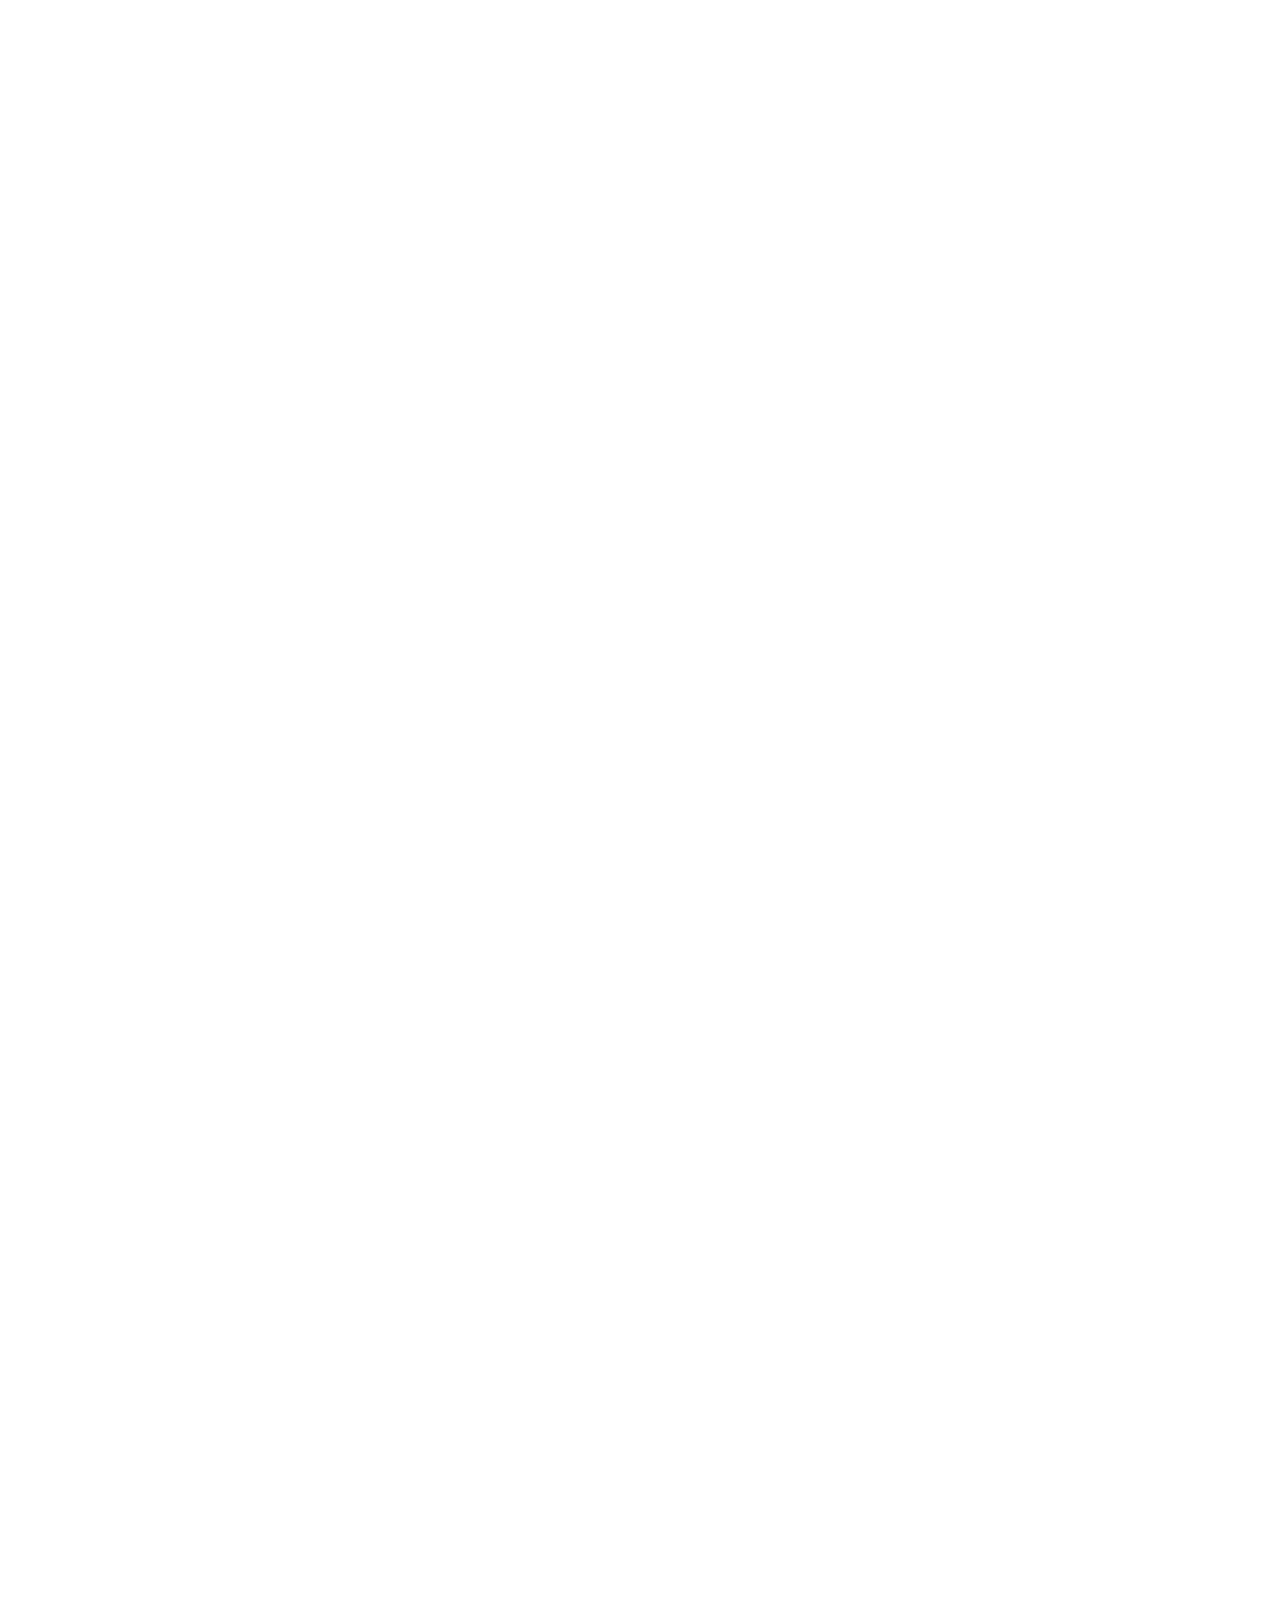
==== commit a18b2666: "iniv" ====
--- a/index.html
+++ b/index.html
@@ -140,7 +140,7 @@
 										<span class="position-absolute right-100pct top-50pct transform3dy-n50 opacity-3">
 											<img src="img/slides/slide-title-border-light.png" class="w-auto appear-animation" data-appear-animation="fadeInRightShorter" data-appear-animation-delay="250" data-plugin-options="{'minWindowWidth': 0}" alt="" />
 										</span>
-										GET READY TO <span class="position-relative">SEE<span class="position-absolute left-30pct transform3dx-n20 top-0 mt-4"><img src="img/slides/slide-blue-line.png" class="w-auto appear-animation" data-appear-animation="fadeInLeftShorterPlus" data-appear-animation-delay="1000" data-plugin-options="{'minWindowWidth': 0}" alt="" /></span></span>
+										Vous êtes prêt  <span class="position-relative">SEE<span class="position-absolute left-30pct transform3dx-n20 top-0 mt-4"><img src="img/slides/slide-blue-line.png" class="w-auto appear-animation" data-appear-animation="fadeInLeftShorterPlus" data-appear-animation-delay="1000" data-plugin-options="{'minWindowWidth': 0}" alt="" /></span></span>
 										<span class="position-absolute left-100pct top-50pct transform3dy-n50 opacity-3">
 											<img src="img/slides/slide-title-border-light.png" class="w-auto appear-animation" data-appear-animation="fadeInLeftShorter" data-appear-animation-delay="250" data-plugin-options="{'minWindowWidth': 0}" alt="" />
 										</span>
@@ -180,11 +180,8 @@
 
 							<div class="pe-3 pe-md-4 pb-3 pb-sm-0 py-lg-5 my-lg-4 border-right-light border-sm-none">
 								<h4 class="mb-2">CIPROMED consortium</h4>
-								<p class="mb-2 me-lg-3 pe-lg-3 lead text-justify">The CIPROMED consortium comprises 17 partners from ten countries including eight industrial and eight research partners. CIPROMED brings
-									together different experts from Biotechnology, Agriculture, Aquaculture, Food Engineering and Food Production, 
-									and reaches societies through broad exploitation of the results, aiming at ensuring the availability 
-									of recovered protein sources to cover the nutritional needs of aquaculture, livestock production 
-									and human consumption within the Mediterranean Region and beyond.
+								<p class="mb-2 me-lg-3 pe-lg-3 lead text-justify">
+Le consortium CIPROMED comprend 17 partenaires de dix pays dont huit partenaires industriels et huit partenaires de recherche. CIPROMED rassemble différents experts de la biotechnologie, de l'agriculture, de l'aquaculture, de l'ingénierie alimentaire et de la production alimentaire, et atteint les sociétés grâce à une large exploitation des résultats, visant à assurer la disponibilité de sources de protéines récupérées pour couvrir les besoins nutritionnels de l'aquaculture, de l'élevage et de la consommation humaine. dans la région méditerranéenne et au-delà.
 								</p>								
 							</div>
 
@@ -616,39 +613,215 @@
 					</section>
 			<div class="container">
 					<div class="owl-carousel carousel-center-active-item-3 dots-modern mt-2 mb-0" data-plugin-options="{'items': 1, 'loop': true, 'margin': 10, 'autoplay': true, 'autoplayTimeout': 4000}"  style="width:500px  !important;">	
-						<div >
-							
-							<div class="img-thumbnail border-0 p-0 pb-3 d-block"    >	
-								
-								<h2 class="font-weight-semibold text-4 line-height-6 mt-3 mb-2"><a href="blog-post.html">Creative Business</a></h2>
-								<p class="text-4 font-weight-light"><strong>CIrcular and Inclusive utilisation of alternative PROteins in the MEDiterranean value chains </strong></p>	
-								<img class="img-fluid border-radius-0" style="box-shadow: 5px 5px 2px 1px rgb(180, 180, 180) !important;"  src="img/blogImage/1.jpg" alt="" style="width:600px   ; height 400px !important;">
-								
-							</div>
-						</div>
-						
-						<div>
-							<h2 class="font-weight-semibold text-4 line-height-6 mt-3 mb-2"><a href="blog-post.html">Creative Business</a></h2>
-							<p class="text-4 font-weight-light"><strong>CIrcular and Inclusive utilisation of alternative PROteins in the MEDiterranean value chains </strong></p>	
-							<div class="img-thumbnail border-0 p-0 pb-3 d-block"  >									
-							<img class="img-fluid border-radius-0" style="box-shadow: 5px 5px 2px 1px rgb(180, 180, 180) !important;" src="img/blogImage/2.jpg" alt="">
-							
-							</div>
-						</div>
-						<div>
-							<div class="img-thumbnail border-0 p-0 pb-3 d-block"  >	
-								<h2 class="font-weight-semibold text-4 line-height-6 mt-3 mb-2"><a href="blog-post.html">Creative Business</a></h2>
-								<p class="text-4 font-weight-light"><strong>CIrcular and Inclusive utilisation of alternative PROteins in the MEDiterranean value chains </strong></p>
-								<img class="img-fluid border-radius-0" style="box-shadow: 5px 5px 2px 1px rgb(180, 180, 180) !important;" src="img/blogImage/3.jpg" alt="">
-							</div>
-						</div>
-						<div>
-							<div class="img-thumbnail border-0 p-0 pb-3 d-block" >	
-								<h2 class="font-weight-semibold text-4 line-height-6 mt-3 mb-2"><a href="blog-post.html">Creative Business</a></h2>
-								<p class="text-4 font-weight-light"><strong>CIrcular and Inclusive utilisation of alternative PROteins in the MEDiterranean value chains </strong></p>								
-								<img class="img-fluid border-radius-0" style="box-shadow: 5px 5px 2px 1px rgb(180, 180, 180) !important;" src="img/blogImage/4.jpg" alt="" >
-							</div>
-						</div>
+						
+						
+						<div >
+							
+							<div class="img-thumbnail border-0 p-0 pb-3 d-block"    >	
+								
+								<h2 class="font-weight-semibold text-4 line-height-6 mt-3 mb-2"><a >Prima -juin 2023</a></h2>
+								<p class="text-4 font-weight-light"><strong>Visite en Grèce dans le cadre de la recherche Prima -juin 2023- </strong></p>	
+								<img class="img-fluid border-radius-0" style="box-shadow: 5px 5px 2px 1px rgb(180, 180, 180) !important;"  src="img/blogImage/1GR.jpg" alt="" style="width:600px   ; height 400px !important;">
+								
+							</div>
+						</div>
+						
+
+						<div >
+							
+							<div class="img-thumbnail border-0 p-0 pb-3 d-block"    >	
+								
+								<h2 class="font-weight-semibold text-4 line-height-6 mt-3 mb-2"><a >Prima -juin 2023</a></h2>
+								<p class="text-4 font-weight-light"><strong>Visite en Grèce dans le cadre de la recherche Prima -juin 2023- </strong></p>	
+								<img class="img-fluid border-radius-0" style="box-shadow: 5px 5px 2px 1px rgb(180, 180, 180) !important;"  src="img/blogImage/2GR.jpg" alt="" style="width:600px   ; height 400px !important;">
+								
+							</div>
+						</div>
+						
+						
+						<div >
+							
+							<div class="img-thumbnail border-0 p-0 pb-3 d-block"    >	
+								
+								<h2 class="font-weight-semibold text-4 line-height-6 mt-3 mb-2"><a >Prima -juin 2023</a></h2>
+								<p class="text-4 font-weight-light"><strong>Visite en Grèce dans le cadre de la recherche Prima -juin 2023- </strong></p>	
+								<img class="img-fluid border-radius-0" style="box-shadow: 5px 5px 2px 1px rgb(180, 180, 180) !important;"  src="img/blogImage/3GR.jpg" alt="" style="width:600px   ; height 400px !important;">
+								
+							</div>
+						</div>
+						
+						<div >
+							
+							<div class="img-thumbnail border-0 p-0 pb-3 d-block"    >	
+								
+								<h2 class="font-weight-semibold text-4 line-height-6 mt-3 mb-2"><a >Prima -juin 2023</a></h2>
+								<p class="text-4 font-weight-light"><strong>Visite en Grèce dans le cadre de la recherche Prima -juin 2023- </strong></p>	
+								<img class="img-fluid border-radius-0" style="box-shadow: 5px 5px 2px 1px rgb(180, 180, 180) !important;"  src="img/blogImage/4GR.jpg" alt="" style="width:600px   ; height 400px !important;">
+								
+							</div>
+						</div>
+						
+						<div >
+							
+							<div class="img-thumbnail border-0 p-0 pb-3 d-block"    >	
+								
+								<h2 class="font-weight-semibold text-4 line-height-6 mt-3 mb-2"><a >Prima -juin 2023</a></h2>
+								<p class="text-4 font-weight-light"><strong>Visite en Grèce dans le cadre de la recherche Prima -juin 2023- </strong></p>	
+								<img class="img-fluid border-radius-0" style="box-shadow: 5px 5px 2px 1px rgb(180, 180, 180) !important;"  src="img/blogImage/5GR.jpg" alt="" style="width:600px   ; height 400px !important;">
+								
+							</div>
+						</div>
+						
+						<div >
+							
+							<div class="img-thumbnail border-0 p-0 pb-3 d-block"    >	
+								
+								<h2 class="font-weight-semibold text-4 line-height-6 mt-3 mb-2"><a >Prima -juin 2023</a></h2>
+								<p class="text-4 font-weight-light"><strong>Visite en Grèce dans le cadre de la recherche Prima -juin 2023- </strong></p>	
+								<img class="img-fluid border-radius-0" style="box-shadow: 5px 5px 2px 1px rgb(180, 180, 180) !important;"  src="img/blogImage/6GR.jpg" alt="" style="width:600px   ; height 400px !important;">
+								
+							</div>
+						</div>
+						
+						
+						
+						<div >
+							
+							<div class="img-thumbnail border-0 p-0 pb-3 d-block"    >	
+								
+								<h2 class="font-weight-semibold text-4 line-height-6 mt-3 mb-2"><a >Visite Ain Taoujdat -juin 2023</a></h2>
+								<p class="text-4 font-weight-light"><strong>Visite des partenaires Euro-Méditerranéens de l’unité pilote d’élevage et de production des insectes à Ain Taoujdate.- </strong></p>	
+								<img class="img-fluid border-radius-0" style="box-shadow: 5px 5px 2px 1px rgb(180, 180, 180) !important;"  src="img/blogImage/1PAR.jpg" alt="" style="width:600px   ; height 400px !important;">
+								
+							</div>
+						</div>
+						
+						
+						<div >
+							
+							<div class="img-thumbnail border-0 p-0 pb-3 d-block"    >	
+								
+								<h2 class="font-weight-semibold text-4 line-height-6 mt-3 mb-2"><a >Visite Ain Taoujdat -juin 2023</a></h2>
+								<p class="text-4 font-weight-light"><strong>Visite des partenaires Euro-Méditerranéens de l’unité pilote d’élevage et de production des insectes à Ain Taoujdate.- </strong></p>	
+								<img class="img-fluid border-radius-0" style="box-shadow: 5px 5px 2px 1px rgb(180, 180, 180) !important;"  src="img/blogImage/2PAR.jpg" alt="" style="width:600px   ; height 400px !important;">
+								
+							</div>
+						</div>
+						
+						<div >
+							
+							<div class="img-thumbnail border-0 p-0 pb-3 d-block"    >	
+								
+								<h2 class="font-weight-semibold text-4 line-height-6 mt-3 mb-2"><a >Visite Ain Taoujdat -juin 2023</a></h2>
+								<p class="text-4 font-weight-light"><strong>Visite des partenaires Euro-Méditerranéens de l’unité pilote d’élevage et de production des insectes à Ain Taoujdate.- </strong></p>	
+								<img class="img-fluid border-radius-0" style="box-shadow: 5px 5px 2px 1px rgb(180, 180, 180) !important;"  src="img/blogImage/3PAR.jpg" alt="" style="width:600px   ; height 400px !important;">
+								
+							</div>
+						</div>
+						
+						
+						<div >
+							
+							<div class="img-thumbnail border-0 p-0 pb-3 d-block"    >	
+								
+								<h2 class="font-weight-semibold text-4 line-height-6 mt-3 mb-2"><a >Visite Ain Taoujdat -juin 2023</a></h2>
+								<p class="text-4 font-weight-light"><strong>Visite des partenaires Euro-Méditerranéens de l’unité pilote d’élevage et de production des insectes à Ain Taoujdate.- </strong></p>	
+								<img class="img-fluid border-radius-0" style="box-shadow: 5px 5px 2px 1px rgb(180, 180, 180) !important;"  src="img/blogImage/4PAR.jpg" alt="" style="width:600px   ; height 400px !important;">
+								
+							</div>
+						</div>
+						
+						
+						<div >
+							
+							<div class="img-thumbnail border-0 p-0 pb-3 d-block"    >	
+								
+								<h2 class="font-weight-semibold text-4 line-height-6 mt-3 mb-2"><a >Simulation Green Development and Innovation </a></h2>
+								<p class="text-4 font-weight-light"><strong>Le champ d'essais agricoles de l’unité pilote de l’association Green Development and Innovation</strong></p>	
+								<img class="img-fluid border-radius-0" style="box-shadow: 5px 5px 2px 1px rgb(180, 180, 180) !important;"  src="img/blogImage/1ELV.jpg" alt="" style="width:600px   ; height 400px !important;">
+								
+							</div>
+						</div>
+						
+						<div >
+							
+							<div class="img-thumbnail border-0 p-0 pb-3 d-block"    >	
+								
+								<h2 class="font-weight-semibold text-4 line-height-6 mt-3 mb-2"><a >Simulation Green Development and Innovation </a></h2>
+								<p class="text-4 font-weight-light"><strong>Le champ d'essais agricoles de l’unité pilote de l’association Green Development and Innovation</strong></p>	
+								<img class="img-fluid border-radius-0" style="box-shadow: 5px 5px 2px 1px rgb(180, 180, 180) !important;"  src="img/blogImage/2ELV.jpg" alt="" style="width:600px   ; height 400px !important;">
+								
+							</div>
+						</div>
+						
+						<div >
+							
+							<div class="img-thumbnail border-0 p-0 pb-3 d-block"    >	
+								
+								<h2 class="font-weight-semibold text-4 line-height-6 mt-3 mb-2"><a>Simulation Green Development and Innovation </a></h2>
+								<p class="text-4 font-weight-light"><strong>Le champ d'essais agricoles de l’unité pilote de l’association Green Development and Innovation</strong></p>	
+								<img class="img-fluid border-radius-0" style="box-shadow: 5px 5px 2px 1px rgb(180, 180, 180) !important;"  src="img/blogImage/3ELV.jpg" alt="" style="width:600px   ; height 400px !important;">
+								
+							</div>
+						</div>
+						
+						<div >
+							
+							<div class="img-thumbnail border-0 p-0 pb-3 d-block"    >	
+								
+								<h2 class="font-weight-semibold text-4 line-height-6 mt-3 mb-2"><a >Simulation Green Development and Innovation </a></h2>
+								<p class="text-4 font-weight-light"><strong>Le champ d'essais agricoles de l’unité pilote de l’association Green Development and Innovation</strong></p>	
+								<img class="img-fluid border-radius-0" style="box-shadow: 5px 5px 2px 1px rgb(180, 180, 180) !important;"  src="img/blogImage/4ELV.jpg" alt="" style="width:600px   ; height 400px !important;">
+								
+							</div>
+						</div>
+						
+						
+						<div >
+							
+							<div class="img-thumbnail border-0 p-0 pb-3 d-block"    >	
+								
+								<h2 class="font-weight-semibold text-4 line-height-6 mt-3 mb-2"><a>Simulation Green Development and Innovation </a></h2>
+								<p class="text-4 font-weight-light"><strong>Le champ d'essais agricoles de l’unité pilote de l’association Green Development and Innovation</strong></p>	
+								<img class="img-fluid border-radius-0" style="box-shadow: 5px 5px 2px 1px rgb(180, 180, 180) !important;"  src="img/blogImage/5ELV.jpg" alt="" style="width:600px   ; height 400px !important;">
+								
+							</div>
+						</div>	
+						
+						
+						
+						<div >
+							
+							<div class="img-thumbnail border-0 p-0 pb-3 d-block"    >	
+								
+								<h2 class="font-weight-semibold text-4 line-height-6 mt-3 mb-2"><a >Congrès international sous thème "Agroecology" le 24-25 novembre 2023 à Khenifra Une nouvelle approche  </a></h2>
+								<p class="text-4 font-weight-light"><strong>pour des systèmes alimentaires durables et résilients" </strong></p>	
+								<img class="img-fluid border-radius-0" style="box-shadow: 5px 5px 2px 1px rgb(180, 180, 180) !important;"  src="img/blogImage/1KNIF.jpg" alt="" style="width:600px   ; height 400px !important;">
+								
+							</div>
+						</div>	
+
+						<div >
+							
+							<div class="img-thumbnail border-0 p-0 pb-3 d-block"    >	
+								
+								<h2 class="font-weight-semibold text-4 line-height-6 mt-3 mb-2"><a >Congrès international sous thème "Agroecology" le 24-25 novembre 2023 à Khenifra Une nouvelle approche  </a></h2>
+								<p class="text-4 font-weight-light"><strong>pour des systèmes alimentaires durables et résilients" </strong></p>	
+								<img class="img-fluid border-radius-0" style="box-shadow: 5px 5px 2px 1px rgb(180, 180, 180) !important;"  src="img/blogImage/2KNIF.jpg" alt="" style="width:600px   ; height 400px !important;">
+								
+							</div>
+						</div>	
+						
+						<div >
+							
+							<div class="img-thumbnail border-0 p-0 pb-3 d-block"    >	
+								
+								<h2 class="font-weight-semibold text-4 line-height-6 mt-3 mb-2"><a >Sommet Arabe de l’Entrepreneuriat  du 12 au 14 décembre à Marrakech,  </a></h2>
+								<p class="text-4 font-weight-light"><strong>sous le thème « De la résilience à la prospérité ».</strong></p>	
+								<img class="img-fluid border-radius-0" style="box-shadow: 5px 5px 2px 1px rgb(180, 180, 180) !important;"  src="img/blogImage/1SM.jpg" alt="" style="width:600px   ; height 400px !important;">
+								
+							</div>
+						</div>	
 					</div>
 				</div>
 					<section class="section section-text-light section-background section-center section-background-change-anim" style= "margin: 0px 0px ; padding: 0px 0px; !important;">
@@ -672,7 +845,7 @@
 										<article class="post post-medium border-0 pb-0 mb-5">
 											<div class="post-image">
 												<a href="blog-post.html">
-													<iframe  class="img-fluid img-thumbnail img-thumbnail-no-borders rounded-0"width="550" height="412"  src="https://www.youtube.com/embed/F_4RpP0JwSs" frameborder="0" allowfullscreen></iframe>
+													<iframe  class="img-fluid img-thumbnail img-thumbnail-no-borders rounded-0"width="550" height="412"  src="https://www.youtube.com/embed/zvAabPvfHiM" frameborder="0" allowfullscreen></iframe>
 
 													
 												</a>
@@ -680,8 +853,8 @@
 
 											<div class="post-content">
 
-												<h2 class="font-weight-semibold text-5 line-height-6 mt-3 mb-2"><a href="blog-post.html">Amazing Mountain</a></h2>
-												<p>Euismod atras vulputate iltricies etri elit. Class aptent taciti sociosqu ad litora torquent per conubia nostra, per inceptos himenaeos.</p>
+												<h2 class="font-weight-semibold text-5 line-height-6 mt-3 mb-2"><a href="blog-post.html">Le Sommet arabe de l'entrepreneuriat</a></h2>
+												<p>Le 2éme sommet Arabe de l’entrepreneuriat du 12 au 14 décembre à Marrakech, sous le thème « de la résilience à la prospérité »..</p>
 
 										
 
@@ -693,14 +866,14 @@
 										<article class="post post-medium border-0 pb-0 mb-5">
 											<div class="post-image">
 												<a href="blog-post.html">
-													<iframe  class="img-fluid img-thumbnail img-thumbnail-no-borders rounded-0"width="550" height="412"  src="https://www.youtube.com/embed/VL3wWYkgbp0" frameborder="0" allowfullscreen></iframe>
+													<iframe  class="img-fluid img-thumbnail img-thumbnail-no-borders rounded-0"width="550" height="412"  src="https://web.facebook.com/plugins/video.php?height=314&href=https%3A%2F%2Fweb.facebook.com%2Fflach24com%2Fvideos%2F663661832346248%2F&show_text=false&width=560&t=0&_rdc=1&_rdr" frameborder="0" allowfullscreen></iframe>
 												</a>
 											</div>
 
 											<div class="post-content">
 
-												<h2 class="font-weight-semibold text-5 line-height-6 mt-3 mb-2"><a href="blog-post.html">Creative Business</a></h2>
-												<p>Euismod atras vulputate iltricies etri elit. Class aptent taciti sociosqu ad litora torquent per conubia nostra, per inceptos himenaeos.</p>
+												<h2 class="font-weight-semibold text-5 line-height-6 mt-3 mb-2"><a href="blog-post.html">Congrès Khenifra</a></h2>
+												<p>l'association Green Development and Innovation organise le congrès international sous thème "Agroecology, a new approach for sustainable and resilient food systems (ANASRFS2023)" le 24-25 novembre 2023 à Khenifra</p>
 
 											
 
@@ -746,81 +919,10 @@
 										</article>
 									</div>
 
-									<div class="col-md-4 col-lg-3">
-										<article class="post post-medium border-0 pb-0 mb-5">
-											<div class="post-image">
-												<a href="blog-post.html">
-													<iframe  class="img-fluid img-thumbnail img-thumbnail-no-borders rounded-0"width="550" height="412"  src="https://www.youtube.com/embed/Rqq999eW6ZY" frameborder="0" allowfullscreen></iframe>
-												</a>
-											</div>
-
-											<div class="post-content">
-
-												<h2 class="font-weight-semibold text-5 line-height-6 mt-3 mb-2"><a href="blog-post.html">The Blue Sky</a></h2>
-												<p>Euismod atras vulputate iltricies etri elit. Class aptent taciti sociosqu ad litora torquent per conubia nostra, per inceptos himenaeos.</p>
-
-											
-
-											</div>
-										</article>
-									</div>
-
-									<div class="col-md-4 col-lg-3">
-										<article class="post post-medium border-0 pb-0 mb-5">
-											<div class="post-image">
-												<a href="blog-post.html">
-													<iframe  class="img-fluid img-thumbnail img-thumbnail-no-borders rounded-0"width="550" height="412"  src="https://www.youtube.com/embed/q-FASPiOBjY" frameborder="0" allowfullscreen></iframe>
-												</a>
-											</div>
-
-											<div class="post-content">
-
-												<h2 class="font-weight-semibold text-5 line-height-6 mt-3 mb-2"><a href="blog-post.html">Night Life</a></h2>
-												<p>Euismod atras vulputate iltricies etri elit. Class aptent taciti sociosqu ad litora torquent per conubia nostra, per inceptos himenaeos.</p>
-
-										
-
-											</div>
-										</article>
-									</div>
-
-									<div class="col-md-4 col-lg-3">
-										<article class="post post-medium border-0 pb-0 mb-5">
-											<div class="post-image">
-												<a href="blog-post.html">
-													<iframe  class="img-fluid img-thumbnail img-thumbnail-no-borders rounded-0"width="550" height="412"  src="https://www.youtube.com/embed/9Cuzm792HKE" frameborder="0" allowfullscreen></iframe>
-												</a>
-											</div>
-
-											<div class="post-content">
-
-												<h2 class="font-weight-semibold text-5 line-height-6 mt-3 mb-2"><a href="blog-post.html">Another World Perspective</a></h2>
-												<p>Euismod atras vulputate iltricies etri elit. Class aptent taciti sociosqu ad litora torquent per conubia nostra, per inceptos himenaeos.</p>
-
-										
-
-											</div>
-										</article>
-									</div>
-
-									<div class="col-md-4 col-lg-3">
-										<article class="post post-medium border-0 pb-0 mb-5">
-											<div class="post-image">
-												<a href="blog-post.html">
-													<iframe  class="img-fluid img-thumbnail img-thumbnail-no-borders rounded-0"width="550" height="412"  src="https://www.youtube.com/embed/O3wi_rTzlTg" frameborder="0" allowfullscreen></iframe>
-												</a>
-											</div>
-
-											<div class="post-content">
-
-												<h2 class="font-weight-semibold text-5 line-height-6 mt-3 mb-2"><a href="blog-post.html">The Creative Team</a></h2>
-												<p>Euismod atras vulputate iltricies etri elit. Class aptent taciti sociosqu ad litora torquent per conubia nostra, per inceptos himenaeos.</p>
-
-									
-
-											</div>
-										</article>
-									</div>
+								
+
+
+								
 
 								</div>
 
@@ -1017,7 +1119,7 @@
 									</div>
 									<div class="feature-box-info ps-1">
 										<h5 class="font-weight-light text-color-light opacity-7 mb-0">APPELEZ-NOUS MAINTENANT</h5>
-										<a href="tel:+8001234567" class="text-color-light font-weight-semibold text-decoration-none">+2126 26-59-23-73</a>
+										<a href="tel:+8001234567" class="text-color-light font-weight-semibold text-decoration-none">+2126 67-79-15-68</a>
 									</div>
 								</div>
 							</div>
